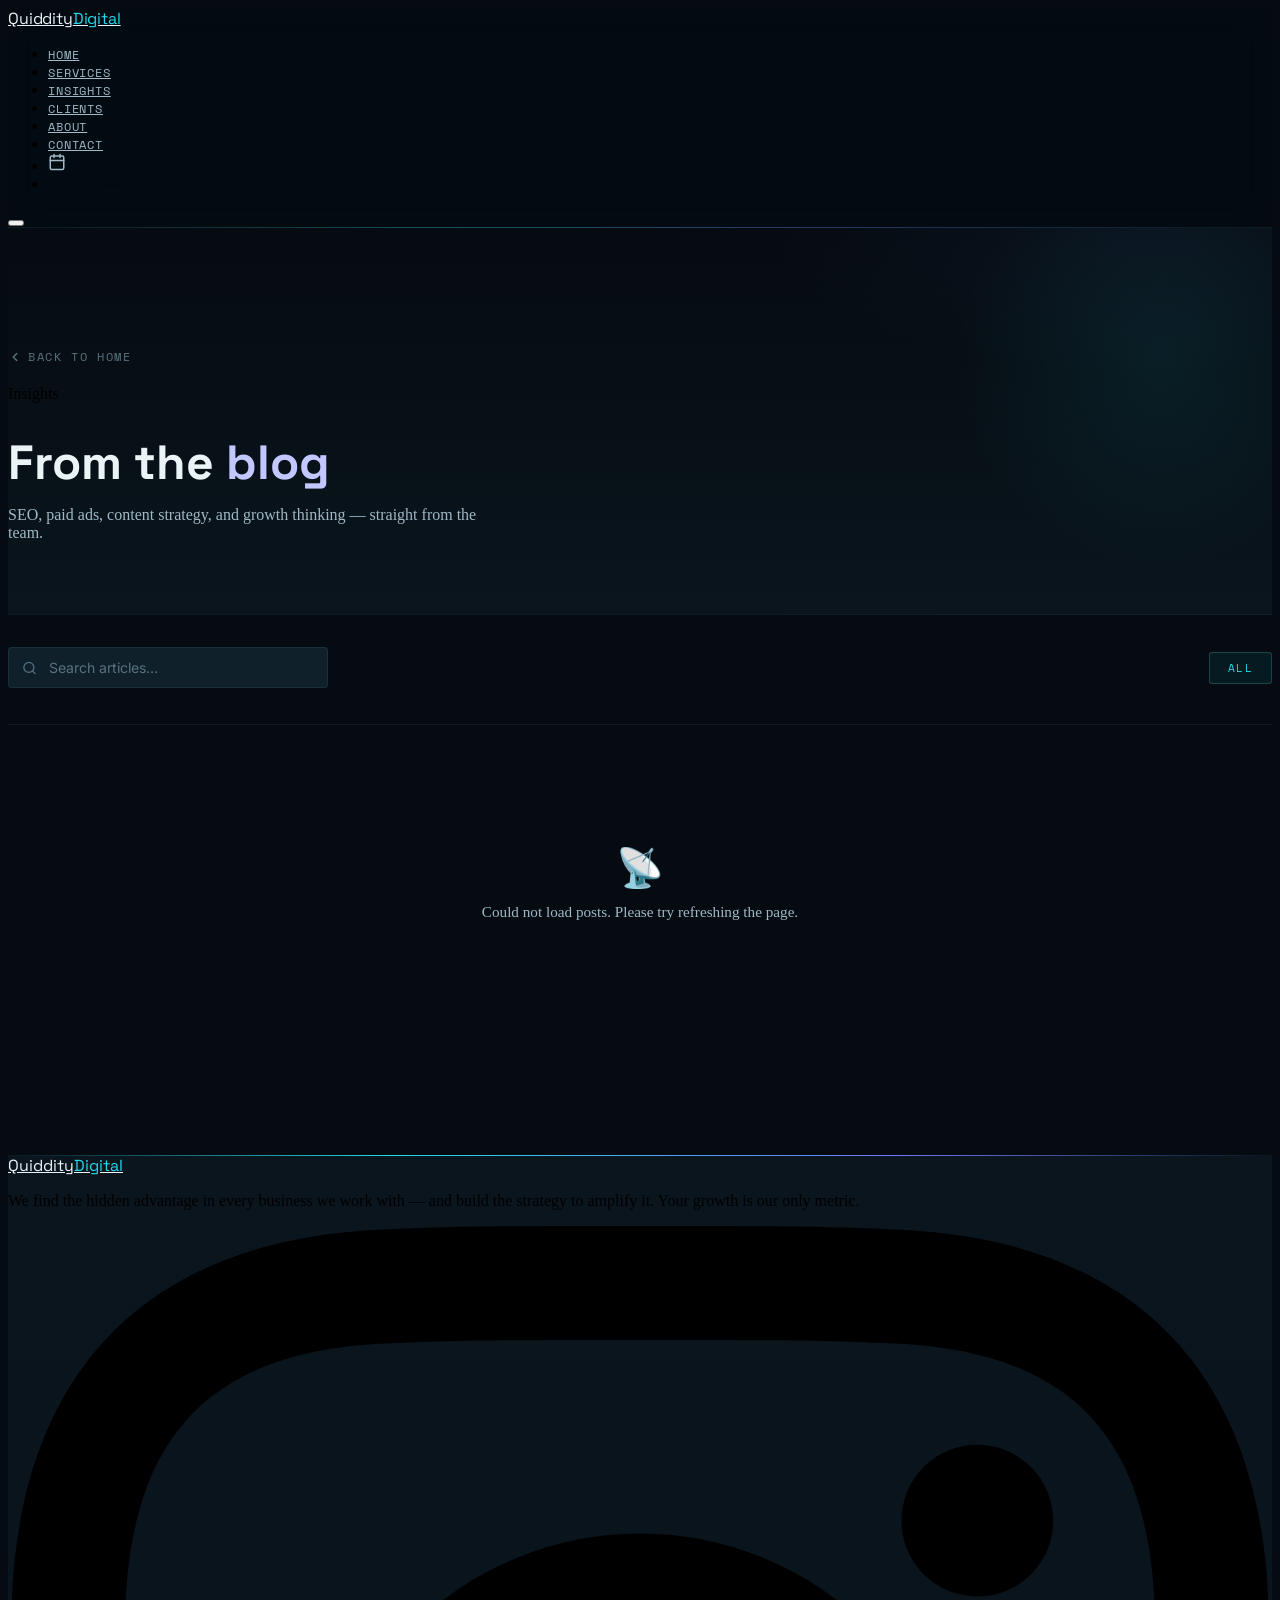
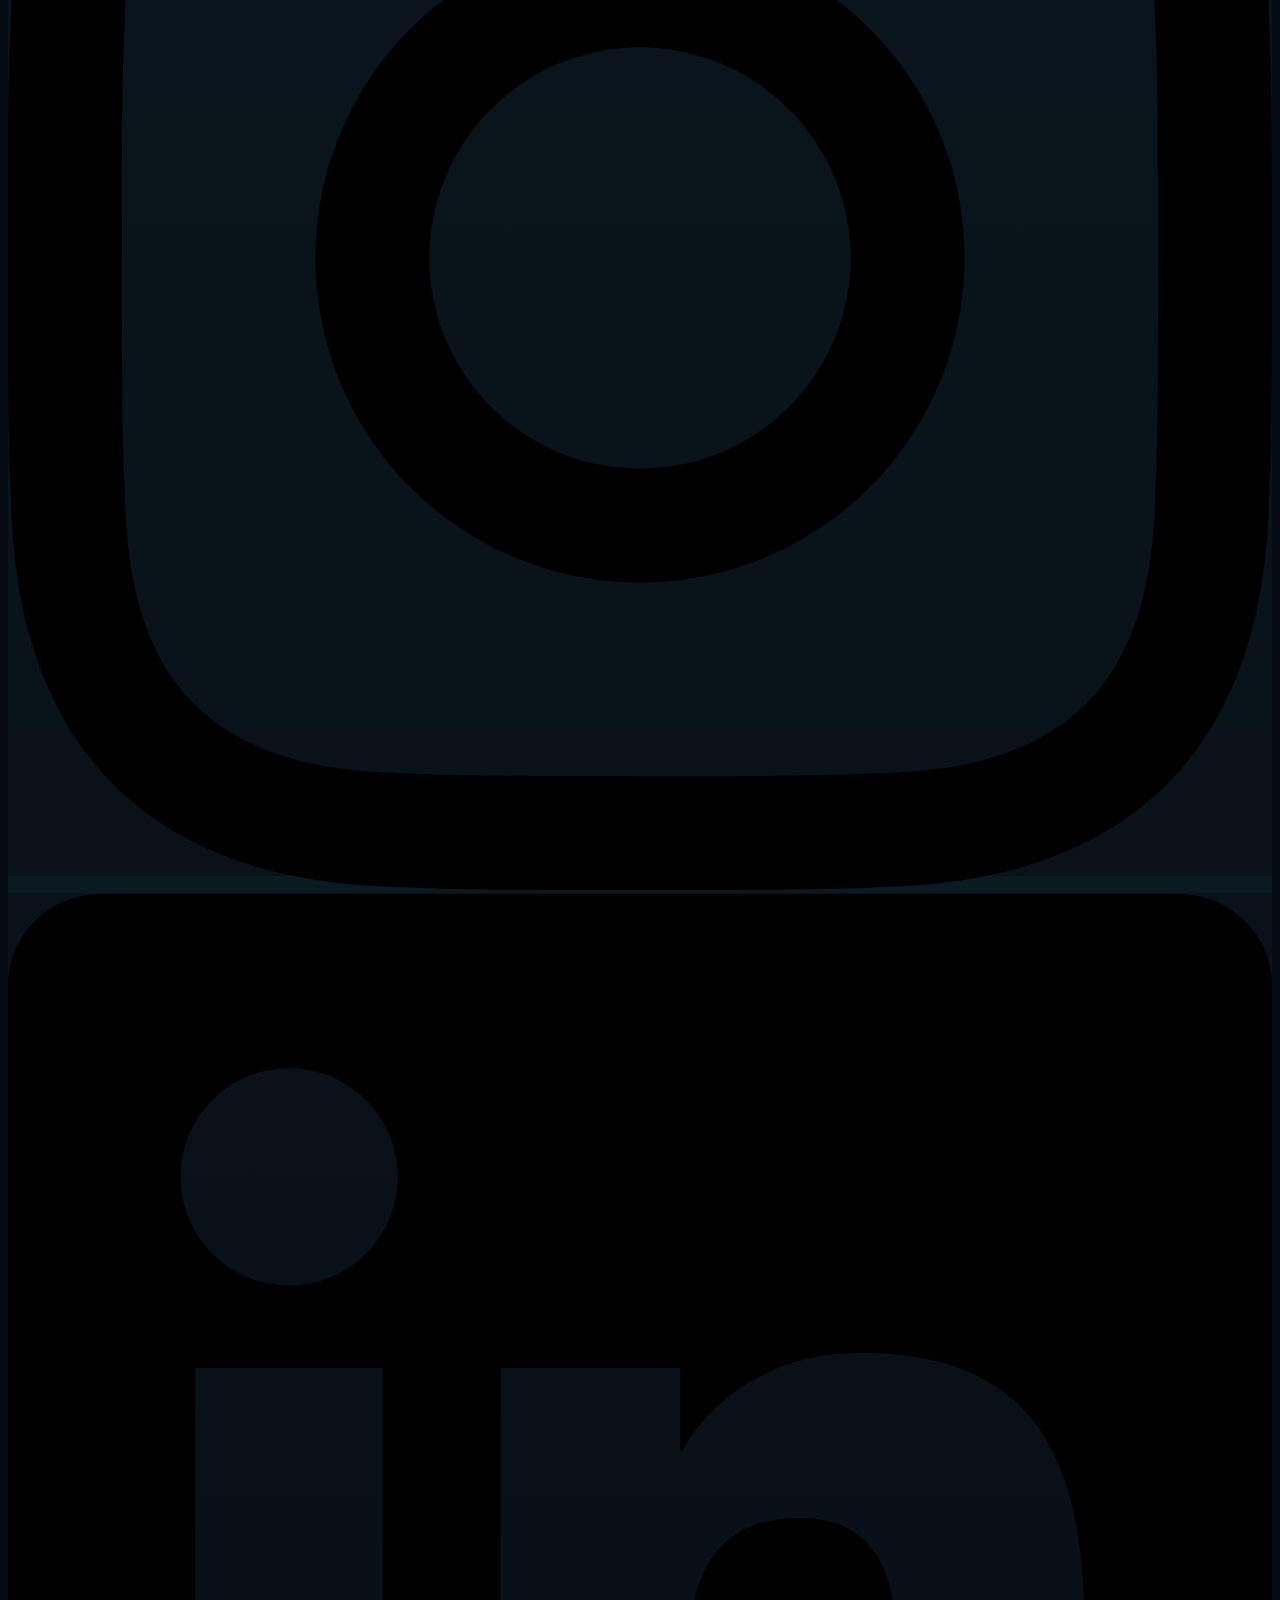
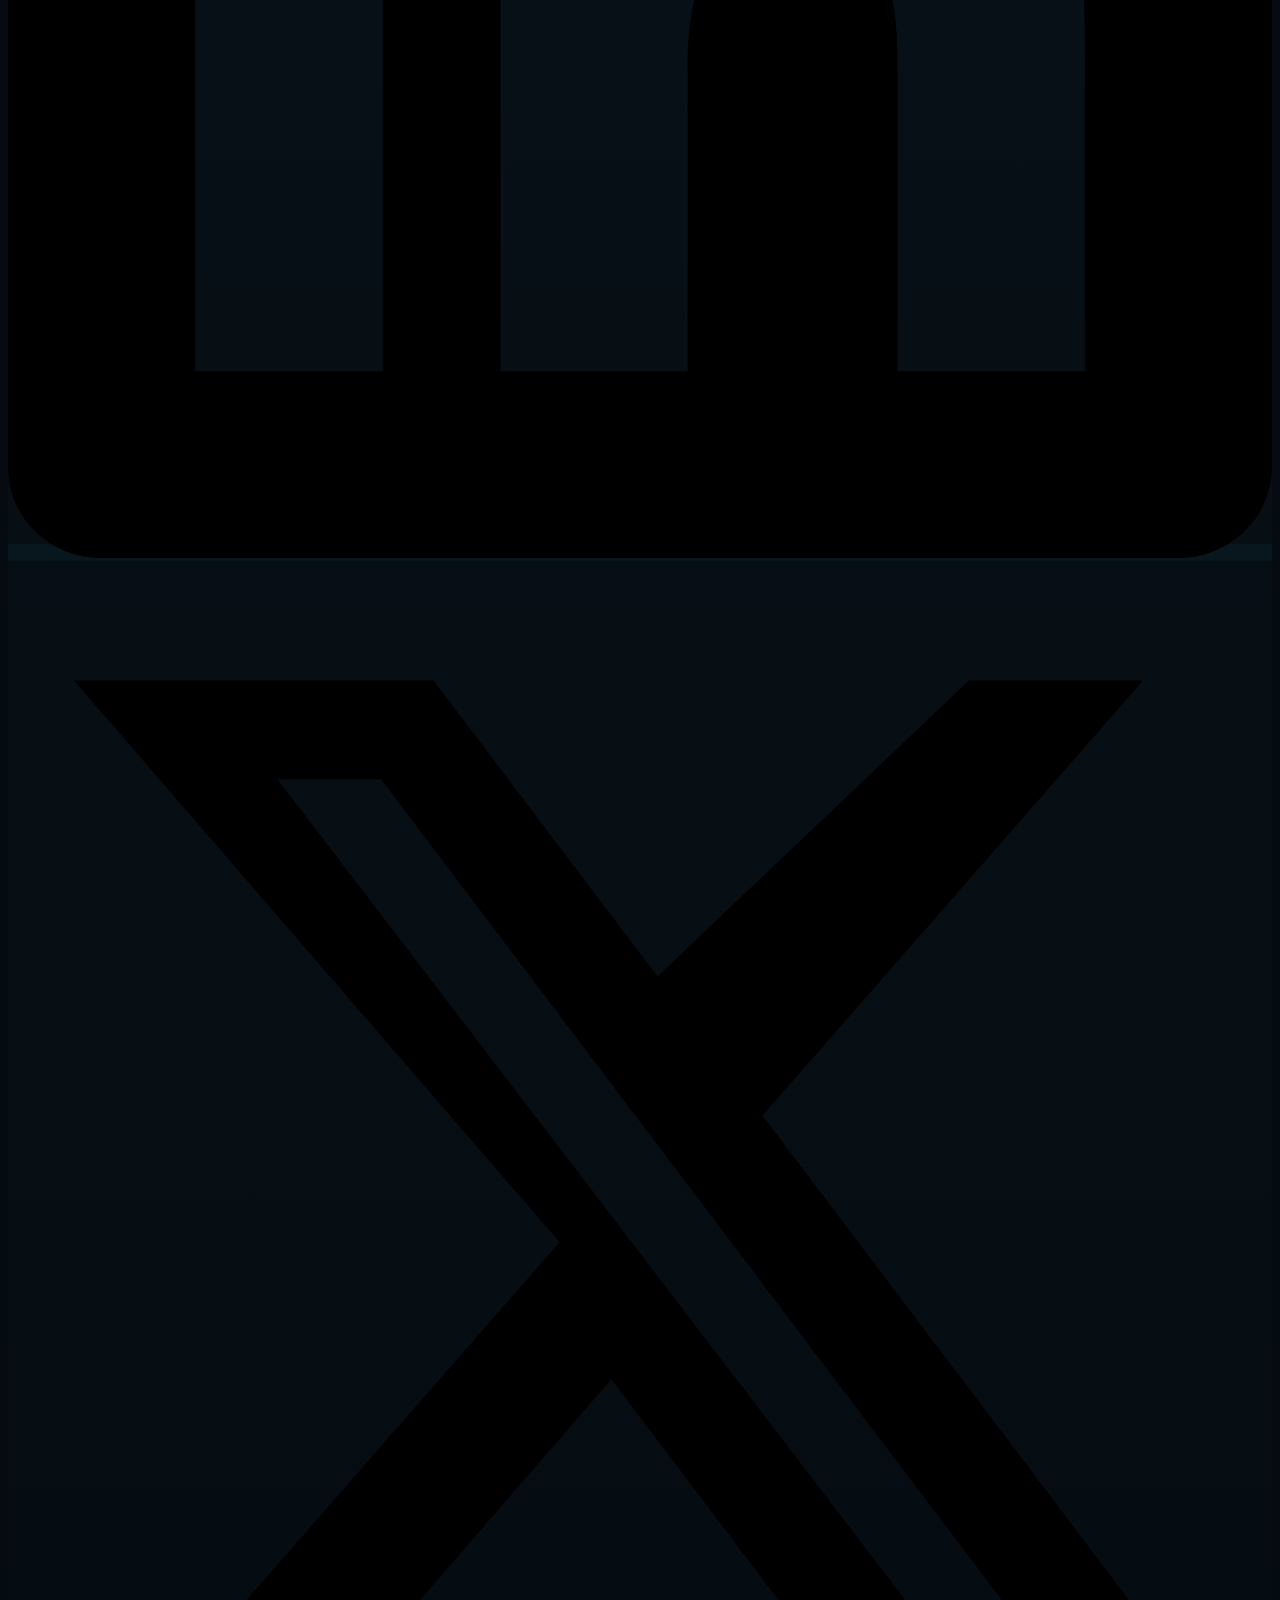
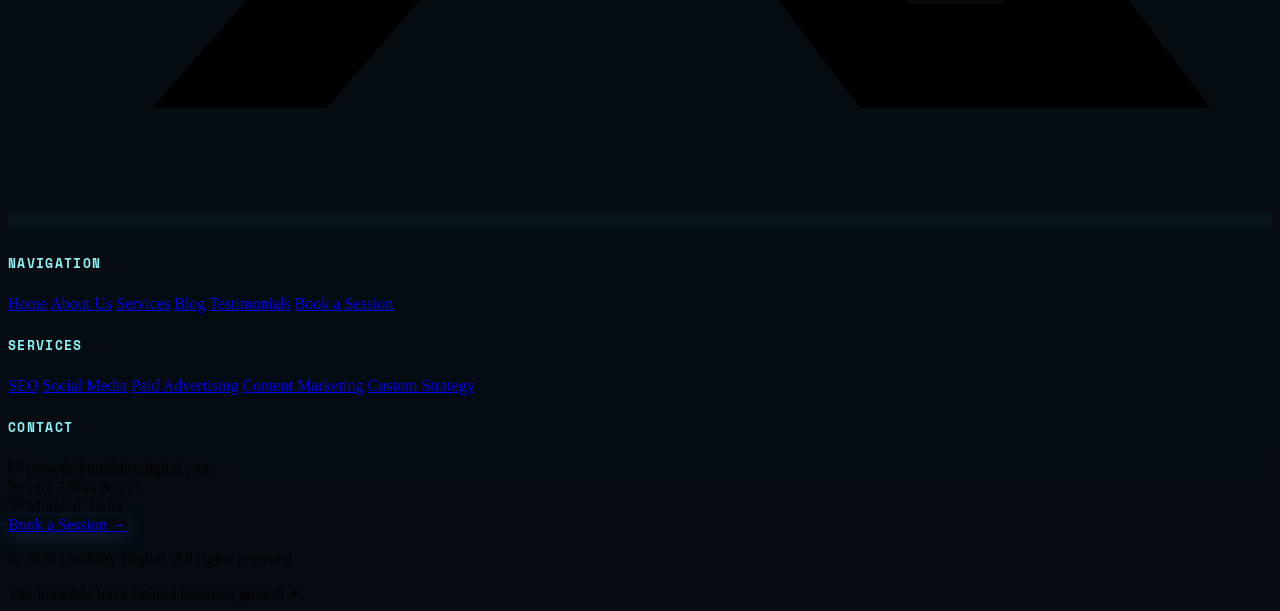
==== all-posts.html @ 029eda93 "Add files via upload" ====
<!DOCTYPE html>
<html lang="en">
<head>
  <meta charset="UTF-8"/>
  <meta name="viewport" content="width=device-width, initial-scale=1.0"/>
  <meta name="robots" content="index, follow, max-snippet:-1, max-image-preview:large, max-video-preview:-1"/>
  <title>All Insights — Quiddity Digital</title>
  <meta name="description" content="Expert insights on SEO, paid ads, social media, and growth strategy from the Quiddity Digital team."/>
  <!-- Open Graph -->
  <meta property="og:type"        content="website"/>
  <meta property="og:site_name"   content="Quiddity Digital"/>
  <meta property="og:title"       content="All Insights — Quiddity Digital"/>
  <meta property="og:description" content="Expert insights on SEO, paid ads, social media, and growth strategy from the Quiddity Digital team."/>
  <meta property="og:url"         content="https://quidditydigital.com/all-posts.html"/>
  <meta property="og:image:width"  content="1200"/>
  <meta property="og:image:height" content="630"/>
  <meta property="og:image"       content="https://quidditydigital.com/assets/og-image.png"/>
  <meta property="og:locale"      content="en_IN"/>
  <!-- Twitter Card -->
  <meta name="twitter:site" content="@QuiddityDigi"/>
  <meta name="twitter:card"        content="summary_large_image"/>
  <meta name="twitter:title"       content="All Insights — Quiddity Digital"/>
  <meta name="twitter:description" content="Expert insights on SEO, paid ads, social media, and growth strategy."/>
  <meta name="twitter:image"       content="https://quidditydigital.com/assets/og-image.png"/>
  <!-- Canonical -->
  <link rel="canonical" href="https://quidditydigital.com/all-posts.html"/>
  <!-- Font preconnect before stylesheet -->
  <link rel="preconnect" href="https://fonts.googleapis.com"/>
  <link rel="preconnect" href="https://fonts.gstatic.com" crossorigin/>
  <link rel="stylesheet" href="styles.css"/>
  <link rel="stylesheet" href="ocean-current.css"/>
  <!-- Breadcrumb JSON-LD -->
  <script type="application/ld+json">
  {
    "@context": "https://schema.org",
    "@type": "BreadcrumbList",
    "itemListElement": [
      { "@type": "ListItem", "position": 1, "name": "Home",    "item": "https://quidditydigital.com/" },
      { "@type": "ListItem", "position": 2, "name": "Insights","item": "https://quidditydigital.com/all-posts.html" }
    ]
  }
  </script>
  <style>
    /* ══════════════════════════════════════════
       ALL POSTS — layout + Hidden Current theme
       ══════════════════════════════════════════ */

    /* Hero */
    .ap-hero {
      background-image:
        radial-gradient(ellipse 55% 70% at 90% 0%, rgba(110,120,255,.05) 0%, transparent 55%),
        linear-gradient(180deg, var(--abyss) 0%, var(--depth-1) 100%);
      padding: 120px 0 56px;
      border-bottom: 1px solid var(--edge);
      position: relative;
      overflow: hidden;
    }
    .ap-hero::before {
      content: '';
      position: absolute;
      top: -80px; right: -100px;
      width: 420px; height: 420px;
      background: radial-gradient(circle, rgba(34,217,232,.08) 0%, transparent 70%);
      border-radius: 50%;
      pointer-events: none;
    }
    .ap-back {
      display: inline-flex; align-items: center; gap: 6px;
      font-family: var(--ff-mono); font-size: .72rem; font-weight: 400;
      letter-spacing: .14em; text-transform: uppercase;
      color: var(--text-muted); margin-bottom: 20px;
      transition: color .3s; text-decoration: none;
    }
    .ap-back:hover { color: var(--current-soft) }
    .ap-hero h1 {
      font-family: var(--ff-h); font-size: clamp(2rem, 4vw, 3rem);
      font-weight: 700; color: var(--text-bright); line-height: 1.15; margin-bottom: 12px;
    }
    .ap-hero p { font-size: 1rem; color: var(--text-soft); max-width: 480px }

    /* Controls bar */
    .ap-controls {
      padding: 32px 0 36px; display: flex; flex-wrap: wrap;
      gap: 16px; align-items: center; justify-content: space-between;
      border-bottom: 1px solid var(--edge); margin-bottom: 40px;
    }

    /* Search */
    .ap-search-wrap { position: relative; flex: 1; min-width: 200px; max-width: 320px }
    .ap-search-wrap svg { position: absolute; left: 14px; top: 50%; transform: translateY(-50%); color: var(--text-muted); pointer-events: none }
    #apSearch {
      width: 100%; padding: 11px 16px 11px 40px;
      border: 1px solid var(--edge); border-radius: 4px;
      font-family: var(--ff-b); font-size: .88rem; color: var(--text-bright);
      background: var(--depth-2); transition: border-color .3s, box-shadow .3s; outline: none;
    }
    #apSearch:focus { border-color: var(--current); box-shadow: 0 0 0 3px rgba(34,217,232,.10) }
    #apSearch::placeholder { color: var(--text-muted) }

    /* Category filters */
    .ap-cats { display: flex; flex-wrap: wrap; gap: 8px; align-items: center }
    .cat-btn {
      font-family: var(--ff-mono); font-size: .68rem; font-weight: 400;
      letter-spacing: .12em; text-transform: uppercase;
      padding: 7px 18px; border-radius: 3px;
      border: 1px solid var(--edge); color: var(--text-muted);
      background: transparent; cursor: pointer;
      transition: border-color .3s, color .3s, background .3s;
    }
    .cat-btn:hover  { border-color: var(--edge-strong); color: var(--current-soft) }
    .cat-btn.active { background: rgba(34,217,232,.08); border-color: var(--edge-strong); color: var(--current) }

    /* Count */
    .ap-count {
      font-family: var(--ff-mono); font-size: .68rem; font-weight: 400;
      letter-spacing: .14em; text-transform: uppercase; color: var(--text-muted); margin-bottom: 24px;
    }

    /* Grid */
    #apGrid { display: grid; grid-template-columns: repeat(3, 1fr); gap: 22px; margin-bottom: 80px }

    /* Empty / error states */
    .ap-empty { text-align: center; padding: 80px 20px; color: var(--text-soft); font-size: .95rem; grid-column: 1 / -1 }
    .ap-empty span { font-size: 2.4rem; display: block; margin-bottom: 12px }

    /* Skeleton loading */
    .blog-skeleton {
      min-height: 340px; border-radius: 4px;
      background: linear-gradient(90deg, var(--depth-1) 25%, var(--depth-2) 50%, var(--depth-1) 75%);
      background-size: 200% 100%;
      animation: ap-shimmer 1.8s ease-in-out infinite;
      border: 1px solid var(--edge);
    }
      animation: shimmer 1.4s infinite;
      border-radius: var(--r-xl);
      border: 1.5px solid var(--border);
    }
    @keyframes shimmer {
      0%   { background-position: 200% 0 }
      100% { background-position: -200% 0 }
    }

    /* Responsive */
    @media (max-width: 860px) {
      #apGrid { grid-template-columns: 1fr 1fr }
    }
    @media (max-width: 540px) {
      #apGrid { grid-template-columns: 1fr }
      .ap-controls { flex-direction: column; align-items: stretch }
      .ap-search-wrap { max-width: 100% }
    }
  </style>

  <!-- GA4 — enable by setting CONFIG.FEATURES.ANALYTICS_ENABLED = true and CONFIG.GA4_ID in config.js -->
  <script>
    document.addEventListener('DOMContentLoaded', function() {
      if (typeof CONFIG === 'undefined' || !CONFIG.FEATURES.ANALYTICS_ENABLED || !CONFIG.GA4_ID) return;
      var s = document.createElement('script');
      s.src = 'https://www.googletagmanager.com/gtag/js?id=' + CONFIG.GA4_ID;
      s.async = true; document.head.appendChild(s);
      window.dataLayer = window.dataLayer || [];
      function gtag(){dataLayer.push(arguments);}
      gtag('js', new Date()); gtag('config', CONFIG.GA4_ID, { anonymize_ip: true });
    });
  </script>
  <!-- Favicons -->
  <link rel="icon" type="image/x-icon"       href="/assets/favicon.ico"/>
  <link rel="icon" type="image/svg+xml"      href="/assets/favicon.svg"/>
  <link rel="icon" type="image/png" sizes="32x32" href="/assets/favicon-32x32.png"/>
  <link rel="icon" type="image/png" sizes="16x16" href="/assets/favicon-16x16.png"/>
  <link rel="apple-touch-icon" sizes="180x180"    href="/assets/apple-touch-icon.png"/>
  <link rel="manifest"                            href="/site.webmanifest"/>
  <meta name="theme-color" content="#0BC4DC"/>
  <meta name="msapplication-TileColor" content="#0f1924"/>
</head>
<body>

<!-- ══════════════════════════════════════════
     NAVBAR
     ══════════════════════════════════════════ -->
<nav id="navbar">
  <div class="container nav-wrap">
    <a href="/" class="nav-logo">Quiddity<em>Digital</em></a>

    <ul class="nav-links" id="navLinks">
      <li><a href="/">Home</a></li>
      <li><a href="/#services">Services</a></li>
      <li><a href="/all-posts.html" style="color:var(--blue-d)">Insights</a></li>
      <li><a href="/#clients">Clients</a></li>
      <li><a href="/#about">About</a></li>
      <li><a href="/#contact">Contact</a></li>
      <li>
        <a href="/#booking" class="nav-cal-icon" aria-label="Book a session" title="Book a free strategy session">
          <svg width="18" height="18" viewBox="0 0 24 24" fill="none" stroke="currentColor" stroke-width="2" stroke-linecap="round" stroke-linejoin="round">
            <rect x="3" y="4" width="18" height="18" rx="2" ry="2"/>
            <line x1="16" y1="2" x2="16" y2="6"/>
            <line x1="8" y1="2" x2="8" y2="6"/>
            <line x1="3" y1="10" x2="21" y2="10"/>
          </svg>
        </a>
      </li>
      <li><a href="/#booking" class="nav-cta">Book a Session</a></li>
    </ul>

    <button class="hamburger" id="hamburger" aria-label="Toggle menu" aria-expanded="false">
      <span></span><span></span><span></span>
    </button>
  </div>
</nav>


<!-- ══════════════════════════════════════════
     HERO
     ══════════════════════════════════════════ -->
<div class="ap-hero">
  <div class="container">
    <a href="/" class="ap-back">
      <svg width="14" height="14" viewBox="0 0 24 24" fill="none" stroke="currentColor" stroke-width="2.5" stroke-linecap="round" stroke-linejoin="round">
        <polyline points="15 18 9 12 15 6"/>
      </svg>
      Back to home
    </a>
    <div class="section-tag">Insights</div>
    <h1>From the <span class="c-cta">blog</span></h1>
    <p>SEO, paid ads, content strategy, and growth thinking — straight from the team.</p>
  </div>
</div>


<!-- ══════════════════════════════════════════
     MAIN CONTENT
     ══════════════════════════════════════════ -->
<main style="background:var(--abyss); padding-top:0; min-height:60vh">
  <div class="container">

    <!-- Controls: search + category filters -->
    <div class="ap-controls">

      <div class="ap-search-wrap">
        <svg width="15" height="15" viewBox="0 0 24 24" fill="none" stroke="currentColor" stroke-width="2" stroke-linecap="round" stroke-linejoin="round">
          <circle cx="11" cy="11" r="8"/>
          <line x1="21" y1="21" x2="16.65" y2="16.65"/>
        </svg>
        <input type="search" id="apSearch" placeholder="Search articles…" autocomplete="off" aria-label="Search articles"/>
      </div>

      <div class="ap-cats" id="apCats" role="group" aria-label="Filter by category">
        <button class="cat-btn active" data-cat="all">All</button>
        <!-- Category buttons injected dynamically -->
      </div>

    </div>

    <!-- Article count -->
    <p class="ap-count" id="apCount" aria-live="polite"></p>

    <!-- Blog grid — skeleton shown while loading, replaced with real cards -->
    <div id="apGrid" role="list" aria-busy="true" aria-label="Blog articles">
      <div class="blog-skeleton" aria-hidden="true"></div>
      <div class="blog-skeleton" aria-hidden="true"></div>
      <div class="blog-skeleton" aria-hidden="true"></div>
    </div>

  </div>
</main>


<!-- ══════════════════════════════════════════
     FOOTER
     ══════════════════════════════════════════ -->
<footer id="contact">
  <div class="container">
    <div class="footer-grid">

      <div class="footer-brand">
        <a href="/" class="footer-logo">Quiddity<em>Digital</em></a>
        <p class="footer-desc">We find the hidden advantage in every business we work with — and build the strategy to amplify it. Your growth is our only metric.</p>
        <div class="socials">
          <a href="https://www.instagram.com/quiddity_digital" class="s-lnk" aria-label="Instagram" target="_blank" rel="noopener noreferrer">
            <svg viewBox="0 0 24 24" xmlns="http://www.w3.org/2000/svg"><path d="M12 2.163c3.204 0 3.584.012 4.85.07 3.252.148 4.771 1.691 4.919 4.919.058 1.265.069 1.645.069 4.849 0 3.205-.012 3.584-.069 4.849-.149 3.225-1.664 4.771-4.919 4.919-1.266.058-1.644.07-4.85.07-3.204 0-3.584-.012-4.849-.07-3.26-.149-4.771-1.699-4.919-4.92-.058-1.265-.07-1.644-.07-4.849 0-3.204.013-3.583.07-4.849.149-3.227 1.664-4.771 4.919-4.919 1.266-.057 1.645-.069 4.849-.069zM12 0C8.741 0 8.333.014 7.053.072 2.695.272.273 2.69.073 7.052.014 8.333 0 8.741 0 12c0 3.259.014 3.668.072 4.948.2 4.358 2.618 6.78 6.98 6.98C8.333 23.986 8.741 24 12 24c3.259 0 3.668-.014 4.948-.072 4.354-.2 6.782-2.618 6.979-6.98.059-1.28.073-1.689.073-4.948 0-3.259-.014-3.667-.072-4.947-.196-4.354-2.617-6.78-6.979-6.98C15.668.014 15.259 0 12 0zm0 5.838a6.162 6.162 0 100 12.324 6.162 6.162 0 000-12.324zM12 16a4 4 0 110-8 4 4 0 010 8zm6.406-11.845a1.44 1.44 0 100 2.881 1.44 1.44 0 000-2.881z"/></svg>
          </a>
          <a href="https://www.linkedin.com/company/quiddity-digital" class="s-lnk" aria-label="LinkedIn" target="_blank" rel="noopener noreferrer">
            <svg viewBox="0 0 24 24" xmlns="http://www.w3.org/2000/svg"><path d="M20.447 20.452h-3.554v-5.569c0-1.328-.027-3.037-1.852-3.037-1.853 0-2.136 1.445-2.136 2.939v5.667H9.351V9h3.414v1.561h.046c.477-.9 1.637-1.85 3.37-1.85 3.601 0 4.267 2.37 4.267 5.455v6.286zM5.337 7.433a2.062 2.062 0 01-2.063-2.065 2.064 2.064 0 112.063 2.065zm1.782 13.019H3.555V9h3.564v11.452zM22.225 0H1.771C.792 0 0 .774 0 1.729v20.542C0 23.227.792 24 1.771 24h20.451C23.2 24 24 23.227 24 22.271V1.729C24 .774 23.2 0 22.222 0h.003z"/></svg>
          </a>
          <a href="https://x.com/QuiddityDigi" class="s-lnk" aria-label="Twitter/X" target="_blank" rel="noopener noreferrer">
            <svg viewBox="0 0 24 24" xmlns="http://www.w3.org/2000/svg"><path d="M18.244 2.25h3.308l-7.227 8.26 8.502 11.24H16.17l-4.714-6.231-5.401 6.231H2.744l7.73-8.835L1.254 2.25H8.08l4.253 5.622zm-1.161 17.52h1.833L7.084 4.126H5.117z"/></svg>
          </a>
        </div>
      </div>

      <div class="footer-col">
        <h5>Navigation</h5>
        <div class="f-links">
          <a href="/">Home</a>
          <a href="/#about">About Us</a>
          <a href="/#services">Services</a>
          <a href="/all-posts.html">Blog</a>
          <a href="/#clients">Testimonials</a>
          <a href="/#booking">Book a Session</a>
        </div>
      </div>

      <div class="footer-col">
        <h5>Services</h5>
        <div class="f-links">
          <a href="/#services">SEO</a>
          <a href="/#services">Social Media</a>
          <a href="/#services">Paid Advertising</a>
          <a href="/#services">Content Marketing</a>
          <a href="/#services">Custom Strategy</a>
        </div>
      </div>

      <div class="footer-col">
        <h5>Contact</h5>
        <div class="f-contact">
          <div class="f-ci">
            <svg width="15" height="15" viewBox="0 0 24 24" fill="none" stroke="currentColor" stroke-width="1.8" stroke-linecap="round" stroke-linejoin="round"><path d="M4 4h16c1.1 0 2 .9 2 2v12c0 1.1-.9 2-2 2H4c-1.1 0-2-.9-2-2V6c0-1.1.9-2 2-2z"/><polyline points="22,6 12,13 2,6"/></svg>
            growth@quidditydigital.com
          </div>
          <div class="f-ci">
            <svg width="15" height="15" viewBox="0 0 24 24" fill="none" stroke="currentColor" stroke-width="1.8" stroke-linecap="round" stroke-linejoin="round"><path d="M22 16.92v3a2 2 0 01-2.18 2 19.79 19.79 0 01-8.63-3.07A19.5 19.5 0 013.07 9.81a19.79 19.79 0 01-3.07-8.63A2 2 0 012 .18h3a2 2 0 012 1.72c.127.96.361 1.903.7 2.81a2 2 0 01-.45 2.11L6.09 7.91a16 16 0 006 6l1.27-1.27a2 2 0 012.11-.45c.907.339 1.85.573 2.81.7A2 2 0 0122 14.92z"/></svg>
            <a href="tel:+917304480555" style="color:inherit;text-decoration:none">+91 73044 80555</a>
          </div>
          <div class="f-ci">
            <svg width="15" height="15" viewBox="0 0 24 24" fill="none" stroke="currentColor" stroke-width="1.8" stroke-linecap="round" stroke-linejoin="round"><path d="M21 10c0 7-9 13-9 13s-9-6-9-13a9 9 0 0118 0z"/><circle cx="12" cy="10" r="3"/></svg>
            Mumbai, India
          </div>
        </div>
        <a href="/#booking" class="btn btn-cta btn-sm footer-cta-btn">Book a Session →</a>
      </div>

    </div>

    <div class="footer-bottom">
      <p>© 2026 Quiddity Digital. All rights reserved.</p>
      <span>The invisible force behind business growth ✦</span>
    </div>
  </div>
</footer>


<!-- ══════════════════════════════════════════
     SCRIPTS
     ══════════════════════════════════════════ -->
<script src="config.js"></script>
<script src="notion.js"></script>
<script>
/* ── NAVBAR ── */
(function () {
  const navbar    = document.getElementById('navbar');
  const hamburger = document.getElementById('hamburger');
  const navLinks  = document.getElementById('navLinks');

  // All-posts page: navbar always solid (no hero behind it)
  navbar.classList.add('solid');

  hamburger.addEventListener('click', () => {
    const o = hamburger.classList.toggle('open');
    navLinks.classList.toggle('open', o);
    hamburger.setAttribute('aria-expanded', o);
    document.body.classList.toggle('nav-open', o);
  });

  navLinks.querySelectorAll('a').forEach(a => a.addEventListener('click', () => {
    hamburger.classList.remove('open');
    navLinks.classList.remove('open');
    hamburger.setAttribute('aria-expanded', 'false');
    document.body.classList.remove('nav-open');
  }));
})();


/* ── ALL POSTS PAGE ── */
let allBlogs     = [];
let activeFilter = 'all';

const grid    = document.getElementById('apGrid');
const catsEl  = document.getElementById('apCats');
const countEl = document.getElementById('apCount');
const search  = document.getElementById('apSearch');

async function initAllPosts() {
  try {
    allBlogs = await fetchPublishedBlogs();
    grid.setAttribute('aria-busy', 'false');

    if (!allBlogs.length) {
      grid.innerHTML = `<div class="ap-empty"><span>📭</span>No published articles yet. Check back soon!</div>`;
      countEl.textContent = '0 articles';
      return;
    }

    buildCategoryFilters();
    renderGrid();

  } catch (err) {
    console.error('[Quiddity] All posts error:', err);
    grid.innerHTML = `<div class="ap-empty">
      <span>📡</span>
      Could not load posts. Please try refreshing the page.
    </div>`;
  }
}

/* Build category filter buttons from the actual data */
function buildCategoryFilters() {
  const cats = [...new Set(allBlogs.map(b => b.category).filter(Boolean))].sort();

  cats.forEach(cat => {
    const btn = document.createElement('button');
    btn.className   = 'cat-btn';
    btn.dataset.cat = cat;
    btn.textContent = cat;
    btn.addEventListener('click', () => setCategory(cat));
    catsEl.appendChild(btn);
  });

  // Wire "All" button
  catsEl.querySelector('[data-cat="all"]').addEventListener('click', () => setCategory('all'));
}

function setCategory(cat) {
  activeFilter = cat;
  catsEl.querySelectorAll('.cat-btn').forEach(b => {
    b.classList.toggle('active', b.dataset.cat === cat);
  });
  renderGrid();
}

/* Real-time search */
search.addEventListener('input', renderGrid);

function renderGrid() {
  const q = search.value.trim().toLowerCase();

  const filtered = allBlogs.filter(b => {
    const catOk    = activeFilter === 'all' || b.category === activeFilter;
    const searchOk = !q
      || b.title.toLowerCase().includes(q)
      || (b.description || '').toLowerCase().includes(q)
      || (b.category || '').toLowerCase().includes(q);
    return catOk && searchOk;
  });

  const count = filtered.length;
  countEl.textContent = `${count} article${count !== 1 ? 's' : ''}`;

  if (!count) {
    grid.innerHTML = `<div class="ap-empty">
      <span>🔍</span>
      No articles match your search. Try a different term or category.
    </div>`;
    return;
  }

  grid.innerHTML = filtered.map((b, i) => buildBlogCard(b, i % 3)).join('');

  /* Re-observe new cards for scroll reveal */
  grid.querySelectorAll('.reveal').forEach(el => {
    observer.observe(el);
  });
}

/* Scroll reveal observer */
const observer = new IntersectionObserver(entries => {
  entries.forEach(e => {
    if (e.isIntersecting) {
      e.target.classList.add('in');
      observer.unobserve(e.target);
    }
  });
}, { threshold: 0.08 });

document.addEventListener('DOMContentLoaded', initAllPosts);

/* Hidden Current — navbar glass */
(function(){
  var nav = document.getElementById('navbar');
  if (!nav) return;
  function updateNav(){ nav.classList.toggle('navbar-scrolled', window.scrollY > 32) }
  window.addEventListener('scroll', updateNav, { passive: true });
  updateNav();
})();
</script>
</body>
</html>
---- ocean-current.css ----
/* ================================================================
   QUIDDITY DIGITAL — ocean-current.css
   "Hidden Current" — Visual Identity System
   Abstract deep-ocean / bioluminescent / technological aesthetic.
   Typography: Space Grotesk (display) · Inter (body) · Space Mono (data/labels)
   Replaces hero-redesign.css. Loaded after styles.css on every page.
   ================================================================ */

@import url('https://fonts.googleapis.com/css2?family=Space+Grotesk:wght@400;500;600;700&family=Space+Mono:wght@400;700&family=Inter:wght@400;500;600;700&display=swap');

/* ── DESIGN TOKENS ─────────────────────────────────────────────
   Core palette: abyss / depth (structure) · current / undertow (the
   two bioluminescent currents — primary cyan & secondary violet).
   ──────────────────────────────────────────────────────────── */
:root {
  --abyss:         #050B10;
  --depth-1:       #0A151D;
  --depth-2:       #0F202B;
  --depth-3:       #16313E;

  --current:       #22D9E8;
  --current-soft:  #8FF4F8;
  --current-dim:   #0E8C99;

  --undertow:      #6E78FF;
  --undertow-soft: #C2C8FF;
  --undertow-dim:  #41479E;

  --text-bright:   #EAF4F7;
  --text-soft:     #9FB9C7;
  --text-muted:    #56727F;

  --edge:          rgba(110,228,240,.08);
  --edge-strong:   rgba(110,228,240,.20);
  --edge-violet:   rgba(120,130,255,.18);

  --ease-current:  cubic-bezier(.22,.61,.36,1);
  --dur-a: 130s;
  --dur-b: 95s;
  --dur-c: 170s;

  /* ── remap legacy tokens so the existing component library
     re-themes automatically without per-rule edits ── */
  --blue:        var(--current);
  --blue-d:      #6FE6F1;
  --blue-l:      rgba(34,217,232,.07);
  --blue-mid:    rgba(34,217,232,.14);
  --blue-border: rgba(34,217,232,.26);

  --cta-from: var(--undertow);
  --cta-to:   var(--current);

  --white:   var(--depth-1);
  --bg:      var(--abyss);
  --bg-blue: #0B1E27;
  --border:   var(--edge);
  --border-d: var(--edge-strong);

  --tx:     var(--text-bright);
  --tx-sub: var(--text-soft);
  --tx-lt:  var(--text-muted);

  --red:   #FF6B6B;
  --green: #34D8A8;

  --ff-h:    'Space Grotesk', sans-serif;
  --ff-b:    'Inter', sans-serif;
  --ff-mono: 'Space Mono', monospace;

  --shadow-sm:   0 2px 14px rgba(0,0,0,.3);
  --shadow:      0 10px 32px rgba(0,0,0,.4);
  --shadow-md:   0 16px 48px rgba(0,0,0,.5);
  --shadow-blue: 0 8px 32px rgba(34,217,232,.20);
  --shadow-cta:  0 10px 36px rgba(110,120,255,.26);
}

/* ── GLOBAL BASE ──────────────────────────────────────────────── */
html, body { background: var(--abyss); }
* { scrollbar-color: var(--current-dim) var(--depth-1); }
::selection { background: rgba(34,217,232,.25); color: var(--text-bright); }

@keyframes fadeInUp { from { opacity: 0; transform: translateY(28px) } to { opacity: 1; transform: none } }

.reveal { opacity: 0; transform: translateY(20px); transition: opacity .9s var(--ease-current), transform .9s var(--ease-current) }
.reveal.in { opacity: 1; transform: none }


/* ════════════════════════════════════════════════════════════
   NAVBAR — glass, blur, cyan/violet edge glow
   ════════════════════════════════════════════════════════════ */
#navbar {
  background: rgba(5,11,16,.5) !important;
  backdrop-filter: blur(20px) saturate(160%) !important;
  -webkit-backdrop-filter: blur(20px) saturate(160%) !important;
  box-shadow: none !important;
  border-bottom: 1px solid var(--edge) !important;
  transition: background .7s var(--ease-current), border-color .7s var(--ease-current), box-shadow .7s var(--ease-current);
}
#navbar::after {
  content: '';
  position: absolute; left: 0; right: 0; bottom: -1px; height: 1px;
  background: linear-gradient(90deg, transparent 4%, var(--current) 35%, var(--undertow) 65%, transparent 96%);
  opacity: .3;
  pointer-events: none;
}
#navbar.navbar-scrolled {
  background: rgba(5,11,16,.8) !important;
  border-bottom-color: var(--edge-strong) !important;
  box-shadow: 0 12px 40px rgba(0,0,0,.35) !important;
}
.nav-logo { color: var(--text-bright) !important; font-family: var(--ff-h) !important; letter-spacing: -.01em !important; font-style: normal !important }
.nav-logo em { color: var(--current) !important; font-style: normal !important }
.nav-links a:not(.nav-cta) {
  color: var(--text-soft) !important;
  font-family: var(--ff-mono) !important;
  font-size: .76rem !important;
  letter-spacing: .07em !important;
  text-transform: uppercase !important;
}
.nav-links a:not(.nav-cta):hover { color: var(--text-bright) !important; background: rgba(34,217,232,.06) !important }
.nav-links a.nav-cta {
  font-family: var(--ff-h) !important;
  text-transform: none !important;
  letter-spacing: .01em !important;
  font-size: .85rem !important;
  color: var(--abyss) !important;
}
.nav-cal-icon { color: var(--current-soft) !important }
.hamburger span { background: var(--text-bright) !important }


/* ════════════════════════════════════════════════════════════
   HERO  #home — Hidden Current
   ════════════════════════════════════════════════════════════ */
#home {
  min-height: 100vh;
  background:
    radial-gradient(ellipse 70% 60% at 78% 18%, rgba(34,217,232,.06) 0%, transparent 55%),
    radial-gradient(ellipse 60% 70% at 8% 92%,  rgba(110,120,255,.05) 0%, transparent 55%),
    linear-gradient(170deg, var(--abyss) 0%, var(--depth-1) 45%, #08121A 100%) !important;
  position: relative;
  overflow: hidden;
  display: flex;
  flex-direction: column;
  justify-content: center;
}
#home::before, #home::after { display: none !important }

/* atmospheric canvas — noise + vignette */
.hero-ocean-canvas { position: absolute; inset: 0; pointer-events: none; z-index: 0; overflow: hidden }
.hero-ocean-canvas::before {
  content: ''; position: absolute; inset: 0; opacity: .025;
  background-image: url("data:image/svg+xml,%3Csvg viewBox='0 0 256 256' xmlns='http://www.w3.org/2000/svg'%3E%3Cfilter id='n'%3E%3CfeTurbulence type='fractalNoise' baseFrequency='0.9' numOctaves='4' stitchTiles='stitch'/%3E%3C/filter%3E%3Crect width='100%25' height='100%25' filter='url(%23n)'/%3E%3C/svg%3E");
  background-size: 200px 200px;
}
.hero-ocean-canvas::after {
  content: ''; position: absolute; inset: 0;
  background: radial-gradient(ellipse 100% 100% at 50% 45%, transparent 45%, rgba(3,6,9,.6) 100%);
}

/* drifting glow orbs — cyan + violet, asymmetric, very slow */
.bio-orb { position: absolute; border-radius: 50%; pointer-events: none; will-change: transform }
.bio-orb--a {
  width: 760px; height: 760px; top: -220px; right: -160px;
  background: radial-gradient(circle, rgba(34,217,232,.085) 0%, transparent 65%);
  animation: drift-a var(--dur-a) ease-in-out infinite alternate;
}
.bio-orb--b {
  width: 560px; height: 560px; bottom: -140px; left: -100px;
  background: radial-gradient(circle, rgba(110,120,255,.07) 0%, transparent 60%);
  animation: drift-b var(--dur-c) ease-in-out infinite alternate;
}
.bio-orb--c {
  width: 340px; height: 340px; top: 58%; left: 46%;
  background: radial-gradient(circle, rgba(143,244,248,.045) 0%, transparent 60%);
  animation: drift-c var(--dur-b) ease-in-out infinite alternate;
}
@keyframes drift-a { 0% { transform: translate(0,0) scale(1) } 100% { transform: translate(-60px,40px) scale(1.07) } }
@keyframes drift-b { 0% { transform: translate(0,0) scale(1) } 100% { transform: translate(50px,-35px) scale(1.05) } }
@keyframes drift-c { 0% { transform: translate(0,0) scale(.96) } 100% { transform: translate(30px,24px) scale(1.04) } }

/* ── CURRENT FIELD — the signature element ──────────────────
   Layered, slow-flowing channel lines with a traveling glow
   segment. Abstract "data current" rather than literal waves. */
.current-field { position: absolute; inset: 0; width: 100%; height: 100%; z-index: 0 }
.cl { fill: none; stroke-linecap: round }
.cl--a { stroke: var(--current);  opacity: .10; stroke-width: 1 }
.cl--b { stroke: var(--undertow); opacity: .09; stroke-width: 1 }
.cl--c { stroke: var(--current);  opacity: .06; stroke-width: 1 }
.cl--pulse { stroke-width: 2.4; filter: url(#curBlur) }
.cl--a.cl--pulse { stroke: var(--current);  opacity: .50; stroke-dasharray: 4 110; animation: curflow var(--dur-a) linear infinite }
.cl--b.cl--pulse { stroke: var(--undertow); opacity: .45; stroke-dasharray: 4 130; animation: curflow var(--dur-c) linear infinite reverse; animation-delay: -30s }
.cl--c.cl--pulse { stroke: var(--current);  opacity: .35; stroke-dasharray: 3 90;  animation: curflow var(--dur-b) linear infinite; animation-delay: -60s }
@keyframes curflow { to { stroke-dashoffset: -1200 } }

/* bioluminescent particles — cyan + violet */
.hero-particles { position: absolute; inset: 0; pointer-events: none }
.particle {
  position: absolute; border-radius: 50%; opacity: 0;
  background: var(--current);
  box-shadow: 0 0 6px var(--current);
  animation: float-up linear infinite;
}
.particle.p-violet { background: var(--undertow); box-shadow: 0 0 6px var(--undertow) }
@keyframes float-up {
  0%   { opacity: 0;   transform: translateY(0) }
  10%  { opacity: .5 }
  82%  { opacity: .12 }
  100% { opacity: 0;   transform: translateY(-170px) }
}

/* ── HERO LAYOUT ─────────────────────────────────────────────── */
.hero-inner { display: grid; grid-template-columns: 1fr; gap: 0; padding: 0; align-items: stretch; position: relative; z-index: 1 }
.hero-editorial { padding: 168px 0 110px; max-width: 860px }

/* discipline strip — instrument readout, mono */
.hero-eyebrow { display: flex !important; align-items: center !important; gap: 0 !important; margin-bottom: 44px !important }
.discipline-strip { display: flex; align-items: center; gap: 0; flex-wrap: nowrap; opacity: 0; animation: fadeInUp .8s var(--ease-current) .1s forwards }
.discipline-item {
  font-family: var(--ff-mono); font-size: .66rem; font-weight: 400;
  letter-spacing: .18em; text-transform: uppercase; color: var(--text-muted);
  white-space: nowrap; transition: color 1.2s var(--ease-current);
}
.discipline-item.active { color: var(--current) }
.discipline-sep { width: 22px; height: 1px; background: rgba(34,217,232,.18); margin: 0 13px; flex-shrink: 0 }

/* headline */
.hero-h1 {
  font-family: var(--ff-h) !important;
  font-weight: 700 !important;
  font-style: normal !important;
  font-size: clamp(2.9rem, 6vw, 5.7rem) !important;
  line-height: 1.04 !important;
  letter-spacing: -.02em !important;
  color: var(--text-bright) !important;
  margin-bottom: 0 !important;
  max-width: 840px;
  opacity: 0;
  animation: fadeInUp 1s var(--ease-current) .25s forwards;
}
.hero-h1 .h1-line { display: block }
.hero-h1 em {
  font-style: normal !important; font-family: inherit !important;
  font-weight: 500 !important; font-size: 1em !important;
  letter-spacing: inherit !important; color: var(--current-soft) !important;
}
.hero-h1 .h1-accent {
  position: relative; display: inline-block;
  font-style: normal !important; font-family: inherit !important;
  font-weight: 500 !important; font-size: 1em !important;
  letter-spacing: inherit !important; color: var(--undertow-soft) !important;
}
.hero-h1 .h1-accent::after {
  content: ''; position: absolute; left: 0; bottom: -.08em;
  width: 62%; height: 3px; border-radius: 2px;
  background: linear-gradient(90deg, var(--current), var(--undertow));
  opacity: .55;
}

.hero-rule {
  display: block; width: 48px; height: 1px;
  background: linear-gradient(90deg, var(--current), transparent);
  margin: 38px 0 32px; opacity: 0;
  animation: fadeInUp .7s var(--ease-current) .55s forwards;
}

.hero-sub {
  font-family: var(--ff-b) !important; font-size: 1.06rem !important; font-weight: 400 !important;
  line-height: 1.85 !important; color: var(--text-soft) !important; max-width: 480px !important;
  margin-bottom: 48px !important; letter-spacing: .005em;
  opacity: 0; animation: fadeInUp .8s var(--ease-current) .45s forwards;
}

.hero-actions { display: flex !important; flex-wrap: wrap !important; gap: 16px !important; margin-bottom: 68px !important; opacity: 0; animation: fadeInUp .8s var(--ease-current) .6s forwards }

.btn-ocean-primary {
  display: inline-flex; align-items: center; gap: 10px; padding: 15px 32px;
  font-family: var(--ff-mono); font-size: .78rem; font-weight: 700; letter-spacing: .1em; text-transform: uppercase;
  color: var(--abyss);
  background: linear-gradient(120deg, var(--current) 0%, var(--undertow) 100%);
  border: none; border-radius: 3px; cursor: pointer; text-decoration: none;
  transition: transform .4s var(--ease-current), box-shadow .4s var(--ease-current);
  box-shadow: 0 6px 28px rgba(34,217,232,.18);
}
.btn-ocean-primary:hover { transform: translateY(-3px); box-shadow: 0 10px 36px rgba(110,120,255,.32) }
.btn-ocean-primary .btn-arr { transition: transform .4s var(--ease-current); display: inline-block }
.btn-ocean-primary:hover .btn-arr { transform: translateX(5px) }

.btn-ocean-ghost {
  display: inline-flex; align-items: center; gap: 10px; padding: 14px 30px;
  font-family: var(--ff-mono); font-size: .78rem; font-weight: 400; letter-spacing: .1em; text-transform: uppercase;
  color: var(--text-soft); background: transparent; border: 1px solid var(--edge-strong); border-radius: 3px;
  cursor: pointer; text-decoration: none;
  transition: color .4s, border-color .4s, transform .4s var(--ease-current);
}
.btn-ocean-ghost:hover { color: var(--current-soft); border-color: rgba(34,217,232,.4); transform: translateY(-2px) }

/* proof strip */
.hero-trust-bar { display: flex !important; flex-wrap: wrap !important; align-items: center !important; gap: 0 !important; margin-bottom: 0 !important; opacity: 0; animation: fadeInUp .7s var(--ease-current) .75s forwards; border-top: 1px solid var(--edge) !important; padding-top: 30px !important }
.trust-item { display: inline-flex !important; align-items: center !important; font-family: var(--ff-mono) !important; font-size: .64rem !important; font-weight: 400 !important; letter-spacing: .14em !important; text-transform: uppercase !important; color: var(--text-muted) !important; transition: color .3s !important; padding: 0 20px !important }
.trust-item:first-child { padding-left: 0 !important }
.trust-item svg { display: none !important }
.trust-item:hover { color: var(--text-soft) !important }
.trust-sep { width: 1px !important; height: 14px !important; background: var(--edge-strong) !important; display: inline-block !important; font-size: 0 !important }

/* stats row */
.hero-stats { display: flex !important; flex-wrap: wrap !important; gap: 0 !important; margin-top: 46px !important; padding-top: 34px !important; border-top: 1px solid var(--edge) !important; opacity: 0; animation: fadeInUp .7s var(--ease-current) .88s forwards }
.hstat { flex: 1; min-width: 100px; padding: 0 32px 0 0 !important; position: relative }
.hstat-n { font-family: var(--ff-h) !important; font-size: 2.3rem !important; font-weight: 700 !important; line-height: 1 !important; color: var(--current) !important; letter-spacing: -.02em !important }
.hstat-n sup { font-family: var(--ff-mono) !important; font-size: .5em !important; font-weight: 700 !important; vertical-align: super !important; color: var(--undertow-soft) !important }
.hstat-l { font-family: var(--ff-mono) !important; font-size: .6rem !important; font-weight: 400 !important; letter-spacing: .12em !important; text-transform: uppercase !important; color: var(--text-muted) !important; margin-top: 6px !important; display: block !important }
.hstat:nth-child(even) .hstat-n { color: var(--undertow-soft) !important }

.hero-img-col { display: none !important }


/* ════════════════════════════════════════════════════════════
   SIGNAL BAND — replaces the editorial pull-quote.
   Framed as an instrument readout, not a magazine quote.
   ════════════════════════════════════════════════════════════ */
.philosophy-band, .signal-band {
  background-image:
    linear-gradient(90deg, transparent, var(--current) 30%, var(--undertow) 70%, transparent),
    radial-gradient(ellipse 50% 100% at 85% 50%, rgba(110,120,255,.045) 0%, transparent 60%),
    linear-gradient(180deg, var(--depth-1) 0%, var(--abyss) 100%);
  background-size: 100% 1px, auto, auto;
  background-position: top, center, center;
  background-repeat: no-repeat, no-repeat, no-repeat;
  background-color: var(--abyss);
  padding: 64px 0;
  position: relative;
  overflow: hidden;
  border-bottom: 1px solid var(--edge);
}
.philosophy-band::before, .philosophy-band::after,
.signal-band::before, .signal-band::after { display: none !important }

.philosophy-inner, .signal-inner {
  max-width: 1160px; margin: 0 auto; padding: 0 28px;
  display: flex; align-items: center; gap: 40px; flex-wrap: wrap;
}

.signal-glyph { flex-shrink: 0; width: 88px; opacity: .85; line-height: 0 }
.signal-glyph svg { width: 100%; height: auto; display: block }

.signal-meta, .philosophy-band > .philosophy-inner > div:first-child {
  flex-shrink: 0; display: flex; flex-direction: column; gap: 6px;
  font-family: var(--ff-mono);
  padding-right: 32px; border-right: 1px solid var(--edge);
}
.signal-tag, .philosophy-label { font-size: .62rem !important; letter-spacing: .24em !important; text-transform: uppercase !important; color: var(--text-muted) !important; font-weight: 700 !important; font-family: var(--ff-mono) !important; margin-bottom: 0 !important }
.signal-coords { font-size: .7rem; letter-spacing: .04em; color: var(--current-soft) }
.philosophy-marker { display: none !important }

.signal-text, .philosophy-quote {
  flex: 1; min-width: 240px;
  font-family: var(--ff-h) !important; font-weight: 400 !important; font-style: normal !important;
  font-size: clamp(1.3rem, 2.4vw, 1.85rem) !important; line-height: 1.4 !important;
  letter-spacing: -.005em !important; color: var(--text-bright) !important;
}
.signal-text .hl, .philosophy-quote em {
  color: var(--current-soft) !important; font-weight: 600 !important;
  font-style: normal !important; font-family: inherit !important; font-size: 1em !important; letter-spacing: inherit !important;
}
.philosophy-attr { display: none !important }
blockquote .signal-text { font-style: normal }


/* ════════════════════════════════════════════════════════════
   SECTION AMBIENT BACKGROUNDS — asymmetric depth glows
   ════════════════════════════════════════════════════════════ */
#about {
  background-image:
    radial-gradient(ellipse 60% 70% at 14% 22%, rgba(34,217,232,.05) 0%, transparent 55%),
    linear-gradient(180deg, var(--abyss) 0%, var(--depth-1) 100%) !important;
}
#help {
  background-image:
    linear-gradient(90deg, transparent, var(--current) 30%, var(--undertow) 70%, transparent),
    radial-gradient(ellipse 60% 65% at 86% 18%, rgba(110,120,255,.05) 0%, transparent 55%),
    linear-gradient(180deg, var(--depth-1) 0%, var(--abyss) 100%) !important;
  background-size: 100% 1px, auto, auto !important;
  background-position: bottom, center, center !important;
  background-repeat: no-repeat, no-repeat, no-repeat !important;
}
#services {
  background-image:
    radial-gradient(ellipse 55% 60% at 10% 85%, rgba(34,217,232,.045) 0%, transparent 55%),
    linear-gradient(180deg, var(--abyss) 0%, var(--depth-1) 55%, var(--abyss) 100%) !important;
}
#blogs {
  background-image:
    linear-gradient(90deg, transparent, var(--current) 30%, var(--undertow) 70%, transparent),
    radial-gradient(ellipse 55% 65% at 90% 82%, rgba(110,120,255,.045) 0%, transparent 55%),
    linear-gradient(180deg, var(--depth-1) 0%, var(--abyss) 100%) !important;
  background-size: 100% 1px, auto, auto !important;
  background-position: bottom, center, center !important;
  background-repeat: no-repeat, no-repeat, no-repeat !important;
}
#booking {
  background-image:
    radial-gradient(ellipse 60% 60% at 22% 18%, rgba(34,217,232,.05) 0%, transparent 55%),
    radial-gradient(ellipse 45% 50% at 85% 92%, rgba(110,120,255,.04) 0%, transparent 55%),
    linear-gradient(180deg, var(--abyss) 0%, var(--depth-1) 100%) !important;
}
#about::before, #about::after,
#help::before, #help::after,
#services::before, #services::after,
#blogs::before, #blogs::after,
#booking::before, #booking::after { display: none !important }

/* shared accent overrides */
.c-cta, .svc-cat--cta { color: var(--undertow-soft) !important }


/* ════════════════════════════════════════════════════════════
   BUTTONS
   ════════════════════════════════════════════════════════════ */
.btn-cta { box-shadow: 0 4px 20px rgba(110,120,255,.18) !important }
.btn-cta:hover { box-shadow: var(--shadow-cta) !important }
.btn-ghost:hover { background: var(--blue-l) !important; color: var(--current-soft) !important; border-color: var(--current) !important }


/* ════════════════════════════════════════════════════════════
   HOW WE HELP — asymmetric stagger + current-edge hover
   ════════════════════════════════════════════════════════════ */
.hc-grid { align-items: start }
.hc {
  --off: 0px;
  transform: translateY(var(--off));
  transition: transform .6s var(--ease-current), border-color .5s, background .5s, box-shadow .5s;
  position: relative; overflow: hidden;
  background: rgba(15,32,43,.55) !important;
  border-color: var(--edge) !important;
  backdrop-filter: blur(6px);
}
.hc:nth-child(2) { --off: 30px }
.hc:nth-child(3) { --off: 12px }
.hc:hover { transform: translateY(calc(var(--off) - 6px)); border-color: var(--edge-strong) !important; background: rgba(15,32,43,.8) !important; box-shadow: var(--shadow-md) }
.hc::after { display: none !important }
.hc::before {
  content: ''; position: absolute; top: 0; left: 0; right: 0; height: 2px;
  background: linear-gradient(90deg, transparent, var(--current), var(--undertow), transparent);
  transform: scaleX(0); transform-origin: left; transition: transform .8s var(--ease-current);
}
.hc:hover::before { transform: scaleX(1) }
.hc-n { color: rgba(34,217,232,.32) !important; font-family: var(--ff-mono) !important; font-size: .64rem !important; letter-spacing: .16em !important; font-weight: 700 !important }
.hc h3 { color: var(--text-bright) !important; font-family: var(--ff-h) !important; font-weight: 600 !important }
.hc p { color: var(--text-soft) !important; font-family: var(--ff-b) !important }
.hci--grey { background: var(--depth-2) !important; border: 1px solid var(--edge) !important }
.hc-tag { background: var(--blue-l) !important; color: var(--current-soft) !important; border: 1px solid var(--edge) !important; font-family: var(--ff-mono) !important; letter-spacing: .08em !important; font-weight: 400 !important }
.hct--cta { background: rgba(110,120,255,.08) !important; color: var(--undertow-soft) !important; border: 1px solid var(--edge-violet) !important }


/* ════════════════════════════════════════════════════════════
   SERVICES — gentle alternating asymmetry, mono index/labels
   ════════════════════════════════════════════════════════════ */
.svc-row { border-bottom: 1px solid var(--edge) !important; transition: background .5s, padding-left .5s, border-color .5s }
.svc-row:hover { background: rgba(34,217,232,.025) !important; border-radius: var(--r) }
.svc-i { font-family: var(--ff-mono) !important; color: var(--text-muted) !important; letter-spacing: .12em !important; font-weight: 400 !important }
.svc-cat { font-family: var(--ff-mono) !important; color: var(--current) !important; letter-spacing: .18em !important; font-weight: 400 !important }
.svc-title { color: var(--text-bright) !important; font-family: var(--ff-h) !important; font-weight: 600 !important }
.svc-desc { color: var(--text-soft) !important; font-family: var(--ff-b) !important }
.svc-row--featured { background: rgba(110,120,255,.025) !important; border-color: var(--edge-violet) !important }
.svc-row--featured:hover { background: rgba(110,120,255,.05) !important }
.svc-row:nth-child(even):not(.svc-row--featured) .svc-i { color: var(--undertow-soft) !important }
.svc-row:nth-child(even):not(.svc-row--featured):hover { padding-left: 22px !important }
.svc-row:nth-child(odd):hover { padding-left: 14px !important }


/* ════════════════════════════════════════════════════════════
   ABOUT
   ════════════════════════════════════════════════════════════ */
.about-quiddity-badge { background: rgba(34,217,232,.04) !important; border: 1.5px solid var(--edge-strong) !important; border-left: 4px solid var(--current) !important }
.aq-word { color: var(--current-soft) !important; font-family: var(--ff-h) !important }
.aq-phonetic { color: var(--text-muted) !important; font-family: var(--ff-mono) !important }
.aq-def { color: var(--text-soft) !important }
.pillar { color: var(--text-soft) !important; transition: var(--t) }
.pillar:hover { border-color: var(--edge-strong) !important; color: var(--text-bright) !important; background: rgba(34,217,232,.025) !important }
.p-dot--dark { background: var(--undertow) !important }


/* ════════════════════════════════════════════════════════════
   BLOG GRID — featured + duo (home), depth stagger (all-posts)
   ════════════════════════════════════════════════════════════ */
#homeBlogGrid { grid-template-columns: repeat(2,1fr) !important; align-items: stretch }
#homeBlogGrid > .blog-card:first-child { grid-column: 1 / -1; display: grid; grid-template-columns: 1.15fr 1fr }
#homeBlogGrid > .blog-card:first-child .blog-thumb { aspect-ratio: auto; height: 100%; min-height: 280px }
#homeBlogGrid > .blog-card:first-child .blog-body { padding: 36px 40px; justify-content: center }
#homeBlogGrid > .blog-card:first-child .blog-title { font-size: 1.5rem }

#apGrid { align-items: start }
#apGrid > .blog-card:nth-child(3n+2) { margin-top: 34px }
#apGrid > .blog-card:nth-child(3n)   { margin-top: 14px }

/* shared dark card + current-edge hover */
.blog-card { background: rgba(15,32,43,.55) !important; border-color: var(--edge) !important; backdrop-filter: blur(6px); position: relative }
.blog-card::before {
  content: ''; position: absolute; top: 0; left: 0; right: 0; height: 2px; z-index: 2;
  background: linear-gradient(90deg, transparent, var(--current), var(--undertow), transparent);
  transform: scaleX(0); transform-origin: left; transition: transform .8s var(--ease-current);
}
.blog-card:hover::before { transform: scaleX(1) }
.blog-card:hover { border-color: var(--edge-strong) !important; box-shadow: var(--shadow-md) !important }
.blog-cat, .bc-cat { color: var(--current) !important; background: var(--blue-l) !important; font-family: var(--ff-mono) !important; letter-spacing: .06em !important }
.blog-title, .bc-title { color: var(--text-bright) !important; font-family: var(--ff-h) !important }
.blog-excerpt, .bc-excerpt { color: var(--text-soft) !important }
.blog-meta, .bc-meta { color: var(--text-muted) !important; font-family: var(--ff-mono) !important }
.blog-link, .bc-link { color: var(--current-soft) !important }
.blog-thumb-ph { opacity: .3 }


/* ════════════════════════════════════════════════════════════
   BOOKING
   ════════════════════════════════════════════════════════════ */
.booking-shell { background: rgba(10,21,29,.6) !important; border-color: var(--edge) !important; backdrop-filter: blur(8px); box-shadow: 0 20px 60px rgba(0,0,0,.45) !important }
.cal-wrap { background: var(--depth-2) !important; border-color: var(--edge) !important; box-shadow: none !important }
.cal-header { background: var(--bg-blue) !important; border-color: var(--edge) !important }
.cal-nav button { background: var(--depth-1) !important; border-color: var(--edge) !important }
.cal-nav button:hover:not(:disabled) { background: var(--current) !important; color: var(--abyss) !important; border-color: var(--current) !important }
.cal-day.first-available { background: rgba(34,217,232,.08) !important }
.cal-day.selected { box-shadow: 0 0 18px rgba(34,217,232,.45) !important; color: var(--abyss) !important }
.fg input, .fg select, .fg textarea { background: var(--depth-1) !important; border-color: var(--edge) !important; color: var(--text-bright) !important }
.fg input:focus, .fg select:focus, .fg textarea:focus { background: var(--depth-2) !important; border-color: var(--current) !important; box-shadow: 0 0 0 3px rgba(34,217,232,.1) !important }
.fg input::placeholder, .fg textarea::placeholder { color: var(--text-muted) !important }
.step-btn.active { background: rgba(34,217,232,.05) !important }
.chk { color: var(--text-soft) !important }
.book-summary { background: rgba(34,217,232,.04) !important; border-color: var(--edge-strong) !important }


/* ════════════════════════════════════════════════════════════
   FOOTER
   ════════════════════════════════════════════════════════════ */
footer {
  background-image:
    linear-gradient(90deg, transparent, var(--current) 30%, var(--undertow) 70%, transparent),
    linear-gradient(180deg, var(--depth-1) 0%, var(--abyss) 100%) !important;
  background-size: 100% 1px, auto !important;
  background-position: top, center !important;
  background-repeat: no-repeat, no-repeat !important;
  border-top: none !important;
}
.footer-logo { color: var(--text-bright) !important; font-family: var(--ff-h) !important; font-style: normal !important }
.footer-logo em { color: var(--current) !important; font-style: normal !important }
.footer-bottom { border-color: var(--edge) !important }
.f-links a:hover { color: var(--current-soft) !important }
.s-lnk { background: rgba(34,217,232,.04) !important; border-color: var(--edge) !important }
.s-lnk:hover { background: rgba(34,217,232,.1) !important; border-color: var(--edge-strong) !important }
footer h5 { color: var(--current-soft) !important; font-family: var(--ff-mono) !important; letter-spacing: .1em !important; text-transform: uppercase !important; font-weight: 700 !important }


/* ════════════════════════════════════════════════════════════
   MOBILE — simplify, don't strip. Maintain depth.
   ════════════════════════════════════════════════════════════ */
@media (max-width: 768px) {
  .hero-editorial { padding: 128px 0 80px }
  .hero-h1 { font-size: clamp(2.5rem, 9.5vw, 3.6rem) !important }
  .discipline-strip { flex-wrap: wrap; gap: 8px }
  .discipline-sep { display: none }
  .trust-item { padding: 0 12px !important }

  .cl--c { opacity: .04 }
  .cl--c.cl--pulse { opacity: .22 }
  .bio-orb--c { display: none }

  .philosophy-inner, .signal-inner { flex-direction: column; align-items: flex-start; gap: 20px }
  .signal-meta, .philosophy-band > .philosophy-inner > div:first-child {
    flex-direction: row; align-items: center; gap: 14px;
    padding-right: 0; border-right: none;
    padding-bottom: 16px; border-bottom: 1px solid var(--edge); width: 100%;
  }
  .signal-glyph { width: 64px }

  .hc:nth-child(2), .hc:nth-child(3) { --off: 0px }

  #homeBlogGrid { grid-template-columns: 1fr !important }
  #homeBlogGrid > .blog-card:first-child { grid-column: auto; grid-template-columns: 1fr }
  #homeBlogGrid > .blog-card:first-child .blog-thumb { height: auto; aspect-ratio: 16/9; min-height: 0 }
  #apGrid > .blog-card { margin-top: 0 !important }
}

@media (max-width: 480px) {
  .hero-editorial { padding: 108px 0 64px }
  .hero-h1 { font-size: 2.5rem !important }
  .hero-sub { font-size: .95rem !important }
  .hero-actions { gap: 12px !important }
  .btn-ocean-primary, .btn-ocean-ghost { padding: 13px 22px; font-size: .72rem }
  .signal-band, .philosophy-band { padding: 44px 0 }
  .signal-glyph { width: 56px }
  .signal-text, .philosophy-quote { font-size: 1.15rem !important }
  #homeBlogGrid > .blog-card:first-child .blog-body { padding: 24px }
}


/* ════════════════════════════════════════════════════════════
   REDUCED MOTION — currents fade to calm static glows
   ════════════════════════════════════════════════════════════ */
@media (prefers-reduced-motion: reduce) {
  .bio-orb, .particle, .cl--pulse, .discipline-item, .hero-h1, .hero-sub, .hero-rule,
  .hero-actions, .hero-trust-bar, .hero-stats, .discipline-strip { animation: none !important }
  .cl--pulse { opacity: .18 !important }
  .hero-h1, .hero-sub, .hero-rule, .hero-actions, .hero-trust-bar, .hero-stats, .discipline-strip { opacity: 1 !important; transform: none !important }
  .reveal { transition: opacity .3s ease !important; transform: none !important }
}
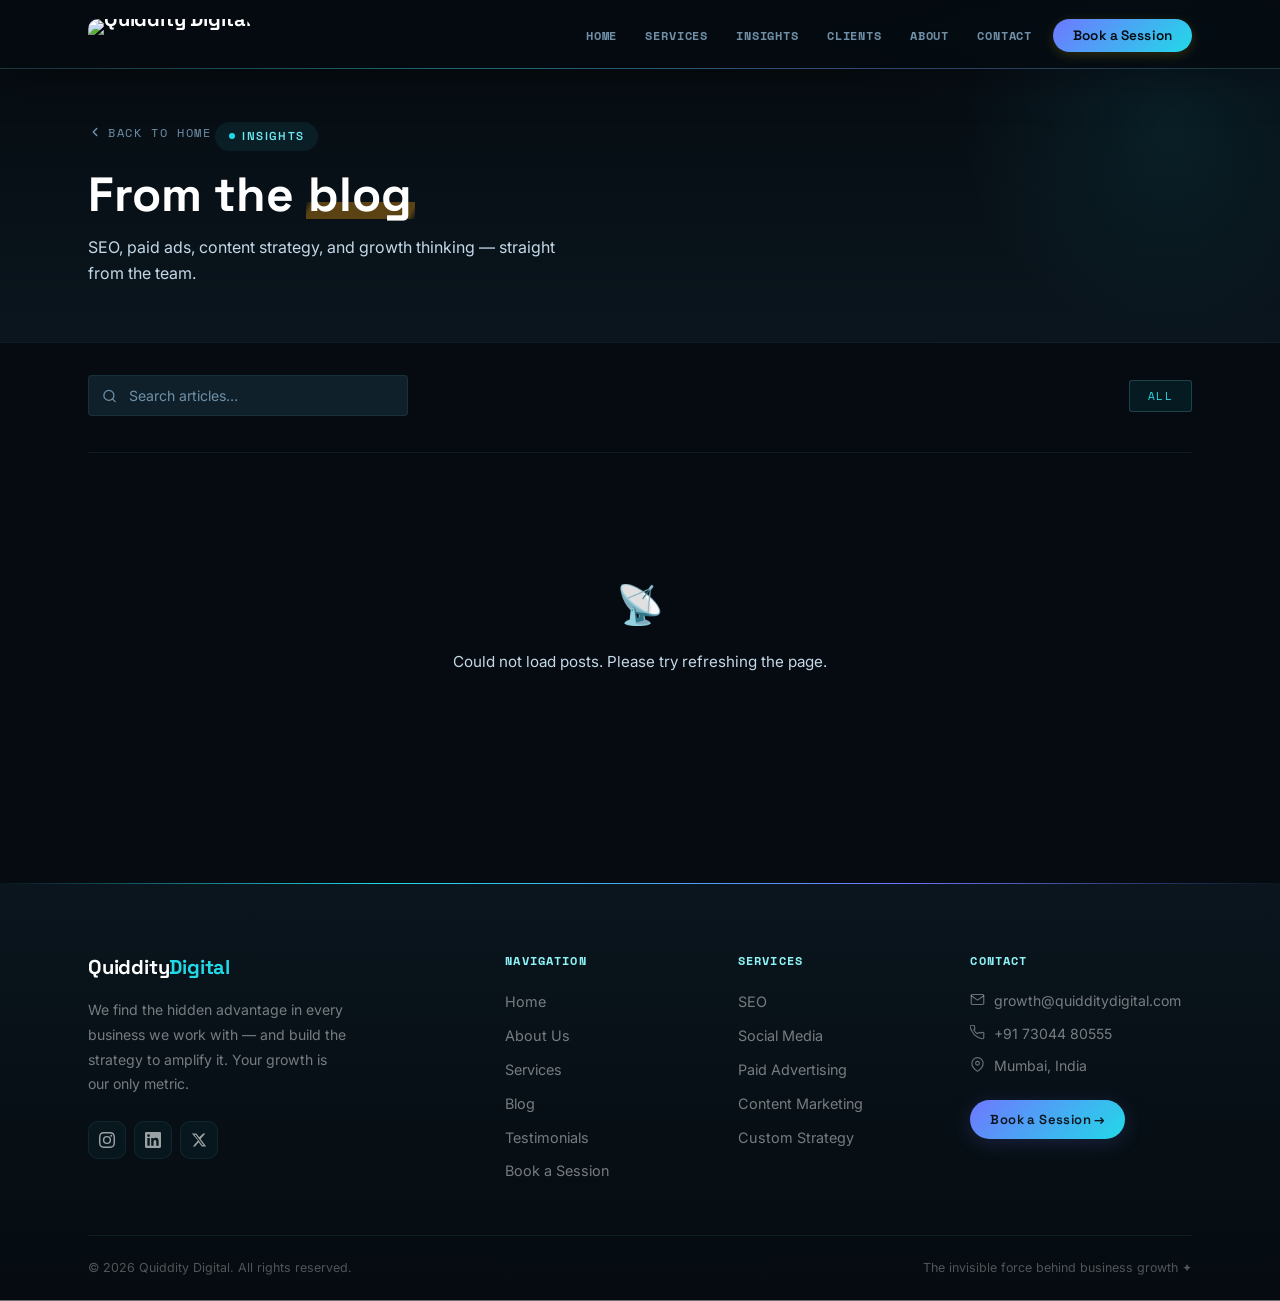
==== commit 606f6bf8: "Add files via upload" ====
--- a/all-posts.html
+++ b/all-posts.html
@@ -180,25 +180,17 @@
      ══════════════════════════════════════════ -->
 <nav id="navbar">
   <div class="container nav-wrap">
-    <a href="/" class="nav-logo">Quiddity<em>Digital</em></a>
+    <a href="/" class="nav-logo" aria-label="Quiddity Digital – Home">
+      <span class="nav-logo-wrap"><img src="assets/Header.svg" alt="Quiddity Digital" class="nav-logo-img"></span>
+    </a>
 
     <ul class="nav-links" id="navLinks">
       <li><a href="/">Home</a></li>
       <li><a href="/#services">Services</a></li>
-      <li><a href="/all-posts.html" style="color:var(--blue-d)">Insights</a></li>
+      <li><a href="/all-posts.html" style="color:var(--current)">Insights</a></li>
       <li><a href="/#clients">Clients</a></li>
       <li><a href="/#about">About</a></li>
       <li><a href="/#contact">Contact</a></li>
-      <li>
-        <a href="/#booking" class="nav-cal-icon" aria-label="Book a session" title="Book a free strategy session">
-          <svg width="18" height="18" viewBox="0 0 24 24" fill="none" stroke="currentColor" stroke-width="2" stroke-linecap="round" stroke-linejoin="round">
-            <rect x="3" y="4" width="18" height="18" rx="2" ry="2"/>
-            <line x1="16" y1="2" x2="16" y2="6"/>
-            <line x1="8" y1="2" x2="8" y2="6"/>
-            <line x1="3" y1="10" x2="21" y2="10"/>
-          </svg>
-        </a>
-      </li>
       <li><a href="/#booking" class="nav-cta">Book a Session</a></li>
     </ul>
 
--- a/styles.css
+++ b/styles.css
@@ -0,0 +1,1314 @@
+/* ================================================================
+   QUIDDITY DIGITAL — styles.css  v5
+   Theme  : Light / Premium agency
+   Primary: #0BC4DC (brand blue)
+   Accent : #E1AD01 → CTA gradient → #F59E0B
+   BG     : #FFFFFF / #F8F9FA / #F0FAFB
+   Fonts  : Josefin Sans (headings) · Inter (body)
+   ================================================================ */
+
+@import url('https://fonts.googleapis.com/css2?family=Josefin+Sans:wght@300;400;600;700&family=Inter:wght@300;400;500;600&display=swap');
+
+/* ── TOKENS ─────────────────────────────────────────────────────── */
+:root {
+  /* Brand */
+  --blue:        #0BC4DC;
+  --blue-d:      #09a8be;
+  --blue-l:      #e0f8fb;
+  --blue-mid:    rgba(11,196,220,.15);
+  --blue-border: rgba(11,196,220,.3);
+
+  /* CTA gradient */
+  --cta-from:    #E1AD01;
+  --cta-to:      #F59E0B;
+
+  /* Neutrals */
+  --white:   #ffffff;
+  --bg:      #F8F9FA;
+  --bg-blue: #F0FAFB;
+  --border:  #E5E7EB;
+  --border-d:#D1D5DB;
+
+  /* Text */
+  --tx:     #111827;
+  --tx-sub: #6B7280;
+  --tx-lt:  #9CA3AF;
+
+  /* Feedback */
+  --red:     #EF4444;
+  --red-l:   #FEF2F2;
+  --red-b:   #FECACA;
+  --green:   #10B981;
+
+  /* Typography */
+  --ff-h: 'Josefin Sans', sans-serif;
+  --ff-b: 'Inter', sans-serif;
+
+  /* Spacing */
+  --r:    10px;
+  --r-lg: 18px;
+  --r-xl: 24px;
+
+  /* Shadows */
+  --shadow-sm: 0 1px 4px rgba(0,0,0,.06);
+  --shadow:    0 4px 20px rgba(0,0,0,.08);
+  --shadow-md: 0 8px 36px rgba(0,0,0,.12);
+  --shadow-blue: 0 8px 28px rgba(11,196,220,.22);
+  --shadow-cta:  0 8px 28px rgba(225,173,1,.28);
+
+  /* Motion */
+  --ease: cubic-bezier(.4,0,.2,1);
+  --t:    .24s var(--ease);
+}
+
+/* ── RESET ──────────────────────────────────────────────────────── */
+*, *::before, *::after { box-sizing: border-box; margin: 0; padding: 0 }
+html { scroll-behavior: smooth; font-size: 16px; -webkit-font-smoothing: antialiased; -moz-osx-font-smoothing: grayscale }
+body { font-family: var(--ff-b); background: var(--white); color: var(--tx); line-height: 1.65; overflow-x: hidden }
+/* Prevent scroll when mobile nav is open */
+body.nav-open { overflow: hidden }
+img  { max-width: 100%; display: block; border-radius: var(--r) }
+a    { text-decoration: none; color: inherit }
+ul   { list-style: none }
+button { cursor: pointer; font-family: inherit; border: none; background: none }
+input, textarea, select { font-family: inherit }
+
+/* ── LAYOUT ─────────────────────────────────────────────────────── */
+.container { max-width: 1160px; margin: 0 auto; padding: 0 28px }
+
+/* ── SHARED TOKENS ──────────────────────────────────────────────── */
+.section-tag {
+  display: inline-flex;
+  align-items: center;
+  gap: 7px;
+  font-family: var(--ff-h);
+  font-size: .72rem;
+  font-weight: 600;
+  letter-spacing: .12em;
+  text-transform: uppercase;
+  color: var(--blue-d);
+  background: var(--blue-l);
+  padding: 5px 14px;
+  border-radius: 100px;
+  margin-bottom: 16px;
+}
+.section-tag::before { content: ''; width: 6px; height: 6px; border-radius: 50%; background: var(--blue); flex-shrink: 0 }
+
+/*
+ * HEADING TILT FIX:
+ * Josefin Sans italic creates a visible slant on all headings.
+ * We use font-weight + color differentiation only — no italic.
+ * The .c-blue / .c-cta spans provide visual accent via color.
+ */
+.section-h2 {
+  font-family: var(--ff-h);
+  font-weight: 700;
+  font-size: clamp(1.9rem, 3.2vw, 2.7rem);
+  line-height: 1.18;
+  letter-spacing: -.01em;
+  color: var(--tx);
+  margin-bottom: 16px;
+  font-style: normal;
+}
+/* Remove italic from em inside headings — use color only */
+.section-h2 em,
+.section-h2 span {
+  font-style: normal;
+}
+.section-h2 em    { color: var(--blue-d) }
+.c-blue           { color: var(--blue-d) }
+.c-cta            { color: var(--cta-from) }
+
+.body-p { font-size: .97rem; color: var(--tx-sub); line-height: 1.78; margin-bottom: 14px }
+
+/* ── BUTTONS ─────────────────────────────────────────────────────── */
+.btn {
+  display: inline-flex;
+  align-items: center;
+  gap: 8px;
+  padding: 13px 26px;
+  border-radius: 50px;
+  font-family: var(--ff-h);
+  font-weight: 600;
+  font-size: .9rem;
+  letter-spacing: .03em;
+  white-space: nowrap;
+  transition: transform var(--t), box-shadow var(--t), background var(--t), opacity var(--t);
+  cursor: pointer;
+  user-select: none;
+  -webkit-tap-highlight-color: transparent;
+}
+/* ── BUTTON PRESS STATES — feel interactive, not like static images ── */
+.btn:active {
+  transform: scale(.96) !important;
+  opacity: .92;
+}
+
+/* CTA — gradient mustard→orange */
+.btn-cta {
+  background: linear-gradient(135deg, var(--cta-from), var(--cta-to));
+  color: var(--white);
+  box-shadow: 0 4px 16px rgba(225,173,1,.25);
+}
+.btn-cta:hover { transform: translateY(-2px); box-shadow: var(--shadow-cta) }
+.btn-cta:focus-visible { outline: 3px solid var(--cta-from); outline-offset: 3px }
+
+/* Blue outline */
+.btn-outline {
+  background: transparent;
+  color: var(--blue-d);
+  border: 2px solid var(--blue);
+}
+.btn-outline:hover { background: var(--blue-l); transform: translateY(-2px) }
+.btn-outline:focus-visible { outline: 3px solid var(--blue); outline-offset: 3px }
+
+/* Ghost / secondary */
+.btn-ghost {
+  background: transparent;
+  color: var(--tx-sub);
+  border: 1.5px solid var(--border-d);
+}
+.btn-ghost:hover { border-color: var(--blue); color: var(--blue-d); background: var(--blue-l) }
+.btn-ghost:focus-visible { outline: 3px solid var(--blue); outline-offset: 3px }
+
+/* Blue filled */
+.btn-blue {
+  background: var(--blue);
+  color: var(--white);
+  box-shadow: var(--shadow-blue);
+}
+.btn-blue:hover { background: var(--blue-d); transform: translateY(-2px); box-shadow: 0 10px 32px rgba(11,196,220,.3) }
+
+.btn-sm { padding: 9px 20px; font-size: .82rem }
+.btn-arr { transition: transform var(--t); display: inline-block }
+.btn:hover .btn-arr { transform: translateX(4px) }
+
+/* ── REVEAL ─────────────────────────────────────────────────────── */
+.reveal { opacity: 0; transform: translateY(22px); transition: opacity .55s var(--ease), transform .55s var(--ease) }
+.reveal.in { opacity: 1; transform: none }
+.d1 { transition-delay: .08s } .d2 { transition-delay: .16s }
+.d3 { transition-delay: .24s } .d4 { transition-delay: .32s }
+
+
+/* ================================================================
+   NAVBAR
+   ================================================================ */
+#navbar {
+  position: fixed;
+  top: 0; left: 0; right: 0;
+  z-index: 200;
+  background: rgba(255,255,255,.97);
+  backdrop-filter: blur(16px);
+  -webkit-backdrop-filter: blur(16px);
+  box-shadow: 0 1px 0 var(--border), 0 4px 20px rgba(0,0,0,.06);
+  padding: 0;
+}
+#navbar.solid {}
+.nav-wrap {
+  display: flex;
+  align-items: center;
+  justify-content: space-between;
+  height: 68px;
+}
+.nav-logo {
+  font-family: var(--ff-h);
+  font-weight: 700;
+  font-size: 1.25rem;
+  color: var(--tx);
+  letter-spacing: -.01em;
+  font-style: normal;
+  flex-shrink: 0;
+}
+.nav-logo em { font-style: normal; color: var(--blue-d) }
+
+.nav-links { display: flex; align-items: center; gap: 2px }
+.nav-links a {
+  font-family: var(--ff-h);
+  font-size: .8rem;
+  font-weight: 600;
+  letter-spacing: .05em;
+  text-transform: uppercase;
+  color: var(--tx-sub);
+  padding: 7px 13px;
+  border-radius: var(--r);
+  transition: var(--t);
+}
+.nav-links a:hover { color: var(--tx); background: var(--bg) }
+
+.nav-cta {
+  background: linear-gradient(135deg, var(--cta-from), var(--cta-to)) !important;
+  color: var(--white) !important;
+  border-radius: 50px !important;
+  padding: 8px 20px !important;
+  margin-left: 6px;
+  box-shadow: 0 3px 12px rgba(225,173,1,.2);
+  transition: transform var(--t), box-shadow var(--t) !important;
+}
+.nav-cta:hover {
+  transform: translateY(-2px) !important;
+  box-shadow: 0 6px 20px rgba(225,173,1,.35) !important;
+  background: linear-gradient(135deg, var(--cta-from), var(--cta-to)) !important;
+}
+.nav-cta:active { transform: scale(.96) translateY(0) !important }
+
+/* ── HAMBURGER ── */
+.hamburger {
+  display: none;
+  flex-direction: column;
+  gap: 5px;
+  padding: 10px;
+  border-radius: var(--r);
+  transition: background var(--t);
+  z-index: 201;
+}
+.hamburger:hover { background: var(--bg) }
+.hamburger span {
+  display: block;
+  width: 22px;
+  height: 2px;
+  background: var(--tx);
+  border-radius: 2px;
+  transition: transform .3s var(--ease), opacity .3s ease, width .3s ease;
+  transform-origin: center;
+}
+.hamburger.open span:nth-child(1) { transform: translateY(7px) rotate(45deg) }
+.hamburger.open span:nth-child(2) { opacity: 0; transform: scaleX(0) }
+.hamburger.open span:nth-child(3) { transform: translateY(-7px) rotate(-45deg) }
+
+
+/* ================================================================
+   HERO
+   ================================================================ */
+#home {
+  min-height: 100vh;
+  padding-top: 68px;
+  background: var(--white);
+  position: relative;
+  overflow: hidden;
+  display: flex;
+  flex-direction: column;
+  justify-content: center;
+}
+/* Blue blob top-right */
+#home::before {
+  content: '';
+  position: absolute;
+  top: -80px; right: -120px;
+  width: 520px; height: 520px;
+  background: radial-gradient(circle, rgba(11,196,220,.13) 0%, transparent 70%);
+  border-radius: 50%;
+  pointer-events: none;
+}
+/* Yellow blob bottom-left */
+#home::after {
+  content: '';
+  position: absolute;
+  bottom: -60px; left: -80px;
+  width: 420px; height: 420px;
+  background: radial-gradient(circle, rgba(225,173,1,.14) 0%, transparent 70%);
+  border-radius: 50%;
+  pointer-events: none;
+}
+
+.hero-inner {
+  display: grid;
+  grid-template-columns: 1fr 1fr;
+  gap: 56px;
+  align-items: center;
+  padding: 60px 0 48px;
+}
+.hero-eyebrow {
+  display: inline-flex;
+  align-items: center;
+  gap: 8px;
+  background: var(--blue-l);
+  border: 1px solid var(--blue-border);
+  color: var(--blue-d);
+  font-family: var(--ff-h);
+  font-size: .72rem;
+  font-weight: 600;
+  letter-spacing: .1em;
+  text-transform: uppercase;
+  padding: 5px 14px;
+  border-radius: 100px;
+  margin-bottom: 22px;
+}
+.eyebrow-dot { width: 6px; height: 6px; border-radius: 50%; background: var(--blue); animation: blink 2s infinite }
+@keyframes blink { 0%,100%{ opacity:1 } 50%{ opacity:.3 } }
+
+.hero-h1 {
+  font-family: var(--ff-h);
+  font-weight: 700;
+  font-size: clamp(2.4rem, 4.5vw, 3.8rem);
+  line-height: 1.14;
+  letter-spacing: -.01em;
+  color: var(--tx);
+  margin-bottom: 20px;
+  font-style: normal;        /* FIX: no transform/tilt */
+}
+.hero-h1 .c-blue { color: var(--blue-d); font-style: normal }
+.hero-h1 .c-cta  { color: var(--cta-from); font-style: normal }
+
+.hero-sub {
+  font-size: 1.02rem;
+  color: var(--tx-sub);
+  line-height: 1.78;
+  margin-bottom: 28px;
+  max-width: 440px;
+}
+.hero-actions { display: flex; flex-wrap: wrap; gap: 12px; margin-bottom: 20px }
+
+/* Trust bar */
+.hero-trust-bar {
+  display: flex;
+  flex-wrap: wrap;
+  align-items: center;
+  gap: 8px 16px;
+  margin-bottom: 36px;
+}
+.trust-item {
+  display: inline-flex;
+  align-items: center;
+  gap: 5px;
+  font-size: .78rem;
+  color: var(--tx-sub);
+  font-weight: 500;
+}
+.trust-sep { color: var(--border-d); font-size: .8rem }
+
+.hero-stats { display: flex; flex-wrap: wrap; gap: 10px; padding-top: 28px; border-top: 1px solid var(--border) }
+.hstat {
+  flex: 1;
+  min-width: 100px;
+  background: var(--white);
+  border: 1.5px solid var(--border);
+  border-radius: 14px;
+  padding: 14px 16px 13px;
+  position: relative;
+  overflow: hidden;
+  transition: border-color .2s, box-shadow .2s, transform .2s;
+}
+.hstat::before {
+  content: '';
+  position: absolute;
+  inset: 0;
+  background: linear-gradient(135deg, rgba(11,196,220,.06) 0%, transparent 60%);
+  pointer-events: none;
+}
+.hstat:hover {
+  border-color: var(--blue-border);
+  box-shadow: 0 4px 20px rgba(11,196,220,.12);
+  transform: translateY(-2px);
+}
+.hstat-n {
+  display: block;
+  font-family: var(--ff-h);
+  font-weight: 800;
+  font-size: 1.65rem;
+  line-height: 1;
+  letter-spacing: -.03em;
+  font-style: normal;
+  background: linear-gradient(135deg, var(--blue-d) 0%, var(--blue) 100%);
+  -webkit-background-clip: text;
+  -webkit-text-fill-color: transparent;
+  background-clip: text;
+}
+.hstat-n sup {
+  font-size: .52em;
+  font-weight: 700;
+  vertical-align: super;
+}
+.hstat-l {
+  display: block;
+  font-size: .7rem;
+  color: var(--tx-lt);
+  margin-top: 5px;
+  font-weight: 600;
+  letter-spacing: .01em;
+  line-height: 1.3;
+}
+
+/* Hero image */
+.hero-img-col { position: relative }
+.hero-img-card {
+  background: var(--bg-blue);
+  border: 1px solid var(--blue-border);
+  border-radius: var(--r-xl);
+  aspect-ratio: 4/3;
+  overflow: hidden;
+  position: relative;
+  display: flex;
+  align-items: center;
+  justify-content: center;
+}
+.hero-img-card img { width: 100%; height: 100%; object-fit: cover; border-radius: 0 }
+/* Hide placeholder text when a real image loads successfully */
+.hero-img-card img:not([style*="display:none"]) ~ .img-ph { display: none }
+.img-ph {
+  display: flex; flex-direction: column; align-items: center; gap: 12px;
+  color: var(--blue-border);
+  font-family: var(--ff-h);
+  font-size: .75rem;
+  letter-spacing: .08em;
+  text-transform: uppercase;
+}
+.img-ph svg { opacity: .4 }
+
+
+/* ================================================================
+   ABOUT
+   ================================================================ */
+#about {
+  padding: 100px 0;
+  background: var(--bg);
+  position: relative;
+  overflow: hidden;
+}
+/* Yellow blob top-right in about */
+#about::before {
+  content: '';
+  position: absolute;
+  top: -60px; right: -100px;
+  width: 380px; height: 380px;
+  background: radial-gradient(circle, rgba(225,173,1,.1) 0%, transparent 70%);
+  border-radius: 50%;
+  pointer-events: none;
+}
+/* Blue blob bottom-left */
+#about::after {
+  content: '';
+  position: absolute;
+  bottom: -80px; left: -60px;
+  width: 300px; height: 300px;
+  background: radial-gradient(circle, rgba(11,196,220,.08) 0%, transparent 70%);
+  border-radius: 50%;
+  pointer-events: none;
+}
+.about-grid {
+  display: grid;
+  grid-template-columns: 1fr 1fr;
+  gap: 72px;
+  align-items: center;
+}
+
+/* Image mosaic */
+.about-visual { position: relative }
+.av-grid {
+  display: grid;
+  grid-template-columns: 1fr 1fr;
+  grid-template-rows: 200px 200px;
+  gap: 14px;
+}
+.av-cell {
+  border-radius: var(--r-lg);
+  overflow: hidden;
+  position: relative;
+  background: var(--bg-blue);
+  border: 1px solid var(--blue-border);
+  display: flex;
+  align-items: center;
+  justify-content: center;
+}
+.av-cell img { width: 100%; height: 100%; object-fit: cover; border-radius: 0 }
+.av-cell .ph-inner { font-size: 2.4rem; opacity: .5 }
+.av-tall { grid-row: span 2 }
+.av-warm { background: #fff8e6; border-color: rgba(225,173,1,.25) }
+.av-kpi {
+  position: absolute;
+  bottom: -18px; right: -18px;
+  background: var(--blue);
+  color: var(--white);
+  border-radius: var(--r-lg);
+  padding: 16px 20px;
+  text-align: center;
+  box-shadow: var(--shadow-blue);
+}
+.kpi-n { font-family: var(--ff-h); font-size: 2rem; font-weight: 700; line-height: 1; font-style: normal }
+.kpi-l { font-size: .68rem; opacity: .8; margin-top: 4px; text-transform: uppercase; letter-spacing: .08em }
+
+/* Quiddity definition badge */
+.about-quiddity-badge {
+  display: flex;
+  flex-wrap: wrap;
+  align-items: baseline;
+  gap: 8px 12px;
+  background: var(--white);
+  border: 1.5px solid var(--blue-border);
+  border-left: 4px solid var(--blue);
+  border-radius: 0 var(--r) var(--r) 0;
+  padding: 14px 18px;
+  margin-bottom: 20px;
+}
+.aq-word {
+  font-family: var(--ff-h);
+  font-weight: 700;
+  font-size: 1rem;
+  color: var(--blue-d);
+}
+.aq-phonetic {
+  font-family: var(--ff-b);
+  font-size: .78rem;
+  color: var(--tx-lt);
+}
+.aq-def {
+  width: 100%;
+  font-size: .85rem;
+  color: var(--tx-sub);
+  line-height: 1.6;
+  font-style: normal;
+}
+
+/* Copy */
+.pillar-list { display: flex; flex-direction: column; gap: 10px; margin-top: 28px }
+.pillar {
+  display: flex;
+  align-items: center;
+  gap: 12px;
+  padding: 12px 16px;
+  background: var(--white);
+  border: 1px solid var(--border);
+  border-radius: var(--r);
+  font-size: .93rem;
+  color: var(--tx-sub);
+  transition: var(--t);
+}
+.pillar:hover { border-color: var(--blue-border); color: var(--tx); background: var(--bg-blue) }
+.p-dot { width: 8px; height: 8px; border-radius: 50%; flex-shrink: 0 }
+.p-dot--blue   { background: var(--blue) }
+.p-dot--cta    { background: var(--cta-from) }
+.p-dot--dark   { background: var(--tx) }
+
+
+/* ================================================================
+   HOW WE HELP
+   ================================================================ */
+#help {
+  padding: 100px 0;
+  background: var(--white);
+  position: relative;
+  overflow: hidden;
+}
+#help::before {
+  content: '';
+  position: absolute;
+  top: -40px; left: 50%;
+  transform: translateX(-50%);
+  width: 500px; height: 300px;
+  background: radial-gradient(ellipse, rgba(225,173,1,.07) 0%, transparent 70%);
+  border-radius: 50%;
+  pointer-events: none;
+}
+.help-head {
+  text-align: center;
+  max-width: 580px;
+  margin: 0 auto 56px;
+}
+.hc-grid {
+  display: grid;
+  grid-template-columns: repeat(3, 1fr);
+  gap: 22px;
+}
+.hc {
+  background: var(--white);
+  border: 1.5px solid var(--border);
+  border-radius: var(--r-xl);
+  padding: 36px 28px;
+  transition: var(--t);
+  position: relative;
+  overflow: hidden;
+}
+.hc::after {
+  content: '';
+  position: absolute;
+  top: 0; left: 0; right: 0;
+  height: 3px;
+  background: linear-gradient(90deg, var(--blue), var(--blue-d));
+  transform: scaleX(0);
+  transform-origin: left;
+  transition: transform var(--t);
+}
+.hc:hover { box-shadow: var(--shadow-md); transform: translateY(-4px); border-color: var(--blue-border) }
+.hc:hover::after { transform: scaleX(1) }
+.hc-n { font-family: var(--ff-h); font-size: .68rem; font-weight: 600; letter-spacing: .14em; color: var(--tx-lt); margin-bottom: 20px }
+.hc-icon {
+  width: 130px;
+  height: 130px;
+  display: flex;
+  align-items: center;
+  justify-content: center;
+  border-radius: 20px;
+  margin: 0 auto 24px;
+  padding: 14px;
+  flex-shrink: 0;
+}
+.hc-icon img {
+  width: 100%;
+  height: 100%;
+  object-fit: contain;
+  display: block;
+}
+.hci--blue   { background: var(--blue-l); border: 1px solid var(--blue-border) }
+.hci--cta    { background: #fff8e1; border: 1px solid rgba(225,173,1,.25) }
+.hci--grey   { background: #F0F2F5; border: 1px solid #E2E5EA }
+.hc h3 { font-family: var(--ff-h); font-size: 1.1rem; font-weight: 700; color: var(--tx); margin-bottom: 10px; font-style: normal }
+.hc p  { font-size: .9rem; color: var(--tx-sub); line-height: 1.7; margin-bottom: 20px }
+.hc-tag { font-family: var(--ff-h); font-size: .68rem; font-weight: 600; letter-spacing: .1em; text-transform: uppercase; color: var(--blue-d); background: var(--blue-l); padding: 4px 11px; border-radius: 100px; display: inline-block }
+.hct--cta { color: var(--cta-from); background: #fff8e1 }
+
+
+/* ================================================================
+   SERVICES
+   ================================================================ */
+#services { padding: 100px 0; background: var(--bg) }
+.svc-head {
+  display: flex;
+  justify-content: space-between;
+  align-items: flex-end;
+  border-bottom: 2px solid var(--border);
+  padding-bottom: 32px;
+  margin-bottom: 0;
+  gap: 24px;
+}
+.svc-list { display: flex; flex-direction: column }
+.svc-row {
+  display: grid;
+  grid-template-columns: 48px 1fr;
+  gap: 28px;
+  align-items: start;
+  padding: 28px 0;
+  border-bottom: 1px solid var(--border);
+  transition: background var(--t), padding-left var(--t);
+  border-radius: 0;
+}
+.svc-row:hover { background: var(--bg-blue); padding-left: 12px; border-radius: var(--r) }
+.svc-row--featured {
+  background: var(--blue-l);
+  border-color: var(--blue-border);
+  border-radius: var(--r);
+  padding: 28px 24px;
+  margin-top: 12px;
+}
+.svc-row--featured:hover { background: rgba(11,196,220,.14); padding-left: 24px }
+.svc-i {
+  font-family: var(--ff-h);
+  font-size: .68rem;
+  font-weight: 700;
+  letter-spacing: .1em;
+  color: var(--tx-lt);
+  padding-top: 4px;
+}
+.svc-cat { font-family: var(--ff-h); font-size: .68rem; font-weight: 700; letter-spacing: .12em; text-transform: uppercase; color: var(--blue-d); margin-bottom: 5px }
+.svc-cat--cta { color: var(--cta-from) }
+.svc-title { font-family: var(--ff-h); font-size: 1.15rem; font-weight: 700; color: var(--tx); margin-bottom: 5px; font-style: normal }
+.svc-desc  { font-size: .88rem; color: var(--tx-sub); line-height: 1.65 }
+
+/* ── Services bottom CTA strip (replaces right-side tags) ── */
+.svc-cta-strip {
+  display: flex;
+  align-items: center;
+  justify-content: space-between;
+  gap: 28px;
+  flex-wrap: wrap;
+  background: var(--white);
+  border: 1.5px solid var(--border);
+  border-radius: var(--r-xl);
+  padding: 28px 32px;
+  margin-top: 36px;
+}
+.svc-cta-copy { flex: 1; min-width: 240px }
+.svc-cta-q {
+  display: block;
+  font-family: var(--ff-h);
+  font-weight: 700;
+  font-size: 1.05rem;
+  color: var(--tx);
+  margin-bottom: 6px;
+}
+.svc-cta-sub {
+  display: block;
+  font-size: .88rem;
+  color: var(--tx-sub);
+  line-height: 1.65;
+  max-width: 500px;
+}
+
+
+/* ================================================================
+   BLOGS
+   ================================================================ */
+#blogs { padding: 100px 0; background: var(--white) }
+.blogs-head { display: flex; justify-content: space-between; align-items: flex-end; margin-bottom: 44px; gap: 16px }
+.blog-grid { display: grid; grid-template-columns: repeat(3, 1fr); gap: 24px }
+.blog-card {
+  background: var(--white);
+  border: 1.5px solid var(--border);
+  border-radius: var(--r-xl);
+  overflow: hidden;
+  transition: var(--t);
+  display: flex;
+  flex-direction: column;
+}
+.blog-card:hover { box-shadow: var(--shadow-md); transform: translateY(-5px); border-color: var(--blue-border) }
+.blog-thumb {
+  aspect-ratio: 16/9;
+  background: var(--bg-blue);
+  overflow: hidden;
+  display: flex;
+  align-items: center;
+  justify-content: center;
+  position: relative;
+  border-radius: 0;
+}
+.blog-thumb img { width: 100%; height: 100%; object-fit: cover; border-radius: 0; transition: transform .4s var(--ease) }
+.blog-card:hover .blog-thumb img { transform: scale(1.04) }
+.blog-thumb-ph { font-size: 2.8rem; opacity: .4 }
+.bt-overlay { position: absolute; inset: 0; background: linear-gradient(to bottom, transparent 40%, rgba(11,196,220,.06)); pointer-events: none }
+.blog-body { padding: 22px; flex: 1; display: flex; flex-direction: column }
+.blog-meta { display: flex; gap: 8px; align-items: center; font-family: var(--ff-h); font-size: .68rem; font-weight: 600; letter-spacing: .08em; text-transform: uppercase; color: var(--tx-lt); margin-bottom: 10px }
+.bc { color: var(--blue-d) }
+.blog-card h3 { font-family: var(--ff-h); font-size: 1rem; font-weight: 700; color: var(--tx); line-height: 1.42; margin-bottom: 8px; flex: 1; font-style: normal }
+.blog-exc { font-size: .85rem; color: var(--tx-sub); line-height: 1.65; margin-bottom: 16px }
+.blog-cta { font-family: var(--ff-h); font-size: .75rem; font-weight: 700; letter-spacing: .06em; text-transform: uppercase; color: var(--blue-d); display: inline-flex; align-items: center; gap: 5px; transition: gap var(--t) }
+.blog-card:hover .blog-cta { gap: 9px }
+
+
+/* ================================================================
+   TESTIMONIALS
+   ================================================================ */
+#clients { padding: 100px 0; background: var(--bg) }
+.clients-head { text-align: center; margin-bottom: 52px }
+.positioning-banner {
+  background: linear-gradient(135deg, var(--blue-l), #e0f0ff);
+  border: 1px solid var(--blue-border);
+  border-radius: var(--r-xl);
+  padding: 36px 40px;
+  text-align: center;
+  margin-bottom: 56px;
+}
+.positioning-banner h3 { font-family: var(--ff-h); font-size: 1.2rem; font-weight: 700; color: var(--tx); margin-bottom: 8px; font-style: normal }
+.positioning-banner p { font-size: .95rem; color: var(--tx-sub); max-width: 520px; margin: 0 auto }
+
+.testi-grid { display: grid; grid-template-columns: repeat(3, 1fr); gap: 20px }
+.testi-card {
+  background: var(--white);
+  border: 1.5px solid var(--border);
+  border-radius: var(--r-xl);
+  padding: 28px;
+  transition: var(--t);
+}
+.testi-card:hover { box-shadow: var(--shadow-md); border-color: var(--blue-border); transform: translateY(-3px) }
+.testi-stars { color: var(--cta-from); font-size: .95rem; letter-spacing: .08em; margin-bottom: 14px }
+.testi-q { font-size: .93rem; color: var(--tx-sub); line-height: 1.75; margin-bottom: 22px; position: relative; padding-left: 16px }
+.testi-q::before { content: '"'; position: absolute; left: 0; top: -4px; font-size: 1.6rem; color: var(--blue-border); font-family: var(--ff-h); font-style: normal; line-height: 1 }
+.testi-auth { display: flex; align-items: center; gap: 12px }
+.t-av { width: 42px; height: 42px; border-radius: 50%; background: linear-gradient(135deg, var(--blue), var(--blue-d)); display: flex; align-items: center; justify-content: center; font-family: var(--ff-h); font-weight: 700; font-size: .85rem; color: var(--white); flex-shrink: 0 }
+.t-name { font-family: var(--ff-h); font-weight: 700; font-size: .92rem; color: var(--tx); font-style: normal }
+.t-co   { font-size: .78rem; color: var(--tx-lt) }
+
+
+/* ================================================================
+   BOOKING
+   ================================================================ */
+#booking {
+  padding: 100px 0;
+  background: var(--bg-blue);
+  position: relative;
+  overflow: hidden;
+}
+#booking::before {
+  content: '';
+  position: absolute;
+  top: -80px; right: -80px;
+  width: 420px; height: 420px;
+  background: radial-gradient(circle, rgba(225,173,1,.1) 0%, transparent 70%);
+  border-radius: 50%;
+  pointer-events: none;
+}
+#booking::after {
+  content: '';
+  position: absolute;
+  bottom: -60px; left: -60px;
+  width: 300px; height: 300px;
+  background: radial-gradient(circle, rgba(11,196,220,.12) 0%, transparent 70%);
+  border-radius: 50%;
+  pointer-events: none;
+}
+.booking-head { max-width: 620px; margin-bottom: 48px }
+.tz-pill {
+  display: inline-flex;
+  align-items: center;
+  gap: 7px;
+  background: var(--white);
+  border: 1px solid var(--blue-border);
+  color: var(--blue-d);
+  font-family: var(--ff-h);
+  font-size: .72rem;
+  font-weight: 600;
+  letter-spacing: .08em;
+  text-transform: uppercase;
+  padding: 6px 14px;
+  border-radius: 100px;
+  margin-top: 14px;
+}
+
+.booking-shell {
+  background: var(--white);
+  border: 1.5px solid var(--border);
+  border-radius: var(--r-xl);
+  overflow: hidden;
+  box-shadow: var(--shadow);
+}
+
+/* Steps bar */
+.steps-bar { display: grid; grid-template-columns: 1fr 1fr; border-bottom: 1.5px solid var(--border) }
+.step-btn { padding: 18px 28px; border-bottom: 3px solid transparent; transition: var(--t); background: none; text-align: left }
+.s-num   { display: block; font-family: var(--ff-h); font-size: .65rem; font-weight: 600; letter-spacing: .12em; text-transform: uppercase; color: var(--tx-lt); margin-bottom: 3px }
+.s-title { display: block; font-family: var(--ff-h); font-size: .95rem; font-weight: 700; color: var(--tx-sub) }
+.step-btn.active .s-num   { color: var(--blue-d) }
+.step-btn.active .s-title { color: var(--tx) }
+.step-btn.active          { border-bottom-color: var(--blue); background: var(--bg-blue) }
+.step-btn.done .s-num, .step-btn.done .s-title { color: var(--tx-lt) }
+
+.step-panel        { display: none; padding: 36px }
+.step-panel.active { display: block }
+.panel-lbl { font-family: var(--ff-h); font-size: .72rem; font-weight: 600; letter-spacing: .1em; text-transform: uppercase; color: var(--tx-sub); margin-bottom: 14px }
+
+/* ── CALENDAR ── */
+.cal-wrap {
+  background: var(--white);
+  border: 1.5px solid var(--border);
+  border-radius: var(--r-xl);
+  overflow: hidden;
+  max-width: 400px;
+  margin-bottom: 28px;
+  box-shadow: var(--shadow-sm);
+}
+.cal-header {
+  padding: 16px 20px 12px;
+  border-bottom: 1px solid var(--border);
+  display: flex;
+  align-items: center;
+  justify-content: space-between;
+  background: var(--bg-blue);
+}
+.cal-title { font-family: var(--ff-h); font-weight: 700; font-size: .98rem; color: var(--tx); letter-spacing: -.01em; font-style: normal }
+.cal-nav { display: flex; gap: 4px }
+.cal-nav button {
+  width: 30px; height: 30px;
+  border-radius: 8px;
+  background: var(--white);
+  border: 1px solid var(--border);
+  color: var(--tx-sub);
+  font-size: 1rem;
+  display: flex; align-items: center; justify-content: center;
+  transition: var(--t);
+}
+.cal-nav button:hover:not(:disabled) { background: var(--blue); color: var(--white); border-color: var(--blue) }
+.cal-nav button:active:not(:disabled) { transform: scale(.93) }
+.cal-nav button:disabled { opacity: .3; cursor: not-allowed }
+
+.cal-grid { padding: 10px 12px 14px }
+.cal-dow { display: grid; grid-template-columns: repeat(7,1fr); margin-bottom: 4px }
+.cal-dow span { font-family: var(--ff-h); font-size: .65rem; font-weight: 600; letter-spacing: .08em; text-transform: uppercase; color: var(--tx-lt); text-align: center; padding: 5px 0 }
+
+.cal-days { display: grid; grid-template-columns: repeat(7,1fr); gap: 2px }
+.cal-day {
+  aspect-ratio: 1;
+  border-radius: 8px;
+  display: flex; align-items: center; justify-content: center;
+  font-family: var(--ff-h);
+  font-size: .85rem;
+  font-weight: 600;
+  color: var(--tx-sub);
+  cursor: pointer;
+  transition: var(--t);
+  position: relative;
+}
+.cal-day:hover:not(.disabled):not(.blocked):not(.past):not(.other-month) {
+  background: var(--bg-blue);
+  color: var(--blue-d);
+}
+.cal-day:active:not(.disabled):not(.blocked):not(.past):not(.other-month) {
+  transform: scale(.9);
+}
+.cal-day.today { color: var(--blue-d); font-weight: 700 }
+.cal-day.today::after { content:''; position:absolute; bottom:3px; left:50%; transform:translateX(-50%); width:4px; height:4px; border-radius:50%; background:var(--blue) }
+.cal-day.blocked, .cal-day.past { color: var(--tx-lt); cursor: not-allowed; opacity: .45; text-decoration: line-through; text-decoration-color: var(--border-d) }
+.cal-day.other-month { opacity: .2; cursor: not-allowed }
+.cal-day.available  { color: var(--tx) }
+.cal-day.first-available {
+  background: var(--blue-l);
+  color: var(--blue-d);
+  border: 1.5px solid var(--blue-border);
+  font-weight: 700;
+}
+.cal-day.first-available:hover { background: rgba(11,196,220,.2) }
+.cal-day.selected {
+  background: var(--blue) !important;
+  color: var(--white) !important;
+  box-shadow: 0 3px 10px rgba(11,196,220,.35);
+  font-weight: 700;
+}
+
+/* Legend */
+.cal-legend { display: flex; gap: 14px; flex-wrap: wrap; padding: 0 12px 12px; border-top: 1px solid var(--border); padding-top: 10px; margin-top: 4px }
+.leg-item { display: flex; align-items: center; gap: 6px; font-size: .65rem; color: var(--tx-lt); font-family: var(--ff-h); letter-spacing: .06em; text-transform: uppercase }
+.leg-dot { width: 8px; height: 8px; border-radius: 50%; flex-shrink: 0 }
+.leg-dot--avail { background: var(--blue) }
+.leg-dot--block { background: var(--border-d) }
+.leg-dot--sel   { background: linear-gradient(135deg, var(--cta-from), var(--cta-to)) }
+
+/* Picked date confirmation */
+.picked-date-show {
+  display: none;
+  align-items: center;
+  gap: 12px;
+  background: var(--blue-l);
+  border: 1.5px solid var(--blue-border);
+  border-radius: var(--r);
+  padding: 12px 18px;
+  margin-bottom: 24px;
+}
+.picked-date-show.visible { display: flex }
+.pds-text { font-family: var(--ff-h); font-weight: 700; color: var(--blue-d); font-size: .93rem }
+.pds-chip {
+  font-family: var(--ff-h);
+  font-size: .68rem;
+  font-weight: 600;
+  letter-spacing: .08em;
+  text-transform: uppercase;
+  background: linear-gradient(135deg, var(--cta-from), var(--cta-to));
+  color: var(--white);
+  padding: 4px 12px;
+  border-radius: 100px;
+}
+
+/* Time slots */
+.times-row { display: flex; gap: 10px; flex-wrap: wrap }
+.t-btn {
+  background: var(--bg);
+  border: 1.5px solid var(--border);
+  border-radius: 50px;
+  padding: 10px 20px;
+  font-family: var(--ff-h);
+  font-size: .82rem;
+  font-weight: 600;
+  color: var(--tx-sub);
+  cursor: pointer;
+  transition: var(--t);
+  -webkit-tap-highlight-color: transparent;
+}
+.t-btn:hover { border-color: var(--blue); color: var(--blue-d); background: var(--blue-l) }
+.t-btn:active { transform: scale(.93) }
+.t-btn.sel   { background: var(--blue); border-color: var(--blue); color: var(--white); box-shadow: 0 3px 12px rgba(11,196,220,.25) }
+.t-btn.custom{ border-style: dashed }
+
+.custom-wrap { display: none; margin-top: 12px; align-items: center; gap: 12px }
+.custom-wrap.show { display: flex }
+.custom-wrap input {
+  background: var(--white);
+  border: 1.5px solid var(--border);
+  border-radius: var(--r);
+  padding: 10px 16px;
+  color: var(--tx);
+  font-family: var(--ff-h);
+  font-size: .88rem;
+  width: 150px;
+  transition: border-color var(--t);
+}
+.custom-wrap input:focus { outline: none; border-color: var(--blue) }
+.custom-wrap span { font-size: .78rem; color: var(--tx-lt) }
+
+.panel-footer { margin-top: 32px; padding-top: 24px; border-top: 1px solid var(--border); display: flex; justify-content: flex-end }
+
+/* Summary bar step 2 */
+.book-summary {
+  background: var(--bg-blue);
+  border: 1.5px solid var(--blue-border);
+  border-radius: var(--r);
+  padding: 14px 20px;
+  display: flex;
+  align-items: center;
+  gap: 20px;
+  flex-wrap: wrap;
+  margin-bottom: 28px;
+}
+.bs-item { font-family: var(--ff-h); font-size: .78rem; font-weight: 600; color: var(--tx-sub); display: flex; align-items: center; gap: 6px }
+.bs-item strong { color: var(--blue-d); font-weight: 700 }
+
+/* Form */
+.form-grid { display: grid; grid-template-columns: 1fr 1fr; gap: 16px }
+.fg { display: flex; flex-direction: column; gap: 6px }
+.fg-full { grid-column: span 2 }
+.fg label { font-family: var(--ff-h); font-size: .72rem; font-weight: 600; letter-spacing: .06em; text-transform: uppercase; color: var(--tx-sub) }
+.req { color: var(--cta-from); font-style: normal }
+.opt { font-size: .62rem; color: var(--tx-lt); font-style: normal; text-transform: lowercase; letter-spacing: 0 }
+.fg input, .fg textarea {
+  background: var(--bg);
+  border: 1.5px solid var(--border);
+  border-radius: var(--r);
+  padding: 11px 16px;
+  color: var(--tx);
+  font-size: .93rem;
+  transition: border-color var(--t), box-shadow var(--t);
+}
+.fg input::placeholder, .fg textarea::placeholder { color: var(--tx-lt) }
+.fg input:focus, .fg textarea:focus { outline: none; border-color: var(--blue); box-shadow: 0 0 0 3px rgba(11,196,220,.1); background: var(--white) }
+.fg textarea { resize: vertical; min-height: 88px }
+.fg .field-err { font-size: .72rem; color: var(--red); margin-top: 3px; display: flex; align-items: center; gap: 4px }
+.fg .field-err::before { content: '⚠'; font-size: .68rem }
+.fg input.invalid { border-color: var(--red) !important; box-shadow: 0 0 0 3px rgba(239,68,68,.1) !important }
+.fg .field-hint { font-size: .72rem; color: var(--green); margin-top: 3px; display: none }
+.fg .field-hint.show { display: flex; align-items: center; gap: 4px }
+.fg .field-hint::before { content: '✓' }
+
+.checks-grid { display: grid; grid-template-columns: 1fr 1fr; gap: 8px; margin-top: 4px }
+.chk {
+  display: flex; align-items: center; gap: 9px;
+  font-size: .88rem; color: var(--tx-sub);
+  cursor: pointer;
+  padding: 9px 13px;
+  background: var(--bg);
+  border: 1.5px solid var(--border);
+  border-radius: var(--r);
+  transition: var(--t);
+}
+.chk:hover { border-color: var(--blue-border); color: var(--tx); background: var(--blue-l) }
+.chk input[type="checkbox"] { accent-color: var(--blue); width: 15px; height: 15px; flex-shrink: 0 }
+
+.form-footer { display: flex; align-items: center; gap: 14px; flex-wrap: wrap; margin-top: 28px; padding-top: 24px; border-top: 1px solid var(--border) }
+.form-note { font-size: .78rem; color: var(--tx-lt); flex: 1 }
+
+/* ── BOOKING SUCCESS STATE ── */
+#bookingSuccess { display: none; text-align: center; padding: 80px 32px }
+#bookingSuccess.show { display: block }
+
+.success-ring {
+  width: 80px;
+  height: 80px;
+  border-radius: 50%;
+  background: var(--green);
+  border: 4px solid var(--blue-l);
+  display: flex;
+  align-items: center;
+  justify-content: center;
+  margin: 0 auto 28px;
+  animation: popIn .45s var(--ease) both;
+  box-shadow: 0 0 0 8px var(--blue-l);
+}
+@keyframes popIn {
+  0%  { transform: scale(.4); opacity: 0 }
+  60% { transform: scale(1.1) }
+  100%{ transform: scale(1);  opacity: 1 }
+}
+#bookingSuccess h3 {
+  font-family: var(--ff-h);
+  font-size: 2rem;
+  font-weight: 700;
+  color: var(--tx);
+  margin-bottom: 12px;
+  font-style: normal;
+  animation: fadeUp .4s var(--ease) .2s both;
+}
+#bookingSuccess p {
+  color: var(--tx-sub);
+  max-width: 400px;
+  margin: 0 auto 28px;
+  font-size: .97rem;
+  line-height: 1.7;
+  animation: fadeUp .4s var(--ease) .3s both;
+}
+.success-actions {
+  display: flex;
+  align-items: center;
+  justify-content: center;
+  gap: 14px;
+  flex-wrap: wrap;
+  animation: fadeUp .4s var(--ease) .4s both;
+}
+.pending-chip {
+  display: inline-flex;
+  align-items: center;
+  gap: 7px;
+  background: linear-gradient(135deg, var(--cta-from), var(--cta-to));
+  color: var(--white);
+  font-family: var(--ff-h);
+  font-size: .72rem;
+  font-weight: 700;
+  letter-spacing: .1em;
+  text-transform: uppercase;
+  padding: 10px 22px;
+  border-radius: 50px;
+}
+@keyframes fadeUp {
+  from { opacity: 0; transform: translateY(12px) }
+  to   { opacity: 1; transform: none }
+}
+
+
+/* ================================================================
+   FOOTER
+   ================================================================ */
+footer { background: var(--tx); color: rgba(255,255,255,.75) }
+.footer-grid { display: grid; grid-template-columns: 2fr 1fr 1fr 1.2fr; gap: 48px; padding: 68px 0 52px }
+.footer-logo { font-family: var(--ff-h); font-weight: 700; font-size: 1.25rem; color: var(--white); display: block; margin-bottom: 14px; letter-spacing: -.01em; font-style: normal }
+.footer-logo em { font-style: normal; color: var(--blue) }
+.footer-desc { font-size: .88rem; line-height: 1.75; color: rgba(255,255,255,.45); margin-bottom: 24px; max-width: 260px }
+.socials { display: flex; gap: 8px }
+.s-lnk {
+  width: 38px; height: 38px;
+  background: rgba(255,255,255,.08);
+  border: 1px solid rgba(255,255,255,.12);
+  border-radius: 10px;
+  display: flex; align-items: center; justify-content: center;
+  transition: var(--t);
+}
+.s-lnk:hover { background: var(--blue); border-color: var(--blue); transform: translateY(-2px) }
+.s-lnk:active { transform: scale(.92) }
+.s-lnk svg { width: 16px; height: 16px; fill: rgba(255,255,255,.6) }
+.s-lnk:hover svg { fill: var(--white) }
+.footer-col h5 { font-family: var(--ff-h); font-size: .72rem; font-weight: 700; letter-spacing: .12em; text-transform: uppercase; color: var(--white); margin-bottom: 20px }
+.f-links { display: flex; flex-direction: column; gap: 10px }
+.f-links a { font-size: .9rem; color: rgba(255,255,255,.45); transition: color var(--t) }
+.f-links a:hover { color: var(--white) }
+.f-contact { display: flex; flex-direction: column; gap: 11px; margin-bottom: 20px }
+.f-ci { font-size: .88rem; color: rgba(255,255,255,.45); display: flex; align-items: flex-start; gap: 9px; line-height: 1.5 }
+.f-ci svg { flex-shrink: 0; margin-top: 2px; stroke: rgba(255,255,255,.4) }
+
+/* Footer CTA button */
+.footer-cta-btn {
+  display: inline-flex !important;
+  margin-top: 4px;
+}
+
+.footer-bottom { border-top: 1px solid rgba(255,255,255,.08); padding: 22px 0; display: flex; justify-content: space-between; align-items: center; flex-wrap: wrap; gap: 12px }
+.footer-bottom p, .footer-bottom span { font-size: .78rem; color: rgba(255,255,255,.3) }
+
+
+/* ================================================================
+   RESPONSIVE — MOBILE FIRST
+   ================================================================ */
+@media (max-width: 1024px) {
+  .footer-grid { grid-template-columns: 1fr 1fr; gap: 36px }
+  .svc-head { flex-direction: column; align-items: flex-start }
+  .svc-row { grid-template-columns: 40px 1fr }
+}
+
+@media (max-width: 820px) {
+  .hero-inner { grid-template-columns: 1fr; gap: 40px }
+  .hero-sub { max-width: 100% }
+  .about-grid { grid-template-columns: 1fr; gap: 52px }
+  .av-kpi { bottom: -12px; right: 0 }
+  .hc-grid { grid-template-columns: 1fr }
+  .blog-grid { grid-template-columns: 1fr 1fr }
+  .testi-grid { grid-template-columns: 1fr }
+  .blogs-head { flex-direction: column; align-items: flex-start; gap: 14px }
+  .form-grid { grid-template-columns: 1fr }
+  .fg-full { grid-column: span 1 }
+  .checks-grid { grid-template-columns: 1fr }
+  .step-panel { padding: 24px 20px }
+  .footer-grid { grid-template-columns: 1fr 1fr; gap: 28px; padding: 48px 0 36px }
+  .svc-row { grid-template-columns: 1fr }
+  .svc-i { display: none }
+  .svc-cta-strip { flex-direction: column; align-items: flex-start; padding: 24px 22px }
+  .svc-cta-strip .btn { width: 100%; justify-content: center }
+}
+
+@media (max-width: 768px) {
+  .container { padding: 0 18px }
+
+  /* ── MOBILE NAVBAR — smooth slide + fade animation ── */
+  .nav-links {
+    /* Hidden state: slide up + fade out */
+    position: fixed;
+    top: 0;
+    left: 0;
+    right: 0;
+    height: 100vh;
+    padding-top: 90px;
+
+    background: rgba(255,255,255,.98);
+    backdrop-filter: blur(16px);
+    -webkit-backdrop-filter: blur(16px);
+    flex-direction: column;
+    gap: 0;
+    padding: 20px 0 40px;
+    overflow-y: auto;
+    /* Animation */
+    opacity: 0;
+    transform: translateY(-12px);
+    pointer-events: none;
+    transition: opacity .28s var(--ease), transform .28s var(--ease);
+    /* Override desktop display */
+    display: flex !important;
+    border-bottom: none;
+    box-shadow: none;
+  }
+  .nav-links.open {
+    opacity: 1;
+    transform: translateY(0);
+    pointer-events: auto;
+  }
+  .nav-links li { width: 100% }
+  .nav-links a {
+    display: block;
+    border-radius: 0;
+    padding: 16px 28px;
+    border-bottom: 1px solid var(--border);
+    font-size: .9rem;
+    color: var(--tx);
+    letter-spacing: .04em;
+    transition: background var(--t), color var(--t);
+  }
+  .nav-links a:hover { background: var(--bg-blue); color: var(--blue-d) }
+
+  .nav-cta {
+    margin: 12px 28px !important;
+    border-radius: 50px !important;
+    text-align: center;
+    justify-content: center;
+    display: flex !important;
+    border-bottom: none !important;
+  }
+
+  .hamburger { display: flex }
+  .hero-actions { flex-direction: column }
+  .hero-actions .btn { width: 100%; justify-content: center }
+  .hero-stats .hstat:last-child { display: none }
+
+  .hero-img-card { aspect-ratio: 4/2.5 }
+  .cal-wrap { max-width: 100% }
+  .svc-row--featured { padding: 20px 16px }
+  .hero-trust-bar { gap: 6px 12px }
+  .trust-sep { display: none }
+}
+
+@media (max-width: 540px) {
+  .blog-grid { grid-template-columns: 1fr }
+  .footer-grid { grid-template-columns: 1fr }
+  .footer-bottom { flex-direction: column; text-align: center }
+  .hc-grid { gap: 14px }
+  .hero-stats { gap: 8px }
+  .hstat { min-width: 80px; padding: 12px 12px 11px }
+  .positioning-banner { padding: 24px 20px }
+  #bookingSuccess { padding: 60px 20px }
+  .success-actions { flex-direction: column }
+  .pending-chip { width: 100%; justify-content: center }
+  .success-actions .btn { width: 100%; justify-content: center }
+}
+
+
+/* ── BLOG SKELETON LOADER ── */
+.blog-skeleton {
+  min-height: 320px;
+  background: linear-gradient(90deg, var(--bg) 25%, var(--border) 50%, var(--bg) 75%);
+  background-size: 200% 100%;
+  animation: shimmer 1.4s infinite;
+  border-radius: var(--r-xl);
+  border: 1.5px solid var(--border);
+  pointer-events: none;
+}
+@keyframes shimmer {
+  0%   { background-position: 200% 0 }
+  100% { background-position: -200% 0 }
+}
--- a/ocean-current.css
+++ b/ocean-current.css
@@ -3,7 +3,7 @@
    "Hidden Current" — Visual Identity System
    Abstract deep-ocean / bioluminescent / technological aesthetic.
    Typography: Space Grotesk (display) · Inter (body) · Space Mono (data/labels)
-   Replaces hero-redesign.css. Loaded after styles.css on every page.
+   Loaded after styles.css on every page.
    ================================================================ */
 
 @import url('https://fonts.googleapis.com/css2?family=Space+Grotesk:wght@400;500;600;700&family=Space+Mono:wght@400;700&family=Inter:wght@400;500;600;700&display=swap');
@@ -86,6 +86,24 @@
 
 
 /* ════════════════════════════════════════════════════════════
+   DESIGN TOKENS — additions / corrections
+   ════════════════════════════════════════════════════════════ */
+:root {
+  /* Gold — back as a highlighter accent */
+  --gold:      #F59E0B;
+  --gold-hi:   #FBC741;
+  --gold-8:    rgba(245,158,11,.08);
+  --gold-20:   rgba(245,158,11,.20);
+  --gold-35:   rgba(245,158,11,.35);
+
+  /* Text — brighter across the board */
+  --text-bright: #FFFFFF;
+  --text-main:   #E8F0F5;
+  --text-soft:   #C4D8E8;
+  --text-muted:  #7090A8;
+}
+
+/* ════════════════════════════════════════════════════════════
    NAVBAR — glass, blur, cyan/violet edge glow
    ════════════════════════════════════════════════════════════ */
 #navbar {
@@ -103,15 +121,29 @@
   opacity: .3;
   pointer-events: none;
 }
-#navbar.navbar-scrolled {
-  background: rgba(5,11,16,.8) !important;
+#navbar.navbar-scrolled, #navbar.solid {
+  background: rgba(5,11,16,.85) !important;
   border-bottom-color: var(--edge-strong) !important;
   box-shadow: 0 12px 40px rgba(0,0,0,.35) !important;
 }
-.nav-logo { color: var(--text-bright) !important; font-family: var(--ff-h) !important; letter-spacing: -.01em !important; font-style: normal !important }
-.nav-logo em { color: var(--current) !important; font-style: normal !important }
+
+/* ── Logo — pre-cropped wordmark asset (assets/Header.svg).
+   Gold "QUIDDITY" + white "DIGITAL", icon mark already removed
+   at the asset level, so this is just a plain sized image. ── */
+.nav-logo {
+  display: inline-flex !important;
+  align-items: center !important;
+  text-decoration: none !important;
+  line-height: 0 !important;
+}
+.nav-logo-wrap { display: inline-block; line-height: 0 }
+.nav-logo-img { height: 30px; width: auto; display: block }
+@media (max-width: 768px) {
+  .nav-logo-img { height: 20px }
+}
+
 .nav-links a:not(.nav-cta) {
-  color: var(--text-soft) !important;
+  color: var(--text-muted) !important;
   font-family: var(--ff-mono) !important;
   font-size: .76rem !important;
   letter-spacing: .07em !important;
@@ -125,7 +157,6 @@
   font-size: .85rem !important;
   color: var(--abyss) !important;
 }
-.nav-cal-icon { color: var(--current-soft) !important }
 .hamburger span { background: var(--text-bright) !important }
 
 
@@ -247,14 +278,15 @@
 .hero-h1 .h1-accent {
   position: relative; display: inline-block;
   font-style: normal !important; font-family: inherit !important;
-  font-weight: 500 !important; font-size: 1em !important;
-  letter-spacing: inherit !important; color: var(--undertow-soft) !important;
-}
-.hero-h1 .h1-accent::after {
-  content: ''; position: absolute; left: 0; bottom: -.08em;
-  width: 62%; height: 3px; border-radius: 2px;
-  background: linear-gradient(90deg, var(--current), var(--undertow));
-  opacity: .55;
+  font-weight: 700 !important; font-size: 1em !important;
+  letter-spacing: inherit !important;
+  color: var(--text-bright) !important;
+  background-image: linear-gradient(120deg, transparent 0%, var(--gold-35) 7%, var(--gold-35) 93%, transparent 100%);
+  background-size: 100% .4em;
+  background-position: 0 86%;
+  background-repeat: no-repeat;
+  padding: 0 .05em;
+  border-radius: 2px;
 }
 
 .hero-rule {
@@ -266,7 +298,7 @@
 
 .hero-sub {
   font-family: var(--ff-b) !important; font-size: 1.06rem !important; font-weight: 400 !important;
-  line-height: 1.85 !important; color: var(--text-soft) !important; max-width: 480px !important;
+  line-height: 1.85 !important; color: var(--text-main) !important; max-width: 480px !important;
   margin-bottom: 48px !important; letter-spacing: .005em;
   opacity: 0; animation: fadeInUp .8s var(--ease-current) .45s forwards;
 }
@@ -410,7 +442,23 @@
 #booking::before, #booking::after { display: none !important }
 
 /* shared accent overrides */
-.c-cta, .svc-cat--cta { color: var(--undertow-soft) !important }
+.c-cta {
+  color: var(--text-bright) !important;
+  background-image: linear-gradient(120deg, transparent 0%, var(--gold-35) 7%, var(--gold-35) 93%, transparent 100%);
+  background-size: 100% .36em;
+  background-position: 0 88%;
+  background-repeat: no-repeat;
+  padding: 0 .05em;
+  border-radius: 2px;
+}
+.svc-cat--cta { color: var(--undertow-soft) !important }
+
+/* Gold as section highlighter */
+.c-gold { color: var(--gold) !important }
+.section-h2 em, .section-h2 .c-cta { color: var(--undertow-soft) !important }
+
+/* Main content paragraph copy — bright, near-white */
+.body-p { color: var(--text-main) !important }
 
 
 /* ════════════════════════════════════════════════════════════
@@ -446,7 +494,7 @@
 .hc:hover::before { transform: scaleX(1) }
 .hc-n { color: rgba(34,217,232,.32) !important; font-family: var(--ff-mono) !important; font-size: .64rem !important; letter-spacing: .16em !important; font-weight: 700 !important }
 .hc h3 { color: var(--text-bright) !important; font-family: var(--ff-h) !important; font-weight: 600 !important }
-.hc p { color: var(--text-soft) !important; font-family: var(--ff-b) !important }
+.hc p { color: var(--text-main) !important; font-family: var(--ff-b) !important }
 .hci--grey { background: var(--depth-2) !important; border: 1px solid var(--edge) !important }
 .hc-tag { background: var(--blue-l) !important; color: var(--current-soft) !important; border: 1px solid var(--edge) !important; font-family: var(--ff-mono) !important; letter-spacing: .08em !important; font-weight: 400 !important }
 .hct--cta { background: rgba(110,120,255,.08) !important; color: var(--undertow-soft) !important; border: 1px solid var(--edge-violet) !important }
@@ -460,7 +508,7 @@
 .svc-i { font-family: var(--ff-mono) !important; color: var(--text-muted) !important; letter-spacing: .12em !important; font-weight: 400 !important }
 .svc-cat { font-family: var(--ff-mono) !important; color: var(--current) !important; letter-spacing: .18em !important; font-weight: 400 !important }
 .svc-title { color: var(--text-bright) !important; font-family: var(--ff-h) !important; font-weight: 600 !important }
-.svc-desc { color: var(--text-soft) !important; font-family: var(--ff-b) !important }
+.svc-desc { color: var(--text-main) !important; font-family: var(--ff-b) !important }
 .svc-row--featured { background: rgba(110,120,255,.025) !important; border-color: var(--edge-violet) !important }
 .svc-row--featured:hover { background: rgba(110,120,255,.05) !important }
 .svc-row:nth-child(even):not(.svc-row--featured) .svc-i { color: var(--undertow-soft) !important }
@@ -474,8 +522,8 @@
 .about-quiddity-badge { background: rgba(34,217,232,.04) !important; border: 1.5px solid var(--edge-strong) !important; border-left: 4px solid var(--current) !important }
 .aq-word { color: var(--current-soft) !important; font-family: var(--ff-h) !important }
 .aq-phonetic { color: var(--text-muted) !important; font-family: var(--ff-mono) !important }
-.aq-def { color: var(--text-soft) !important }
-.pillar { color: var(--text-soft) !important; transition: var(--t) }
+.aq-def { color: var(--text-main) !important }
+.pillar { color: var(--text-main) !important; transition: var(--t) }
 .pillar:hover { border-color: var(--edge-strong) !important; color: var(--text-bright) !important; background: rgba(34,217,232,.025) !important }
 .p-dot--dark { background: var(--undertow) !important }
 
@@ -487,7 +535,7 @@
 #homeBlogGrid > .blog-card:first-child { grid-column: 1 / -1; display: grid; grid-template-columns: 1.15fr 1fr }
 #homeBlogGrid > .blog-card:first-child .blog-thumb { aspect-ratio: auto; height: 100%; min-height: 280px }
 #homeBlogGrid > .blog-card:first-child .blog-body { padding: 36px 40px; justify-content: center }
-#homeBlogGrid > .blog-card:first-child .blog-title { font-size: 1.5rem }
+#homeBlogGrid > .blog-card:first-child h3 { font-size: 1.5rem }
 
 #apGrid { align-items: start }
 #apGrid > .blog-card:nth-child(3n+2) { margin-top: 34px }
@@ -502,11 +550,11 @@
 }
 .blog-card:hover::before { transform: scaleX(1) }
 .blog-card:hover { border-color: var(--edge-strong) !important; box-shadow: var(--shadow-md) !important }
-.blog-cat, .bc-cat { color: var(--current) !important; background: var(--blue-l) !important; font-family: var(--ff-mono) !important; letter-spacing: .06em !important }
-.blog-title, .bc-title { color: var(--text-bright) !important; font-family: var(--ff-h) !important }
-.blog-excerpt, .bc-excerpt { color: var(--text-soft) !important }
-.blog-meta, .bc-meta { color: var(--text-muted) !important; font-family: var(--ff-mono) !important }
-.blog-link, .bc-link { color: var(--current-soft) !important }
+.bc { color: var(--current) !important; font-family: var(--ff-mono) !important; letter-spacing: .06em !important }
+.blog-card h3 { color: var(--text-bright) !important; font-family: var(--ff-h) !important }
+.blog-exc { color: var(--text-main) !important }
+.blog-meta { color: var(--text-muted) !important; font-family: var(--ff-mono) !important }
+.blog-cta { color: var(--current-soft) !important }
 .blog-thumb-ph { opacity: .3 }
 
 
@@ -524,7 +572,7 @@
 .fg input:focus, .fg select:focus, .fg textarea:focus { background: var(--depth-2) !important; border-color: var(--current) !important; box-shadow: 0 0 0 3px rgba(34,217,232,.1) !important }
 .fg input::placeholder, .fg textarea::placeholder { color: var(--text-muted) !important }
 .step-btn.active { background: rgba(34,217,232,.05) !important }
-.chk { color: var(--text-soft) !important }
+.chk { color: var(--text-main) !important }
 .book-summary { background: rgba(34,217,232,.04) !important; border-color: var(--edge-strong) !important }
 
 
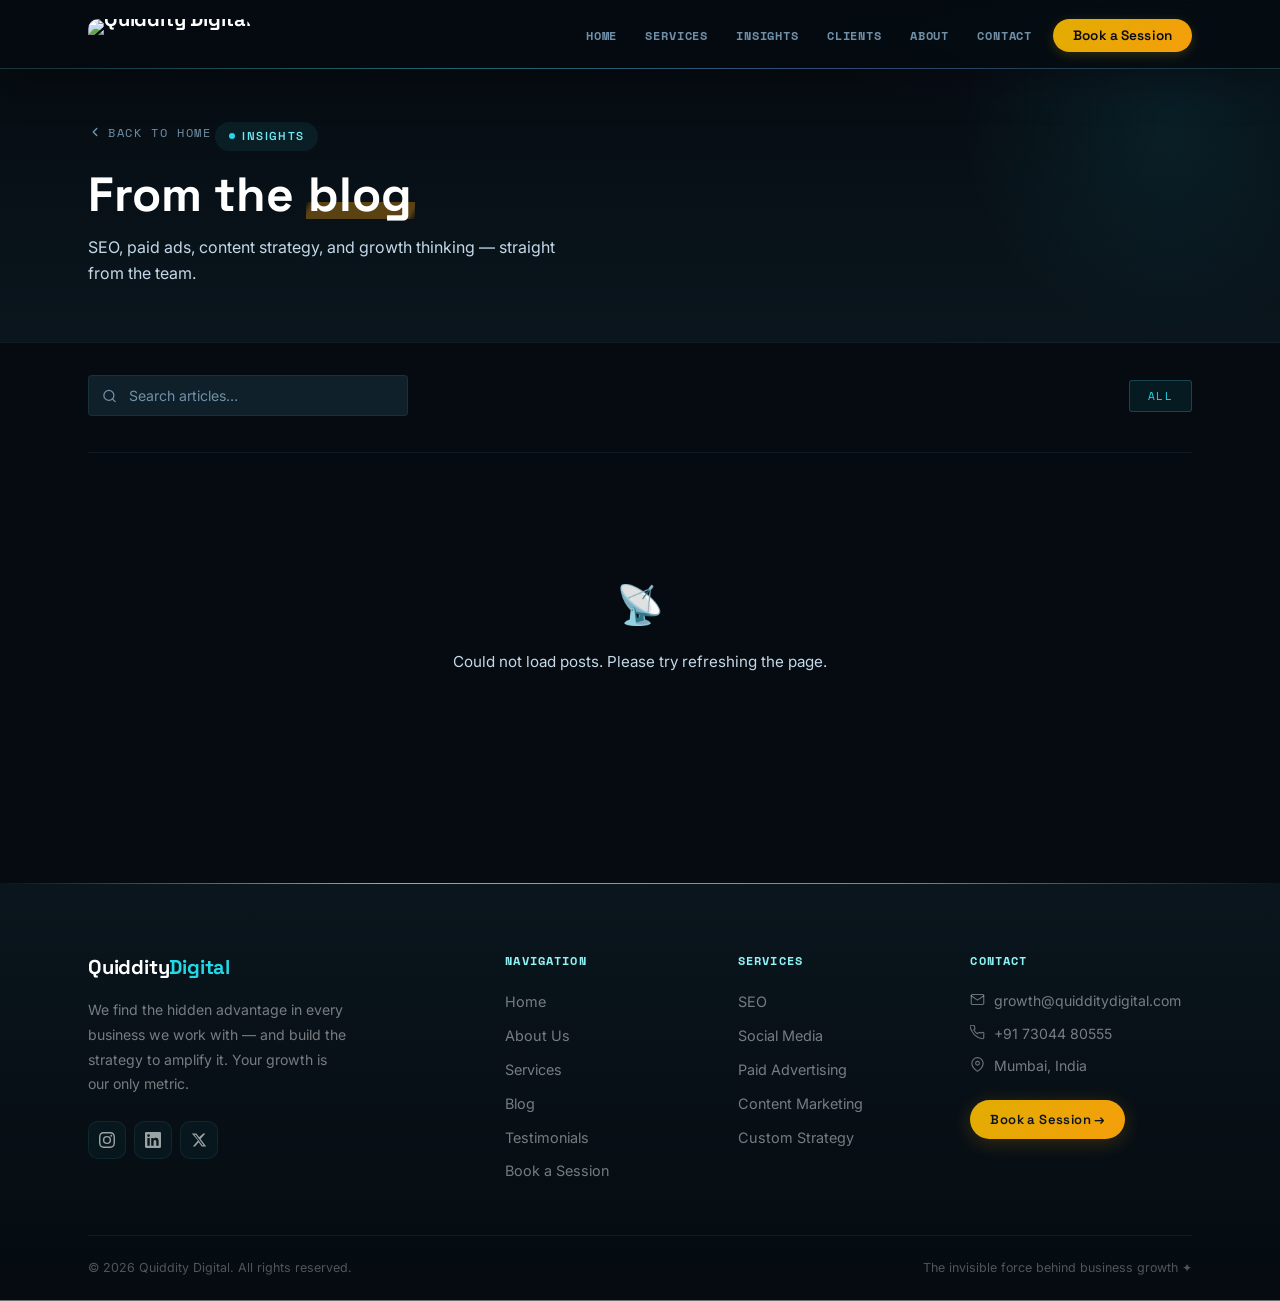
==== commit cdaaa1b4: "Add files via upload" ====
--- a/all-posts.html
+++ b/all-posts.html
@@ -181,7 +181,7 @@
 <nav id="navbar">
   <div class="container nav-wrap">
     <a href="/" class="nav-logo" aria-label="Quiddity Digital – Home">
-      <span class="nav-logo-wrap"><img src="assets/Header.svg" alt="Quiddity Digital" class="nav-logo-img"></span>
+      <span class="nav-logo-wrap"><img src="assets/Header-wordmark.svg" alt="Quiddity Digital" class="nav-logo-img"></span>
     </a>
 
     <ul class="nav-links" id="navLinks">
--- a/ocean-current.css
+++ b/ocean-current.css
@@ -2,11 +2,23 @@
    QUIDDITY DIGITAL — ocean-current.css
    "Hidden Current" — Visual Identity System
    Abstract deep-ocean / bioluminescent / technological aesthetic.
-   Typography: Space Grotesk (display) · Inter (body) · Space Mono (data/labels)
+   Typography: Space Grotesk (display) · Inter (body) · Space Mono
+   (data/labels) · Dash Horizon (display numerals only — digits 0-9)
    Loaded after styles.css on every page.
    ================================================================ */
 
 @import url('https://fonts.googleapis.com/css2?family=Space+Grotesk:wght@400;500;600;700&family=Space+Mono:wght@400;700&family=Inter:wght@400;500;600;700&display=swap');
+
+/* Dash Horizon — demo charset is digits + A-Z/a-z only (no symbols).
+   Used ONLY where markup isolates pure digits from any suffix glyph
+   (×, %, +), so the missing-glyph fallback risk is zero. */
+@font-face {
+  font-family: 'Dash Horizon';
+  src: url('public/fonts/Dash-Horizon-Demo.otf') format('opentype');
+  font-weight: 100 900;
+  font-style: normal;
+  font-display: swap;
+}
 
 /* ── DESIGN TOKENS ─────────────────────────────────────────────
    Core palette: abyss / depth (structure) · current / undertow (the
@@ -47,8 +59,10 @@
   --blue-mid:    rgba(34,217,232,.14);
   --blue-border: rgba(34,217,232,.26);
 
-  --cta-from: var(--undertow);
-  --cta-to:   var(--current);
+  /* --cta-from / --cta-to intentionally NOT remapped here —
+     they fall through to styles.css's original gold values
+     (#E1AD01 → #F59E0B). Gold is the site's CTA colour;
+     current/undertow are the ocean-identity accent colours. */
 
   --white:   var(--depth-1);
   --bg:      var(--abyss);
@@ -71,7 +85,7 @@
   --shadow:      0 10px 32px rgba(0,0,0,.4);
   --shadow-md:   0 16px 48px rgba(0,0,0,.5);
   --shadow-blue: 0 8px 32px rgba(34,217,232,.20);
-  --shadow-cta:  0 10px 36px rgba(110,120,255,.26);
+  --shadow-cta:  0 10px 36px rgba(245,158,11,.30);
 }
 
 /* ── GLOBAL BASE ──────────────────────────────────────────────── */
@@ -127,7 +141,7 @@
   box-shadow: 0 12px 40px rgba(0,0,0,.35) !important;
 }
 
-/* ── Logo — pre-cropped wordmark asset (assets/Header.svg).
+/* ── Logo — pre-cropped wordmark asset (assets/Header-wordmark.svg).
    Gold "QUIDDITY" + white "DIGITAL", icon mark already removed
    at the asset level, so this is just a plain sized image. ── */
 .nav-logo {
@@ -229,15 +243,15 @@
 .particle {
   position: absolute; border-radius: 50%; opacity: 0;
   background: var(--current);
-  box-shadow: 0 0 6px var(--current);
+  box-shadow: 0 0 10px var(--current), 0 0 2px var(--current-soft);
   animation: float-up linear infinite;
 }
-.particle.p-violet { background: var(--undertow); box-shadow: 0 0 6px var(--undertow) }
+.particle.p-violet { background: var(--undertow); box-shadow: 0 0 10px var(--undertow), 0 0 2px var(--undertow-soft) }
 @keyframes float-up {
   0%   { opacity: 0;   transform: translateY(0) }
-  10%  { opacity: .5 }
-  82%  { opacity: .12 }
-  100% { opacity: 0;   transform: translateY(-170px) }
+  10%  { opacity: .82 }
+  82%  { opacity: .28 }
+  100% { opacity: 0;   transform: translateY(-230px) }
 }
 
 /* ── HERO LAYOUT ─────────────────────────────────────────────── */
@@ -309,12 +323,12 @@
   display: inline-flex; align-items: center; gap: 10px; padding: 15px 32px;
   font-family: var(--ff-mono); font-size: .78rem; font-weight: 700; letter-spacing: .1em; text-transform: uppercase;
   color: var(--abyss);
-  background: linear-gradient(120deg, var(--current) 0%, var(--undertow) 100%);
+  background: linear-gradient(135deg, var(--cta-from), var(--cta-to));
   border: none; border-radius: 3px; cursor: pointer; text-decoration: none;
   transition: transform .4s var(--ease-current), box-shadow .4s var(--ease-current);
-  box-shadow: 0 6px 28px rgba(34,217,232,.18);
-}
-.btn-ocean-primary:hover { transform: translateY(-3px); box-shadow: 0 10px 36px rgba(110,120,255,.32) }
+  box-shadow: 0 6px 28px rgba(245,158,11,.22);
+}
+.btn-ocean-primary:hover { transform: translateY(-3px); box-shadow: var(--shadow-cta) }
 .btn-ocean-primary .btn-arr { transition: transform .4s var(--ease-current); display: inline-block }
 .btn-ocean-primary:hover .btn-arr { transform: translateX(5px) }
 
@@ -336,9 +350,9 @@
 .trust-sep { width: 1px !important; height: 14px !important; background: var(--edge-strong) !important; display: inline-block !important; font-size: 0 !important }
 
 /* stats row */
-.hero-stats { display: flex !important; flex-wrap: wrap !important; gap: 0 !important; margin-top: 46px !important; padding-top: 34px !important; border-top: 1px solid var(--edge) !important; opacity: 0; animation: fadeInUp .7s var(--ease-current) .88s forwards }
-.hstat { flex: 1; min-width: 100px; padding: 0 32px 0 0 !important; position: relative }
-.hstat-n { font-family: var(--ff-h) !important; font-size: 2.3rem !important; font-weight: 700 !important; line-height: 1 !important; color: var(--current) !important; letter-spacing: -.02em !important }
+.hero-stats { display: flex !important; flex-wrap: wrap !important; gap: 8px !important; margin-top: 46px !important; padding-top: 34px !important; border-top: 1px solid var(--edge) !important; opacity: 0; animation: fadeInUp .7s var(--ease-current) .88s forwards }
+.hstat { flex: 1; min-width: 100px; padding: 0 !important; position: relative; text-align: center }
+.hstat-n { font-family: 'Dash Horizon', var(--ff-h) !important; font-size: 2.3rem !important; font-weight: 700 !important; line-height: 1 !important; color: var(--current) !important; letter-spacing: -.02em !important }
 .hstat-n sup { font-family: var(--ff-mono) !important; font-size: .5em !important; font-weight: 700 !important; vertical-align: super !important; color: var(--undertow-soft) !important }
 .hstat-l { font-family: var(--ff-mono) !important; font-size: .6rem !important; font-weight: 400 !important; letter-spacing: .12em !important; text-transform: uppercase !important; color: var(--text-muted) !important; margin-top: 6px !important; display: block !important }
 .hstat:nth-child(even) .hstat-n { color: var(--undertow-soft) !important }
@@ -391,7 +405,7 @@
   letter-spacing: -.005em !important; color: var(--text-bright) !important;
 }
 .signal-text .hl, .philosophy-quote em {
-  color: var(--current-soft) !important; font-weight: 600 !important;
+  color: var(--gold) !important; font-weight: 600 !important;
   font-style: normal !important; font-family: inherit !important; font-size: 1em !important; letter-spacing: inherit !important;
 }
 .philosophy-attr { display: none !important }
@@ -451,7 +465,7 @@
   padding: 0 .05em;
   border-radius: 2px;
 }
-.svc-cat--cta { color: var(--undertow-soft) !important }
+.svc-cat.svc-cat--cta { color: var(--gold) !important }
 
 /* Gold as section highlighter */
 .c-gold { color: var(--gold) !important }
@@ -464,7 +478,7 @@
 /* ════════════════════════════════════════════════════════════
    BUTTONS
    ════════════════════════════════════════════════════════════ */
-.btn-cta { box-shadow: 0 4px 20px rgba(110,120,255,.18) !important }
+.btn-cta { box-shadow: 0 4px 20px rgba(245,158,11,.20) !important }
 .btn-cta:hover { box-shadow: var(--shadow-cta) !important }
 .btn-ghost:hover { background: var(--blue-l) !important; color: var(--current-soft) !important; border-color: var(--current) !important }
 
@@ -492,12 +506,12 @@
   transform: scaleX(0); transform-origin: left; transition: transform .8s var(--ease-current);
 }
 .hc:hover::before { transform: scaleX(1) }
-.hc-n { color: rgba(34,217,232,.32) !important; font-family: var(--ff-mono) !important; font-size: .64rem !important; letter-spacing: .16em !important; font-weight: 700 !important }
+.hc-n { color: rgba(34,217,232,.32) !important; font-family: 'Dash Horizon', var(--ff-mono) !important; font-size: .64rem !important; letter-spacing: .16em !important; font-weight: 700 !important }
 .hc h3 { color: var(--text-bright) !important; font-family: var(--ff-h) !important; font-weight: 600 !important }
 .hc p { color: var(--text-main) !important; font-family: var(--ff-b) !important }
 .hci--grey { background: var(--depth-2) !important; border: 1px solid var(--edge) !important }
 .hc-tag { background: var(--blue-l) !important; color: var(--current-soft) !important; border: 1px solid var(--edge) !important; font-family: var(--ff-mono) !important; letter-spacing: .08em !important; font-weight: 400 !important }
-.hct--cta { background: rgba(110,120,255,.08) !important; color: var(--undertow-soft) !important; border: 1px solid var(--edge-violet) !important }
+.hct--cta { background: rgba(245,158,11,.08) !important; color: var(--gold) !important; border: 1px solid rgba(245,158,11,.30) !important }
 
 
 /* ════════════════════════════════════════════════════════════
@@ -505,12 +519,12 @@
    ════════════════════════════════════════════════════════════ */
 .svc-row { border-bottom: 1px solid var(--edge) !important; transition: background .5s, padding-left .5s, border-color .5s }
 .svc-row:hover { background: rgba(34,217,232,.025) !important; border-radius: var(--r) }
-.svc-i { font-family: var(--ff-mono) !important; color: var(--text-muted) !important; letter-spacing: .12em !important; font-weight: 400 !important }
+.svc-i { font-family: 'Dash Horizon', var(--ff-mono) !important; color: var(--text-muted) !important; letter-spacing: .12em !important; font-weight: 400 !important }
 .svc-cat { font-family: var(--ff-mono) !important; color: var(--current) !important; letter-spacing: .18em !important; font-weight: 400 !important }
 .svc-title { color: var(--text-bright) !important; font-family: var(--ff-h) !important; font-weight: 600 !important }
 .svc-desc { color: var(--text-main) !important; font-family: var(--ff-b) !important }
-.svc-row--featured { background: rgba(110,120,255,.025) !important; border-color: var(--edge-violet) !important }
-.svc-row--featured:hover { background: rgba(110,120,255,.05) !important }
+.svc-row--featured { background: rgba(245,158,11,.04) !important; border-color: rgba(245,158,11,.22) !important }
+.svc-row--featured:hover { background: rgba(245,158,11,.07) !important }
 .svc-row:nth-child(even):not(.svc-row--featured) .svc-i { color: var(--undertow-soft) !important }
 .svc-row:nth-child(even):not(.svc-row--featured):hover { padding-left: 22px !important }
 .svc-row:nth-child(odd):hover { padding-left: 14px !important }
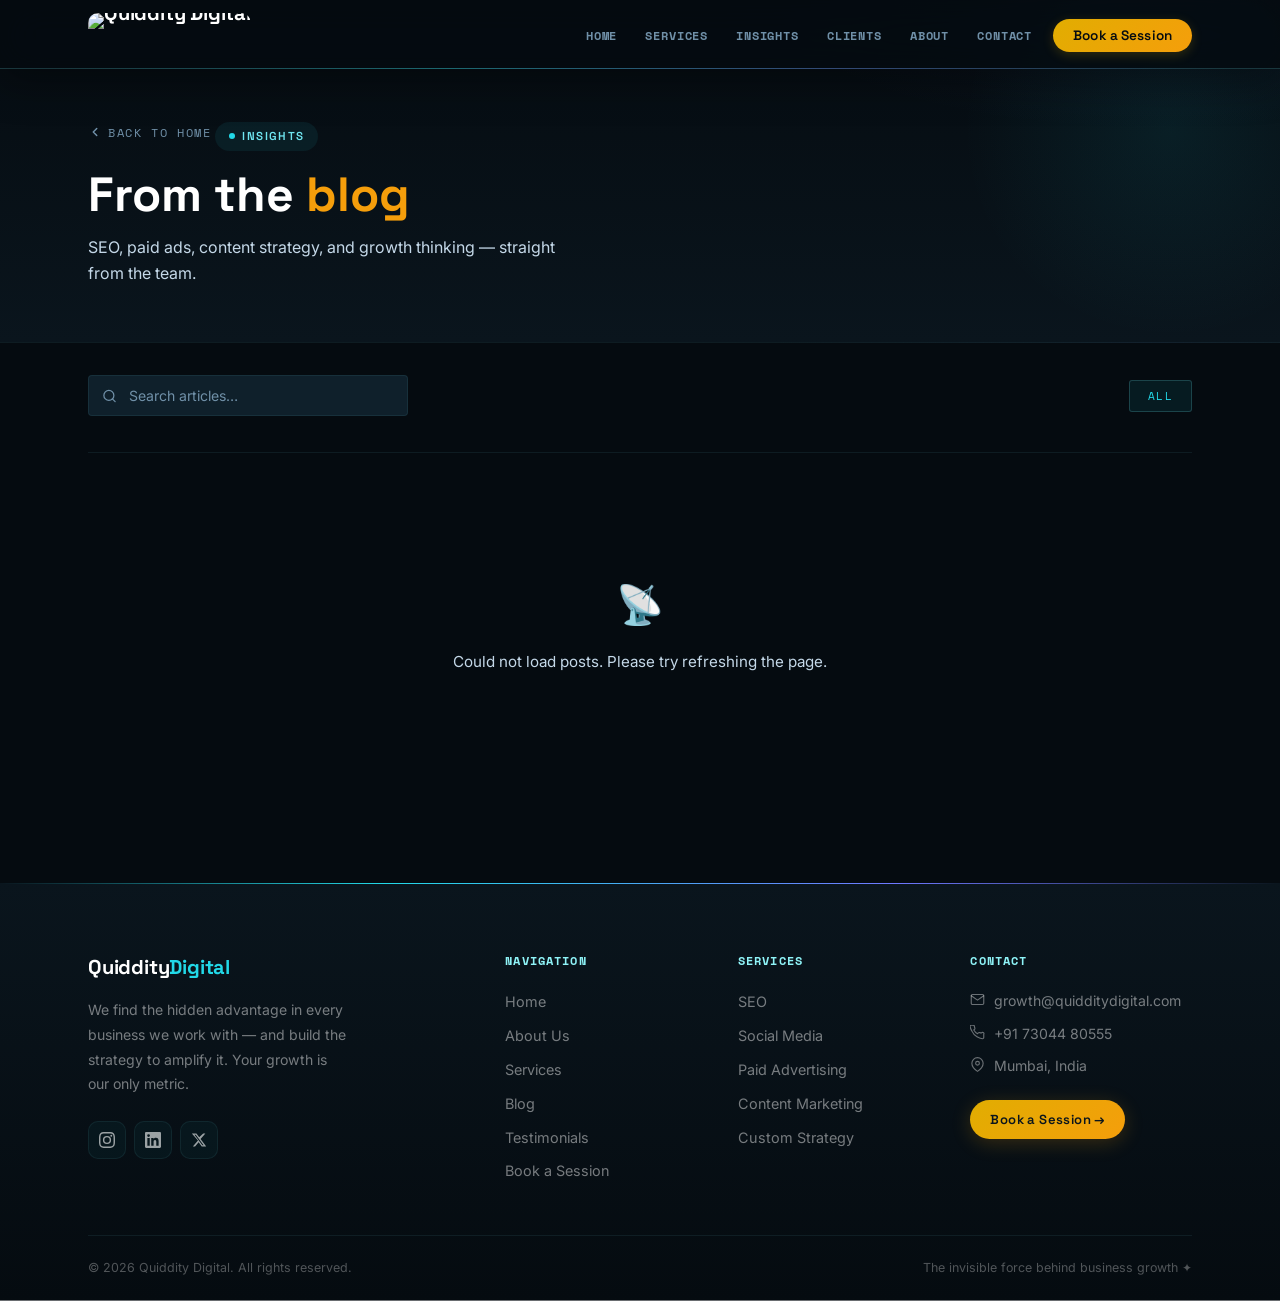
==== commit 870ccbef: "Add files via upload" ====
--- a/all-posts.html
+++ b/all-posts.html
@@ -181,7 +181,7 @@
 <nav id="navbar">
   <div class="container nav-wrap">
     <a href="/" class="nav-logo" aria-label="Quiddity Digital – Home">
-      <span class="nav-logo-wrap"><img src="assets/Header-wordmark.svg" alt="Quiddity Digital" class="nav-logo-img"></span>
+      <span class="nav-logo-wrap"><img src="assets/Header-wordmark-v3.svg" alt="Quiddity Digital" class="nav-logo-img"></span>
     </a>
 
     <ul class="nav-links" id="navLinks">
--- a/ocean-current.css
+++ b/ocean-current.css
@@ -141,19 +141,28 @@
   box-shadow: 0 12px 40px rgba(0,0,0,.35) !important;
 }
 
-/* ── Logo — pre-cropped wordmark asset (assets/Header-wordmark.svg).
+/* ── Logo — pre-cropped wordmark asset (assets/Header-wordmark-v3.svg).
    Gold "QUIDDITY" + white "DIGITAL", icon mark already removed
-   at the asset level, so this is just a plain sized image. ── */
+   at the asset level, so this is just a plain sized image.
+   Sized larger for a real brand-mark presence; scales down in
+   stages at the existing layout breakpoints, never stretched
+   (height set, width auto preserves the SVG's native ratio). ── */
 .nav-logo {
   display: inline-flex !important;
   align-items: center !important;
   text-decoration: none !important;
   line-height: 0 !important;
 }
-.nav-logo-wrap { display: inline-block; line-height: 0 }
-.nav-logo-img { height: 30px; width: auto; display: block }
+.nav-logo-wrap { display: inline-block; line-height: 0; transition: height .3s var(--ease-current) }
+.nav-logo-img { height: 42px; width: auto; display: block; transition: height .3s var(--ease-current) }
+@media (max-width: 1024px) {
+  .nav-logo-img { height: 36px }
+}
 @media (max-width: 768px) {
-  .nav-logo-img { height: 20px }
+  .nav-logo-img { height: 28px }
+}
+@media (max-width: 480px) {
+  .nav-logo-img { height: 25px }
 }
 
 .nav-links a:not(.nav-cta) {
@@ -290,17 +299,10 @@
   letter-spacing: inherit !important; color: var(--current-soft) !important;
 }
 .hero-h1 .h1-accent {
-  position: relative; display: inline-block;
   font-style: normal !important; font-family: inherit !important;
   font-weight: 700 !important; font-size: 1em !important;
   letter-spacing: inherit !important;
-  color: var(--text-bright) !important;
-  background-image: linear-gradient(120deg, transparent 0%, var(--gold-35) 7%, var(--gold-35) 93%, transparent 100%);
-  background-size: 100% .4em;
-  background-position: 0 86%;
-  background-repeat: no-repeat;
-  padding: 0 .05em;
-  border-radius: 2px;
+  color: var(--gold) !important;
 }
 
 .hero-rule {
@@ -348,11 +350,16 @@
 .trust-item svg { display: none !important }
 .trust-item:hover { color: var(--text-soft) !important }
 .trust-sep { width: 1px !important; height: 14px !important; background: var(--edge-strong) !important; display: inline-block !important; font-size: 0 !important }
+@media (max-width: 768px) {
+  .hero-trust-bar { flex-direction: column !important; align-items: flex-start !important; gap: 12px !important }
+  .trust-item { padding: 0 !important }
+  .trust-sep { display: none !important }
+}
 
 /* stats row */
 .hero-stats { display: flex !important; flex-wrap: wrap !important; gap: 8px !important; margin-top: 46px !important; padding-top: 34px !important; border-top: 1px solid var(--edge) !important; opacity: 0; animation: fadeInUp .7s var(--ease-current) .88s forwards }
-.hstat { flex: 1; min-width: 100px; padding: 0 !important; position: relative; text-align: center }
-.hstat-n { font-family: 'Dash Horizon', var(--ff-h) !important; font-size: 2.3rem !important; font-weight: 700 !important; line-height: 1 !important; color: var(--current) !important; letter-spacing: -.02em !important }
+.hstat { flex: 1; min-width: 100px; padding: 26px 14px 24px !important; position: relative; text-align: center }
+.hstat-n { font-family: 'Dash Horizon', var(--ff-h) !important; font-size: 2.3rem !important; font-weight: 700 !important; line-height: 1.3 !important; color: var(--current) !important; letter-spacing: -.02em !important; display: inline-block !important }
 .hstat-n sup { font-family: var(--ff-mono) !important; font-size: .5em !important; font-weight: 700 !important; vertical-align: super !important; color: var(--undertow-soft) !important }
 .hstat-l { font-family: var(--ff-mono) !important; font-size: .6rem !important; font-weight: 400 !important; letter-spacing: .12em !important; text-transform: uppercase !important; color: var(--text-muted) !important; margin-top: 6px !important; display: block !important }
 .hstat:nth-child(even) .hstat-n { color: var(--undertow-soft) !important }
@@ -389,7 +396,7 @@
 .signal-glyph { flex-shrink: 0; width: 88px; opacity: .85; line-height: 0 }
 .signal-glyph svg { width: 100%; height: auto; display: block }
 
-.signal-meta, .philosophy-band > .philosophy-inner > div:first-child {
+.signal-meta {
   flex-shrink: 0; display: flex; flex-direction: column; gap: 6px;
   font-family: var(--ff-mono);
   padding-right: 32px; border-right: 1px solid var(--edge);
@@ -456,20 +463,11 @@
 #booking::before, #booking::after { display: none !important }
 
 /* shared accent overrides */
-.c-cta {
-  color: var(--text-bright) !important;
-  background-image: linear-gradient(120deg, transparent 0%, var(--gold-35) 7%, var(--gold-35) 93%, transparent 100%);
-  background-size: 100% .36em;
-  background-position: 0 88%;
-  background-repeat: no-repeat;
-  padding: 0 .05em;
-  border-radius: 2px;
-}
+.c-cta { color: var(--gold) !important }
 .svc-cat.svc-cat--cta { color: var(--gold) !important }
 
 /* Gold as section highlighter */
 .c-gold { color: var(--gold) !important }
-.section-h2 em, .section-h2 .c-cta { color: var(--undertow-soft) !important }
 
 /* Main content paragraph copy — bright, near-white */
 .body-p { color: var(--text-main) !important }
@@ -619,19 +617,18 @@
   .hero-h1 { font-size: clamp(2.5rem, 9.5vw, 3.6rem) !important }
   .discipline-strip { flex-wrap: wrap; gap: 8px }
   .discipline-sep { display: none }
-  .trust-item { padding: 0 12px !important }
 
   .cl--c { opacity: .04 }
   .cl--c.cl--pulse { opacity: .22 }
   .bio-orb--c { display: none }
 
   .philosophy-inner, .signal-inner { flex-direction: column; align-items: flex-start; gap: 20px }
-  .signal-meta, .philosophy-band > .philosophy-inner > div:first-child {
+  .signal-meta {
     flex-direction: row; align-items: center; gap: 14px;
     padding-right: 0; border-right: none;
     padding-bottom: 16px; border-bottom: 1px solid var(--edge); width: 100%;
   }
-  .signal-glyph { width: 64px }
+  .signal-glyph { width: 64px !important }
 
   .hc:nth-child(2), .hc:nth-child(3) { --off: 0px }
 
@@ -648,7 +645,7 @@
   .hero-actions { gap: 12px !important }
   .btn-ocean-primary, .btn-ocean-ghost { padding: 13px 22px; font-size: .72rem }
   .signal-band, .philosophy-band { padding: 44px 0 }
-  .signal-glyph { width: 56px }
+  .signal-glyph { width: 56px !important }
   .signal-text, .philosophy-quote { font-size: 1.15rem !important }
   #homeBlogGrid > .blog-card:first-child .blog-body { padding: 24px }
 }
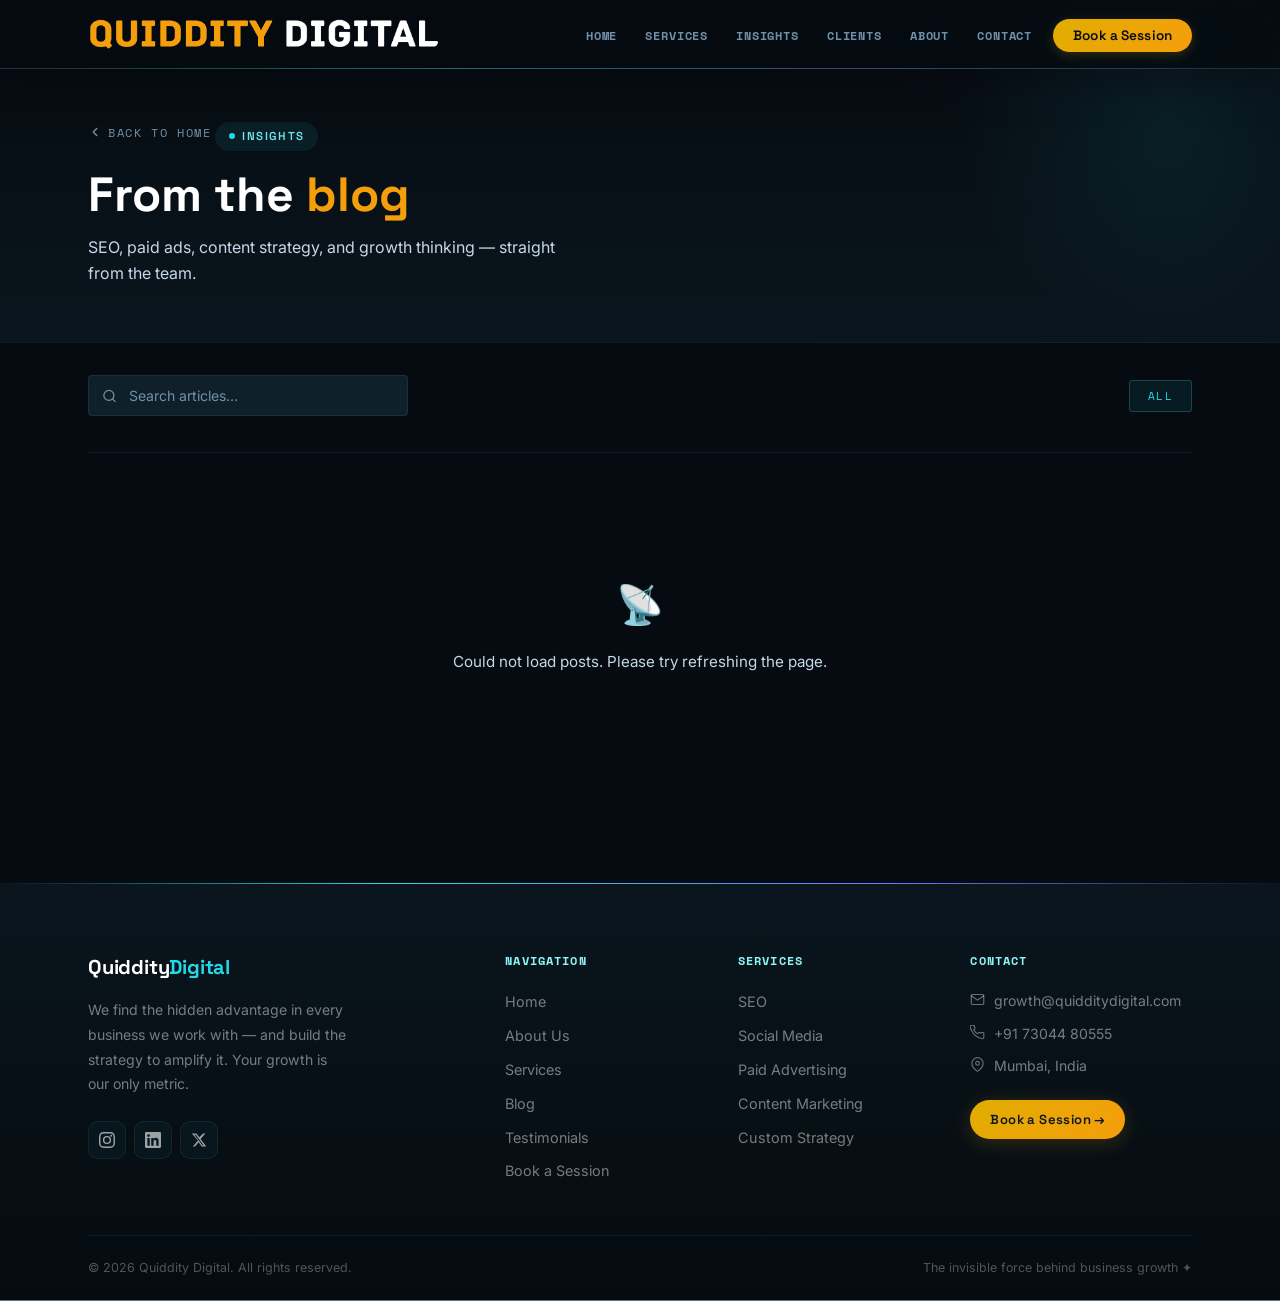
==== commit df5d7691: "Add files via upload" ====
--- a/all-posts.html
+++ b/all-posts.html
@@ -181,7 +181,7 @@
 <nav id="navbar">
   <div class="container nav-wrap">
     <a href="/" class="nav-logo" aria-label="Quiddity Digital – Home">
-      <span class="nav-logo-wrap"><img src="assets/Header-wordmark-v3.svg" alt="Quiddity Digital" class="nav-logo-img"></span>
+      <span class="nav-logo-wrap"><img src="assets/Header-wordmark.svg" alt="Quiddity Digital" class="nav-logo-img"></span>
     </a>
 
     <ul class="nav-links" id="navLinks">
--- a/ocean-current.css
+++ b/ocean-current.css
@@ -141,28 +141,19 @@
   box-shadow: 0 12px 40px rgba(0,0,0,.35) !important;
 }
 
-/* ── Logo — pre-cropped wordmark asset (assets/Header-wordmark-v3.svg).
+/* ── Logo — pre-cropped wordmark asset (assets/Header-wordmark.svg).
    Gold "QUIDDITY" + white "DIGITAL", icon mark already removed
-   at the asset level, so this is just a plain sized image.
-   Sized larger for a real brand-mark presence; scales down in
-   stages at the existing layout breakpoints, never stretched
-   (height set, width auto preserves the SVG's native ratio). ── */
+   at the asset level, so this is just a plain sized image. ── */
 .nav-logo {
   display: inline-flex !important;
   align-items: center !important;
   text-decoration: none !important;
   line-height: 0 !important;
 }
-.nav-logo-wrap { display: inline-block; line-height: 0; transition: height .3s var(--ease-current) }
-.nav-logo-img { height: 42px; width: auto; display: block; transition: height .3s var(--ease-current) }
-@media (max-width: 1024px) {
-  .nav-logo-img { height: 36px }
-}
+.nav-logo-wrap { display: inline-block; line-height: 0 }
+.nav-logo-img { height: 30px; width: auto; display: block }
 @media (max-width: 768px) {
-  .nav-logo-img { height: 28px }
-}
-@media (max-width: 480px) {
-  .nav-logo-img { height: 25px }
+  .nav-logo-img { height: 20px }
 }
 
 .nav-links a:not(.nav-cta) {
@@ -350,16 +341,11 @@
 .trust-item svg { display: none !important }
 .trust-item:hover { color: var(--text-soft) !important }
 .trust-sep { width: 1px !important; height: 14px !important; background: var(--edge-strong) !important; display: inline-block !important; font-size: 0 !important }
-@media (max-width: 768px) {
-  .hero-trust-bar { flex-direction: column !important; align-items: flex-start !important; gap: 12px !important }
-  .trust-item { padding: 0 !important }
-  .trust-sep { display: none !important }
-}
 
 /* stats row */
 .hero-stats { display: flex !important; flex-wrap: wrap !important; gap: 8px !important; margin-top: 46px !important; padding-top: 34px !important; border-top: 1px solid var(--edge) !important; opacity: 0; animation: fadeInUp .7s var(--ease-current) .88s forwards }
-.hstat { flex: 1; min-width: 100px; padding: 26px 14px 24px !important; position: relative; text-align: center }
-.hstat-n { font-family: 'Dash Horizon', var(--ff-h) !important; font-size: 2.3rem !important; font-weight: 700 !important; line-height: 1.3 !important; color: var(--current) !important; letter-spacing: -.02em !important; display: inline-block !important }
+.hstat { flex: 1; min-width: 100px; padding: 0 !important; position: relative; text-align: center }
+.hstat-n { font-family: 'Dash Horizon', var(--ff-h) !important; font-size: 2.3rem !important; font-weight: 700 !important; line-height: 1 !important; color: var(--current) !important; letter-spacing: -.02em !important }
 .hstat-n sup { font-family: var(--ff-mono) !important; font-size: .5em !important; font-weight: 700 !important; vertical-align: super !important; color: var(--undertow-soft) !important }
 .hstat-l { font-family: var(--ff-mono) !important; font-size: .6rem !important; font-weight: 400 !important; letter-spacing: .12em !important; text-transform: uppercase !important; color: var(--text-muted) !important; margin-top: 6px !important; display: block !important }
 .hstat:nth-child(even) .hstat-n { color: var(--undertow-soft) !important }
@@ -396,7 +382,7 @@
 .signal-glyph { flex-shrink: 0; width: 88px; opacity: .85; line-height: 0 }
 .signal-glyph svg { width: 100%; height: auto; display: block }
 
-.signal-meta {
+.signal-meta, .philosophy-band > .philosophy-inner > div:first-child {
   flex-shrink: 0; display: flex; flex-direction: column; gap: 6px;
   font-family: var(--ff-mono);
   padding-right: 32px; border-right: 1px solid var(--edge);
@@ -617,18 +603,19 @@
   .hero-h1 { font-size: clamp(2.5rem, 9.5vw, 3.6rem) !important }
   .discipline-strip { flex-wrap: wrap; gap: 8px }
   .discipline-sep { display: none }
+  .trust-item { padding: 0 12px !important }
 
   .cl--c { opacity: .04 }
   .cl--c.cl--pulse { opacity: .22 }
   .bio-orb--c { display: none }
 
   .philosophy-inner, .signal-inner { flex-direction: column; align-items: flex-start; gap: 20px }
-  .signal-meta {
+  .signal-meta, .philosophy-band > .philosophy-inner > div:first-child {
     flex-direction: row; align-items: center; gap: 14px;
     padding-right: 0; border-right: none;
     padding-bottom: 16px; border-bottom: 1px solid var(--edge); width: 100%;
   }
-  .signal-glyph { width: 64px !important }
+  .signal-glyph { width: 64px }
 
   .hc:nth-child(2), .hc:nth-child(3) { --off: 0px }
 
@@ -645,7 +632,7 @@
   .hero-actions { gap: 12px !important }
   .btn-ocean-primary, .btn-ocean-ghost { padding: 13px 22px; font-size: .72rem }
   .signal-band, .philosophy-band { padding: 44px 0 }
-  .signal-glyph { width: 56px !important }
+  .signal-glyph { width: 56px }
   .signal-text, .philosophy-quote { font-size: 1.15rem !important }
   #homeBlogGrid > .blog-card:first-child .blog-body { padding: 24px }
 }
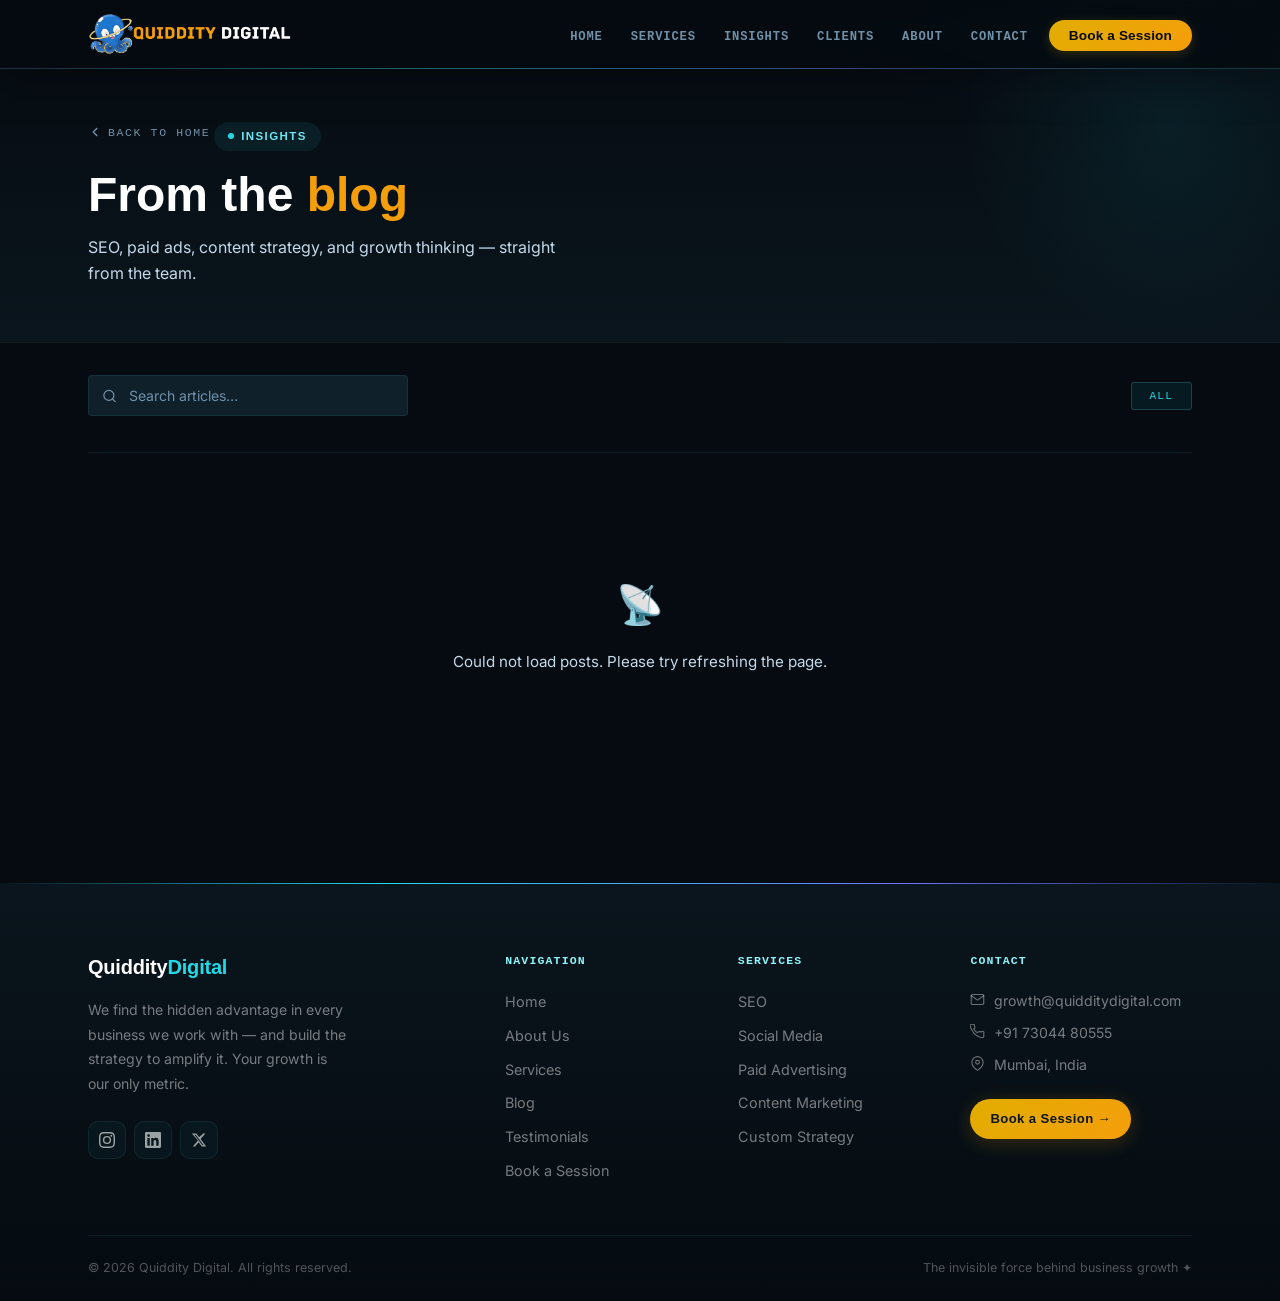
==== commit b5e8921d: "Add files via upload" ====
--- a/all-posts.html
+++ b/all-posts.html
@@ -181,7 +181,7 @@
 <nav id="navbar">
   <div class="container nav-wrap">
     <a href="/" class="nav-logo" aria-label="Quiddity Digital – Home">
-      <span class="nav-logo-wrap"><img src="assets/Header-wordmark.svg" alt="Quiddity Digital" class="nav-logo-img"></span>
+      <span class="nav-logo-wrap"><img src="assets/Header-wordmark-v3.svg" alt="Quiddity Digital" class="nav-logo-img"></span>
     </a>
 
     <ul class="nav-links" id="navLinks">
--- a/styles.css
+++ b/styles.css
@@ -4,10 +4,10 @@
    Primary: #0BC4DC (brand blue)
    Accent : #E1AD01 → CTA gradient → #F59E0B
    BG     : #FFFFFF / #F8F9FA / #F0FAFB
-   Fonts  : Josefin Sans (headings) · Inter (body)
+   Fonts  : Archive (headings) · Inter (body)
    ================================================================ */
 
-@import url('https://fonts.googleapis.com/css2?family=Josefin+Sans:wght@300;400;600;700&family=Inter:wght@300;400;500;600&display=swap');
+@import url('https://fonts.googleapis.com/css2?family=Inter:wght@300;400;500;600&display=swap');
 
 /* ── TOKENS ─────────────────────────────────────────────────────── */
 :root {
@@ -41,7 +41,7 @@
   --green:   #10B981;
 
   /* Typography */
-  --ff-h: 'Josefin Sans', sans-serif;
+  --ff-h: 'Archive', sans-serif;
   --ff-b: 'Inter', sans-serif;
 
   /* Spacing */
--- a/ocean-current.css
+++ b/ocean-current.css
@@ -2,12 +2,16 @@
    QUIDDITY DIGITAL — ocean-current.css
    "Hidden Current" — Visual Identity System
    Abstract deep-ocean / bioluminescent / technological aesthetic.
-   Typography: Space Grotesk (display) · Inter (body) · Space Mono
+   Typography: Archive (headings) · Inter (body) · Space Mono
    (data/labels) · Dash Horizon (display numerals only — digits 0-9)
+   · TT Drugs Trial Black (section eyebrow/tag labels only)
    Loaded after styles.css on every page.
    ================================================================ */
 
-@import url('https://fonts.googleapis.com/css2?family=Space+Grotesk:wght@400;500;600;700&family=Space+Mono:wght@400;700&family=Inter:wght@400;500;600;700&display=swap');
+/* Google Fonts (Space Mono + Inter) loaded via <link> in <head> —
+   NOT via @import here. CSS @import is render-blocking: the browser
+   must download ocean-current.css first, then start the font request.
+   A <link rel="stylesheet"> in <head> runs both downloads in parallel. */
 
 /* Dash Horizon — demo charset is digits + A-Z/a-z only (no symbols).
    Used ONLY where markup isolates pure digits from any suffix glyph
@@ -20,6 +24,44 @@
   font-display: swap;
 }
 
+/* Archive — primary heading family (replaces Space Grotesk).
+   Three real faces: Regular, Bold, Italic. Declared on one
+   font-family name so font-weight/font-style in existing rules
+   resolve to the correct file automatically. */
+@font-face {
+  font-family: 'Archive';
+  src: url('public/fonts/Archive.ttf') format('truetype');
+  font-weight: 400;
+  font-style: normal;
+  font-display: swap;
+}
+@font-face {
+  font-family: 'Archive';
+  src: url('public/fonts/ArchiveBold.ttf') format('truetype');
+  font-weight: 700;
+  font-style: normal;
+  font-display: swap;
+}
+@font-face {
+  font-family: 'Archive';
+  src: url('public/fonts/ArchiveItalic.ttf') format('truetype');
+  font-weight: 400;
+  font-style: italic;
+  font-display: swap;
+}
+
+/* TT Drugs Trial Black — accent face for section eyebrow/tag
+   labels only (.section-tag, .signal-tag, .philosophy-label).
+   Single Black-weight file; wide weight range so it always
+   resolves regardless of the font-weight requested in CSS. */
+@font-face {
+  font-family: 'TT Drugs Trial Black';
+  src: url('public/fonts/TT Drugs Trial Black.otf') format('opentype');
+  font-weight: 100 900;
+  font-style: normal;
+  font-display: swap;
+}
+
 /* ── DESIGN TOKENS ─────────────────────────────────────────────
    Core palette: abyss / depth (structure) · current / undertow (the
    two bioluminescent currents — primary cyan & secondary violet).
@@ -77,7 +119,7 @@
   --red:   #FF6B6B;
   --green: #34D8A8;
 
-  --ff-h:    'Space Grotesk', sans-serif;
+  --ff-h:    'Archive', sans-serif;
   --ff-b:    'Inter', sans-serif;
   --ff-mono: 'Space Mono', monospace;
 
@@ -141,19 +183,28 @@
   box-shadow: 0 12px 40px rgba(0,0,0,.35) !important;
 }
 
-/* ── Logo — pre-cropped wordmark asset (assets/Header-wordmark.svg).
+/* ── Logo — pre-cropped wordmark asset (assets/Header-wordmark-v3.svg).
    Gold "QUIDDITY" + white "DIGITAL", icon mark already removed
-   at the asset level, so this is just a plain sized image. ── */
+   at the asset level, so this is just a plain sized image.
+   Sized larger for a real brand-mark presence; scales down in
+   stages at the existing layout breakpoints, never stretched
+   (height set, width auto preserves the SVG's native ratio). ── */
 .nav-logo {
   display: inline-flex !important;
   align-items: center !important;
   text-decoration: none !important;
   line-height: 0 !important;
 }
-.nav-logo-wrap { display: inline-block; line-height: 0 }
-.nav-logo-img { height: 30px; width: auto; display: block }
+.nav-logo-wrap { display: inline-block; line-height: 0; transition: height .3s var(--ease-current) }
+.nav-logo-img { height: 42px; width: auto; display: block; transition: height .3s var(--ease-current) }
+@media (max-width: 1024px) {
+  .nav-logo-img { height: 36px }
+}
 @media (max-width: 768px) {
-  .nav-logo-img { height: 20px }
+  .nav-logo-img { height: 28px }
+}
+@media (max-width: 480px) {
+  .nav-logo-img { height: 25px }
 }
 
 .nav-links a:not(.nav-cta) {
@@ -188,11 +239,27 @@
   display: flex;
   flex-direction: column;
   justify-content: center;
+  /* contain:layout+style scopes all the animation work inside this section
+     so the browser never recalculates layout for the rest of the page
+     when particles/orbs animate. paint is NOT included because the hero
+     spans the full viewport — paint containment requires a fixed size. */
+  contain: layout style;
 }
 #home::before, #home::after { display: none !important }
 
+/* content-visibility:auto defers rendering of below-fold sections until
+   they approach the viewport. On first load this can save 200-400ms of
+   paint work on mobile. contain-intrinsic-size prevents layout shift by
+   giving the browser an estimated height to reserve. */
+#about, #help, #services, #blogs, #booking, footer {
+  content-visibility: auto;
+  contain-intrinsic-size: 0 600px;
+}
+
 /* atmospheric canvas — noise + vignette */
-.hero-ocean-canvas { position: absolute; inset: 0; pointer-events: none; z-index: 0; overflow: hidden }
+/* contain:strict tells the browser this element's paint changes never affect
+   layout outside it — eliminates reflow checks during animation frames. */
+.hero-ocean-canvas { position: absolute; inset: 0; pointer-events: none; z-index: 0; overflow: hidden; contain: strict }
 .hero-ocean-canvas::before {
   content: ''; position: absolute; inset: 0; opacity: .025;
   background-image: url("data:image/svg+xml,%3Csvg viewBox='0 0 256 256' xmlns='http://www.w3.org/2000/svg'%3E%3Cfilter id='n'%3E%3CfeTurbulence type='fractalNoise' baseFrequency='0.9' numOctaves='4' stitchTiles='stitch'/%3E%3C/filter%3E%3Crect width='100%25' height='100%25' filter='url(%23n)'/%3E%3C/svg%3E");
@@ -204,7 +271,9 @@
 }
 
 /* drifting glow orbs — cyan + violet, asymmetric, very slow */
-.bio-orb { position: absolute; border-radius: 50%; pointer-events: none; will-change: transform }
+/* will-change removed: 95-170s animations don't benefit from GPU pre-promotion
+   and the extra compositing layers cost real VRAM on mobile. */
+.bio-orb { position: absolute; border-radius: 50%; pointer-events: none }
 .bio-orb--a {
   width: 760px; height: 760px; top: -220px; right: -160px;
   background: radial-gradient(circle, rgba(34,217,232,.085) 0%, transparent 65%);
@@ -227,7 +296,9 @@
 /* ── CURRENT FIELD — the signature element ──────────────────
    Layered, slow-flowing channel lines with a traveling glow
    segment. Abstract "data current" rather than literal waves. */
-.current-field { position: absolute; inset: 0; width: 100%; height: 100%; z-index: 0 }
+/* contain:strict scopes the continuous stroke-dashoffset animation
+   so the browser doesn't recheck document layout on every frame. */
+.current-field { position: absolute; inset: 0; width: 100%; height: 100%; z-index: 0; contain: strict }
 .cl { fill: none; stroke-linecap: round }
 .cl--a { stroke: var(--current);  opacity: .10; stroke-width: 1 }
 .cl--b { stroke: var(--undertow); opacity: .09; stroke-width: 1 }
@@ -239,14 +310,18 @@
 @keyframes curflow { to { stroke-dashoffset: -1200 } }
 
 /* bioluminescent particles — cyan + violet */
-.hero-particles { position: absolute; inset: 0; pointer-events: none }
+/* contain:strict limits compositor work to this layer only */
+.hero-particles { position: absolute; inset: 0; pointer-events: none; contain: strict }
 .particle {
   position: absolute; border-radius: 50%; opacity: 0;
   background: var(--current);
-  box-shadow: 0 0 10px var(--current), 0 0 2px var(--current-soft);
+  /* filter:drop-shadow is GPU-composited on mobile; box-shadow was triggering
+     per-frame repaints across 58 elements. Visually identical glow result. */
+  filter: drop-shadow(0 0 5px var(--current));
+  will-change: transform, opacity;
   animation: float-up linear infinite;
 }
-.particle.p-violet { background: var(--undertow); box-shadow: 0 0 10px var(--undertow), 0 0 2px var(--undertow-soft) }
+.particle.p-violet { background: var(--undertow); filter: drop-shadow(0 0 5px var(--undertow)) }
 @keyframes float-up {
   0%   { opacity: 0;   transform: translateY(0) }
   10%  { opacity: .82 }
@@ -341,11 +416,16 @@
 .trust-item svg { display: none !important }
 .trust-item:hover { color: var(--text-soft) !important }
 .trust-sep { width: 1px !important; height: 14px !important; background: var(--edge-strong) !important; display: inline-block !important; font-size: 0 !important }
+@media (max-width: 768px) {
+  .hero-trust-bar { flex-direction: column !important; align-items: flex-start !important; gap: 12px !important }
+  .trust-item { padding: 0 !important }
+  .trust-sep { display: none !important }
+}
 
 /* stats row */
 .hero-stats { display: flex !important; flex-wrap: wrap !important; gap: 8px !important; margin-top: 46px !important; padding-top: 34px !important; border-top: 1px solid var(--edge) !important; opacity: 0; animation: fadeInUp .7s var(--ease-current) .88s forwards }
-.hstat { flex: 1; min-width: 100px; padding: 0 !important; position: relative; text-align: center }
-.hstat-n { font-family: 'Dash Horizon', var(--ff-h) !important; font-size: 2.3rem !important; font-weight: 700 !important; line-height: 1 !important; color: var(--current) !important; letter-spacing: -.02em !important }
+.hstat { flex: 1; min-width: 100px; padding: 26px 14px 24px !important; position: relative; text-align: center }
+.hstat-n { font-family: 'Dash Horizon', var(--ff-h) !important; font-size: 2.3rem !important; font-weight: 700 !important; line-height: 1.3 !important; color: var(--current) !important; letter-spacing: -.02em !important; display: inline-block !important }
 .hstat-n sup { font-family: var(--ff-mono) !important; font-size: .5em !important; font-weight: 700 !important; vertical-align: super !important; color: var(--undertow-soft) !important }
 .hstat-l { font-family: var(--ff-mono) !important; font-size: .6rem !important; font-weight: 400 !important; letter-spacing: .12em !important; text-transform: uppercase !important; color: var(--text-muted) !important; margin-top: 6px !important; display: block !important }
 .hstat:nth-child(even) .hstat-n { color: var(--undertow-soft) !important }
@@ -382,12 +462,12 @@
 .signal-glyph { flex-shrink: 0; width: 88px; opacity: .85; line-height: 0 }
 .signal-glyph svg { width: 100%; height: auto; display: block }
 
-.signal-meta, .philosophy-band > .philosophy-inner > div:first-child {
+.signal-meta {
   flex-shrink: 0; display: flex; flex-direction: column; gap: 6px;
   font-family: var(--ff-mono);
   padding-right: 32px; border-right: 1px solid var(--edge);
 }
-.signal-tag, .philosophy-label { font-size: .62rem !important; letter-spacing: .24em !important; text-transform: uppercase !important; color: var(--text-muted) !important; font-weight: 700 !important; font-family: var(--ff-mono) !important; margin-bottom: 0 !important }
+.signal-tag, .philosophy-label { font-size: .62rem !important; letter-spacing: .24em !important; text-transform: uppercase !important; color: var(--text-muted) !important; font-weight: 700 !important; font-family: 'TT Drugs Trial Black', var(--ff-mono) !important; margin-bottom: 0 !important }
 .signal-coords { font-size: .7rem; letter-spacing: .04em; color: var(--current-soft) }
 .philosophy-marker { display: none !important }
 
@@ -603,19 +683,41 @@
   .hero-h1 { font-size: clamp(2.5rem, 9.5vw, 3.6rem) !important }
   .discipline-strip { flex-wrap: wrap; gap: 8px }
   .discipline-sep { display: none }
-  .trust-item { padding: 0 12px !important }
+
+  /* ── Mobile performance: visual appearance unchanged ── */
+
+  /* SVG gaussian filter runs on CPU. On mobile we remove it from
+     the pulse paths — the stroke animation still plays, it just
+     lacks the soft glow halo. Imperceptible at mobile screen size. */
+  .cl--pulse { filter: none }
+
+  /* Reduce painted area of the large orbs on mobile */
+  .bio-orb--a { width: 480px; height: 480px }
+  .bio-orb--b { width: 360px; height: 360px }
+
+  /* Thin navbar blur on mobile — blur(20px) is the most expensive
+     backdrop-filter value; this still gives the glass effect. */
+  #navbar {
+    backdrop-filter: blur(12px) saturate(140%) !important;
+    -webkit-backdrop-filter: blur(12px) saturate(140%) !important;
+  }
+
+  /* Hide every other particle on mobile via nth-child — reduces
+     animated element count from 58 to ~29 without touching JS.
+     The remaining particles cover the same visual area. */
+  .particle:nth-child(even) { display: none }
 
   .cl--c { opacity: .04 }
   .cl--c.cl--pulse { opacity: .22 }
   .bio-orb--c { display: none }
 
   .philosophy-inner, .signal-inner { flex-direction: column; align-items: flex-start; gap: 20px }
-  .signal-meta, .philosophy-band > .philosophy-inner > div:first-child {
+  .signal-meta {
     flex-direction: row; align-items: center; gap: 14px;
     padding-right: 0; border-right: none;
     padding-bottom: 16px; border-bottom: 1px solid var(--edge); width: 100%;
   }
-  .signal-glyph { width: 64px }
+  .signal-glyph { width: 64px !important }
 
   .hc:nth-child(2), .hc:nth-child(3) { --off: 0px }
 
@@ -632,7 +734,7 @@
   .hero-actions { gap: 12px !important }
   .btn-ocean-primary, .btn-ocean-ghost { padding: 13px 22px; font-size: .72rem }
   .signal-band, .philosophy-band { padding: 44px 0 }
-  .signal-glyph { width: 56px }
+  .signal-glyph { width: 56px !important }
   .signal-text, .philosophy-quote { font-size: 1.15rem !important }
   #homeBlogGrid > .blog-card:first-child .blog-body { padding: 24px }
 }
